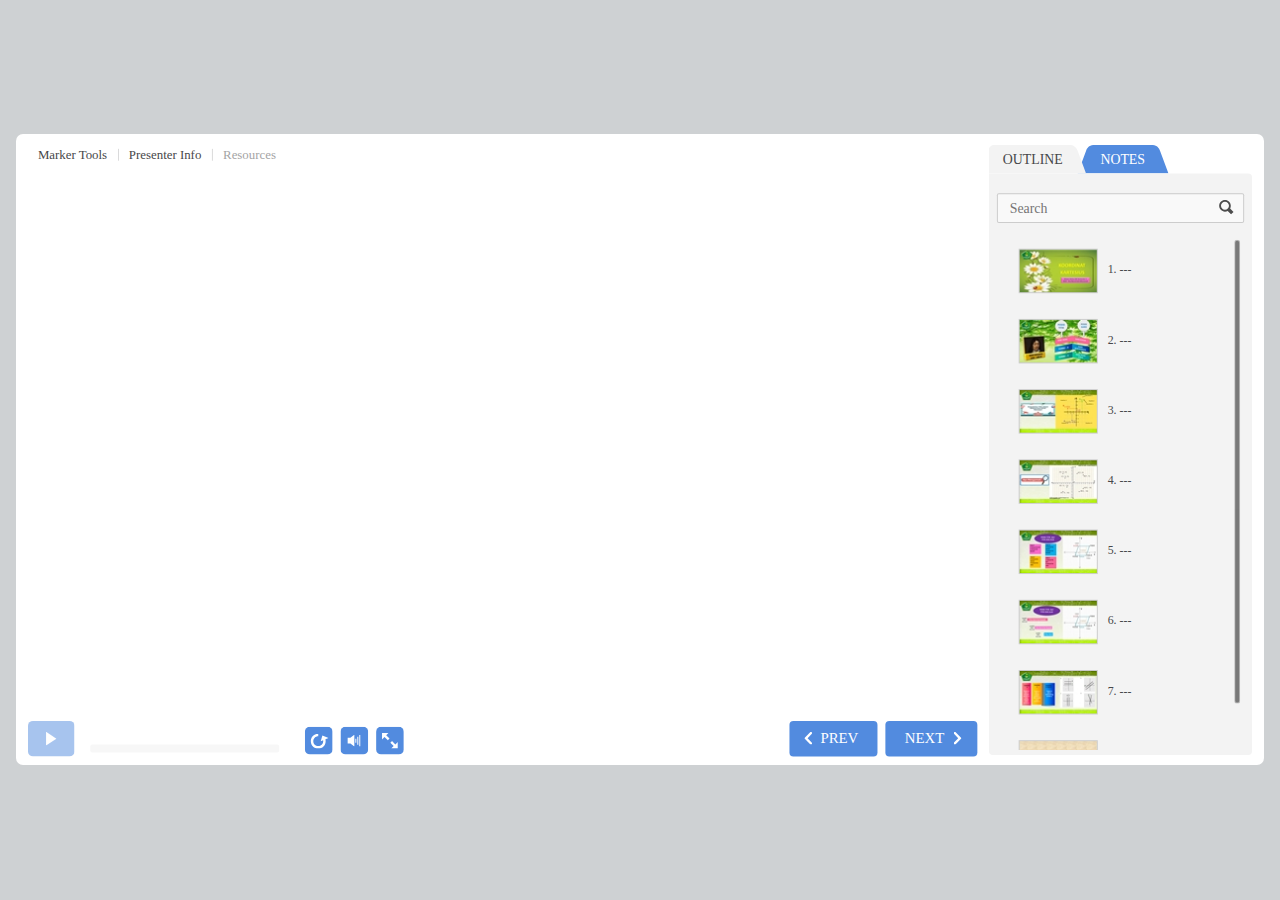
==== index.html @ f56e9943 "Add files via upload" ====
<!DOCTYPE html>
<!-- Created with iSpring --><!-- 1262 644 --><!--version 9.7.9.27013 --><!--type html --><!--mainFolder ./ -->
<html style=background-color:#ced1d3;>
<head>
    <meta http-equiv="Content-Type" content="text/html;charset=utf-8"/><meta name="viewport" content="width=device-width,initial-scale=1,minimum-scale=1,maximum-scale=1,user-scalable=no"/><meta name="format-detection" content="telephone=no"/><meta name="apple-mobile-web-app-capable" content="yes"/><meta name="apple-mobile-web-app-status-bar-style" content="black"/><meta http-equiv="X-UA-Compatible" content="IE=edge"/><meta name="msapplication-tap-highlight" content="no"/><title>PPT PJJ TIK (Uung Mlg)</title><link rel="apple-touch-icon-precomposed" href="data/apple-touch-icon.png"/><link rel="shortcut icon" type="image/ico" href="data/favicon.ico"/><style>body {background-color:#ced1d3;}#spr0_2385842f {display:none;}</style>
    <script>

(function() {
	var userAgent = navigator.userAgent.toLowerCase();

	var useMobilePlayer = userAgent.indexOf("iemobile") < 0 && (userAgent.match(/iPhone|iPad|iPod/i) || userAgent.indexOf("android") >= 0);
	
	if (useMobilePlayer) {
		var insideMobilePlayer = userAgent.indexOf("ismobile") >= 0 || location.hash.length > 0;
		if (!insideMobilePlayer) {
			location.replace("ismplayer.html" + location.search);
		}
	}
})();

</script>
    
    <style>
		#playerView {
			position:absolute;
			-webkit-tap-highlight-color:rgba(0,0,0,0);
			-webkit-user-select:none;
			-moz-user-select:none;
			-webkit-touch-callout:none;
			-webkit-user-drag:none;
		}
		#playerView * {
			position:absolute;
		}
		#preloader {
			width: 50px;
			height: 50px;
			position: absolute;
			top: 0;
			left: 0;
			bottom: 0;
			right: 0;
			margin: auto;
			border-radius: 10px;
			background-color: rgba(0, 0, 0, 0.5);
		}

		#preloader::after {
			content: '';
			position: absolute;
			background: url([data-uri]);
			background-size: cover;
			top: 0;
			left: 0;
			bottom: 0;
			right: 0;
			animation: preloader_spin 1s infinite linear;
			-webkit-animation: preloader_spin 1s infinite linear;
		}

		@keyframes preloader_spin { 0% {transform: rotate(0deg);} 100% {transform: rotate(360deg);} }
		@-webkit-keyframes preloader_spin { 0% {-webkit-transform: rotate(0deg);} 100% {-webkit-transform: rotate(360deg);}}
    </style>
</head>
<body>
	<div id="preloader"></div>
	<script src="data/browsersupport.js?E02A3D20"></script>
	<script src="data/player.js?E02A3D20"></script>
    <div id="content"></div>
    <div id="spr0_2385842f"></div>
    <script>
		(function(startup){
			function start(savedPresentationState)
			{
				var presInfo = "eNrUveuOXceRJvoqe2gYkAGytPKeqfG4IZVsQzZ9GUluzJlhwyiRJbEssoquKuoyDQPnHc4bnic58X2Ra62IXbvsnsb5YzfQqh3MvXauzMiIyLh88e9Prp589OTfxyefhl+l2p/9qv7y02e5fPzps09+NeKzUPt5KLW0ct7/9uTpk3sZ/Mc/fnn4429+c/jys98ePvjT++tvDr97883P5B9fHv3rB59ffnd1d4V/+v7JR6MuT5+8fvJRyfLflzLy5c3t5Rfvbv/cWx4jZhn17rsnH8UlpKdP3mNWV3d376/uL/88ztrZ+HNs8i//VUZdPvno359c4/99i/8nH+9v318+fXLx5KP/xX948u6dDLvjRxmSIn/v64s3d5ck86+//dvfnuro6zs3Ov/90e/86PQPnn1vR4d/MPrd3x+N19wHf+0nUjlYV+Lhk9/4weXvD/7ODu5/f853p6bx+OjLE/N4fPTXbvT4B6O/cqPb3x/93Xs3+h+85Xev7OjJwY+Ovnfzbsvp1ZbhT946Dsb5uXvyN6G/A/1ipb855oKnT27BLk/+Rq7/9ydfr0/92/q7eJRM4jP5TyxVp/Pk1cX9xYsP795cvboMZ3/Bxr08pr7kfn6Jh15t/3b/+u1X8oV33+hJbp0HOSf5tVfb1GSSy9N9zj/It3/7hz98/ulnv//4y8OL2xfXv/348y9/+cVnf/oCH353cX95e3X47eWbi7vDv3722WeHLy7fXt4J8RBe3P7hzeXrw0eHT28vDr9/f/v+zeFPb2Xs64u7i+uL1yoC5B1lkZazZQn81XwmYqTlEmLPpcUWL5+F8Ld/e4rX4FL+r3+by60L9Gp+edH/5fltFSO6OVf8S5aOj7h7ffHu8m6SvtDn/av+58f5n2/1v1/rf76/0cFHm9EebkY8uRnx8c2I/4nN+PyXv//l4dNffnHObXhxG8qoh//3//5/DqGW5fA7bMqXn0Gmf/zFx8/x6dcff/7ZF4cvfvmbj3/z8ecgfPGn333yp8Ozw//Y//WTX37+xz98+Yff//rj39sR/9c+4stf/vrj3x6e/+lz3fc//uGLz7747MBfMp859p98Y/vDjU0nNzY9vrHpP7Gxn2AdP97+32/fX7y6vbg+fPaZ/+Q/ug//yk83N7evrq4v7g8/+I8//pPvy3i4L/nkvuTH9yX/H+7LP/F61fhwvcrJ9SqPr1f5T/CxFQ2HVxeiHXZ5dPhgebr8jGrky6v7q28Pf3xxmw53F/fvhX+/vTx8e3V79eI2GspXF99fvMYXtq/89xe32X5FdMn1P/qOyL368Dv2MfLKd+4rEK0PZnbiG//cp6qmh1xST3JJfZxL6v/vXHLx9Cvlkt9c3F4Il8jfGPPi9vPDB4f6NP8M/zbWfTnUbdf37/z3U9+Rf41/91tfnPylvn7nn3yzl4eb3U5udnt8s9t/YrN/ffH2q4vbwwXW8sXtr2V97w5vZdevD9eHu8u/XPxF/vHu/duv3kNnfSrk+8tvZDPeiM14N//hR5oi+pyX5u+v+JhX//jJP5L68ME/nPrq28u3N/c3ciWe3/3n2/c7bPxfZd5//WTu4XbhmPvEG84TfvXf9aKCr1zjMvK1+YS7yF/v16/LlXxlhr++v/rf795c/Hh5qyzkOC07TsPQeVM5wVH9P8ZR//ENwBZ8hd8BV//8X354++bw3eXt3dXN9X978SScLS+eHC6vX96IWfSNEP705a+e9RdP/uUXL65/fvfdN4fvr17dvxa63Lfe/SBDX19effP6Xgh94efvri6//+TmByEsh+Ugow4dT7S/EOSz/Or1nXx6fX//7qMXH7748Pvvvz/7Pp3d3H7z4sMo2y9H7btv1oEf/fDm6vrbx4aHMcaLDznkxROZ50H+9/P/8uzZ4deX15e3F/c3tx8dvvj28v7l60Mphw9aX1r9mdjveNgdn3bHf7149+7s5c3bw7Nn60NeXd69/MX57aVc417Jm9+/ns85+/mLD/lv27iv7+bf/Hx7+fL+cPVKJvzu4v71M74wVkT+++P877aOudlVbFE+3WJwkneRn8Gj7KO/vnqD6yNGPItn9afzkc+a/r0+NizlLP3UPjmEfhZA0Sf86frqHhtw89Vf5Bc+uXl/jQ2XnZMRnLkOexa3Jd2ncPmHr7++u7w/vFpf6hWmgLe8wg5/cfP+9uXlx2/evb7Ay1zevX+DCchxfXXzvX71D+/l2UHfcH3cw5/59cX7u7uri+tPRCId7u5ffXr53dXFvbJRXH/t1GOPfxQP8D9pH/3wh89v3r67ubu6v7Q/YR8i9PjgTW/eKbdhVd/f/0dmsf3OqSm8ubn93cX97dUPh+8u3ry/vJtHSv/vcHjk7/nHWSwH7Mz9j+8u5Ytv+SC/ZKems/2mZTn5J/LCyu3g/Y3ff/6Nssvr+7dv/vzVxbWcuD+rQ/P65vbtxZs/V/nVu/vbm28xj+ub68vt87ONWZUr3+wD8OnZ7fs3+M7ld5fXN69eOT78R7/67AMxTeTt5eJ397VQZCj/fiMn+YN8phrm6WH962cPmXz+wOdyOC6uv3lz+WAER72/u1xn/tWbi5ffrlO/eXfx8ur+x/3dZPnkw/vbNx/8ZD1YmCCF1kevby+/ln/9ySossBvy5FM/SMmyLedPfrl88mkfp1d0kuQXLv9yo/v+1/cXt5f7Yv/kV+e/qp/Gx9ZbZdZZWaUW/9rlVnVyK/x9uTUZ55tjEl75gIX+XQ9nqffawngal7MaRshLPZz35ayF0kMlWdRZDSEe2jjrrY2U29MoCqXElFM/tC7UYinnrZ2Vviwt+IH1rOQUR494aEulhF4OrZy1mmvu+WkYZ2MRmuiL85bPRi9j9AbyUnsYMR+EWkatbQi1YV5xyHQttZ7VuITQIh+xkctZqDKHpeH3lpRrTfVpSPIbbdQlgjrCUnMuoC5j6XFJ8oh61nqtsQg5noWRal9kFu2sQ8Xn+DSEM+h6/[base64]/CHcUNf0goZz2NhPNPcpXXKMmSMd8U2ny3BG4Mg++WE1gPVPm5NvSNe+6BR1qMcjkorWQumQiknnD+5XshtRKxvMJpss2cVepFJAupvVGYWCr2TfZqFGy/[base64]/newp/C+/IS8iuyQyRvRBBblFUeW5HCzLClt3UdXBU9uZyFs91qf5G4wvW73IMYcZ0M5CbENeXTlA+LPiVInKQKC+cNa5DPn9AapMSI4jqUGsip51dmUZEOx4b1HySSUGVFklC+Uh7Jb4gjEmWXtlIREMQ5+wUsFCcvBk2+vR4KWV2lVAYU/[base64]/YVwllkcvUyQlhSjOR4NHhnMUgDsb3EyHVU4RExjGA6Pvf8CAY1ayZCMcAsAmdWaKZBg1Qs+dioCPASXbTGZH+xirMoUSFmsdgDtL7MMEANZFBp6UMNi8YT8cnjjhWB341UkeCiHAtWUg42lQMUZQ0JesQQRZKqTcQnGHIRW5HfH1kuFpWcJnOVM8MZCFur/[base64]//LH5OjqQVu1LGYmphXsO6uS9d0qrsZuMG7tuSzdGsBYSlhNIuWsBRwW+mIW5bfVAgZVDjCs8N0CtkRjAVvybgHj5xYxZEu1FjAn0SPvNMYCxozFXBBxby1gUGFwOjWGlWjrlWvTbVi1UkWq+qHCHLLWzZm/oFZ6A5z5C76ULUy1W/PXcutu/lqqMX9PszZlKlglU9AY81fJC2wyY/6CKudAvmrNX7ygSMY+krN/yS1iWOj9ejWAQY1iv8ZozRDy0CY8N5uFR2HpPQw/WLZyiGjI1gAGFZaljt0MYG7fQtmyW8A8ukO0ZrMWsB7ozJu/sYBPrxDFRcM1PkCHBiyxTKDFUPvxR1iOA3ZRn+RcW2uWLFssjIjNSuqiTHkRZQqqvFCp7hIpdohQRRBHf+CCKDwZW6sfHM/[base64]/fnQsgRrHpVlHcvowWODbjqJ3eqsCgppNz9EYSvetTS/BEUqtyEol5jc4EJPEiVCaWF4ku1lW6ozCjphJPcXOSduPuilcDE8s5LgjAZR1SRfnAF6CNWMoQKrlZNWbuGUYOa0WKipqaTEHGnbn35OtzF+h6iKqLacvy1EDh4wMno7N1A/1xbhle1cPENqCY/VrSGqKZIqtjpXbhUtyOK3lTNlZv8XNQdlTu6WMc0DqLY6jwIlivEVheuaIfTvAImSmCxhR58te2iGGNRzok6QkMUUzpH3KX0I7xAcVBLyFmQB8pEYhV2ifQtCRPBPQexCKocUxWseFUE9EnlASBvZfqL8dyKczqaI/PJUKfqL+4wpEvgMzpOOH9PNKhcXgqpIptk9Ti3NN3ZIQqjiTFV43wBEXfqudGPIro67JTt9UXutbibzjK+BTktXHtZFZwGTAy+WFH76gBMpeOSAKLwUkh6h5Gz0gqpXbYyq+0qS9aoCECmz9WS+eA+90OeAcfKfLIGc9RVX4Vlq1Lb1Am87GANssjauE+/[base64]/sHQjzLmeBZJDDJRvNFPWaiQSNG/3k51a2HJqUYxMdrBPjjC31ThrbCziPSgp6hPWGeM3RNt2vQ91rezO32KLSa/wAjv07pKvP4iQnL0ceW4bfgDwtTFCZc2uPO9M0HIWcShGlebMyF1va16/0Bq8Bqoy8k4E1I9gxNzSX5wnVLcORN2qnMmGLK9lye4g1LP/VHyfNn96w8I1p2QaG4sJXh3giHPr29r9ZDgJrJ/8RGydSc48uZOAFW2cqnOnSBUhH018rnJKqGKzkgpOHcCtgUKIDoXQYIWXRgutO4EIYuIGOoMsINLHikU509wLLP7E05yElgsi22whyTl9eQts/qu3UexdcQa750GlyGLEhaJy3ORkTKwtOHNsCyb2eTv5G22DN9L6aEfDxapnoMagyLYC/wVmeIia4yhy42LpqdQRR0njXOI2FC5kRHoWLo6pxtzNoujNtjxCUkCzw1Z31bWUexW+Cb9R2cxm2c9QpYllSkuXHiQmapgyef6SoXqO9O/kuSuy0VZxJAN7lIg67qGTewNQjZBtGXyZLOfXNcBVe6oYimNrLkTfvPBDUXENXzMRxpPyAl3US8HhSr7RoPeaDyhhiWP7hVeQaZMklucU3igTgPEKDxH3YW8IRuNYB5stMc+CatpzISNWjIvZ1SYWQmr74RMn3Q5Hjx4T/QPjjC2azmaBHJlxihe3Qk1UrT5l9upbiUseVN35sFG3e2TMNrOzNdoO/NufpcfsgR5RZ7cIT/1tMg4ipt4/HGK4334A8LKfOlsZmEw6MVTinEbeRqkMv8sIjrzmix25RLkCGINxQgXsa2Wa8VyL5nULGZlo1RWozvrI3AI+thMyKqDZTWgQ5lvJaZUB5vKrUpM0+xDGSBHWZAZxMcNvQcOLouc5xmIwEWjksqcIMp7XFREy+sjsHl64wsM/uL3cN/JvFzs6TagzsCkzc0JBZEPBMfcWLnVI9A9Excigk6k9khHLN5Z7pRiV+MJYjjIt9RuLjIyct87YhNljyBwiTei6JPWGRA8d1Q523Kd0e9HMfk10Jign6A519+iQzrwTqQPQCKCBhqHTCDrZHHBUm9pF/mfK6ly+wyDCqkmIVddA/pmSRUlVeUizrGyPzmSKqpC7jz6BFmYQE+Z/Hpk4gsWF67XwLFLHUxbATULF1ZeTAdueDyVsj09hcUF97iXcoVqkTK2ynEv0Ghghzo4VGbQUkik8eJNf58cSSg3fcASVidECPIwOEsLrn9yl9QLb5LbO670Qi1NEy/AWcg8VKZOcEHQcSkbJvzd9FyIaFVtLRMoZegTlqEuEzG7RLZwIaHC5WTSiJKr26BcgAMiqXO4yE+KUvREmD9qLu1UxJkD3LD6S6LEMKuEG5hYCIHUVTEiqVD0OB18fIUey1Qqck7mZGWOU2CVlPF/pK6XQ/jpeDjmuVxUAclJK+R8WQ6xwrpKV2GKrMQhl/[base64]/YyAmhfQRYQO1pLGljduoQRDq2RCDREH3lM2G+RQ9LEQZM8zW67DKNVUTK6UgGAxZNMS2QgLvMkLvBKGoyC7eLeaiMKdyhsR8RRKLoptjZUni2REnKqCAShGde5iZMUSa7tqiBIhH1CDcpuzK/k7Kk602O7JqQNkIfV2DkUrmqyjVTYzdyzZAN66SOrLY48vSY06t8qedefhdW8Ejkd5lNDjTQRc/[base64]/EI3lhJaoVq+azvCpFYkVwdZBvxJIQC7DxHZD165PysAqBto9n/goFJPLaxzSxvHJt1aQHYU3h6XA4zSAr58y9k1OaGGfwW4ogSJ0eekfGswNYtUYm46rvX2Q0LVjMo4raUO+TXOJFreqkZTuTZp0ssGeg0LD7shYpuYhQRcRsXjv26FHFnUjETfNjRWGJXKk+U6NCh8MktqkaXHokAahvf0H2HYRXRcKJ2gFI9hxyofRU2X/[base64]/Tq48QowOKCJGFfbyCFDVF2TKIyzRlEcYMn0GtU9j+fjjKg33pzwgmPIIkJFoEtMRWyALfrC4aa+PwMsFJDtlWx8Bah5rttpWHwEyMxGiqY/[base64]/yQG8gmwniLFqrglDVcL3knOPo4z9g+/AFh+u26LAiCNfOBqAvTWPDRRxr2TGuWVzFkpJnj/iGv0hHfEDXnM69QoCfmY6peRjfENOBe84PhjJJz1VwIocm1pYpd2F0IQahye83RhxCEmuWML1Q1FSIMSWGGur/Hc0PW5cNtLImaPv64Lt7+lAcEGzYAmSFNHzbAazTGvU3UQN64yp/eZmtwgca0HCX6yQInlCn6pEBUXMq1bebmNuQeCw/KvkaGmCkZk+aQgypHhdyGbHxRd7Dldh7AFbKIATO6o8LrVmeGkmMYctBA5dpMcdH35mR3ckTpT6Stz9oQUTvybbiB1WwMqEdDCkiz1HOQZfV557GDeV1AxRDsceRaw3PbE5wcLdB4rzPF6bklywGtYQZh+/QPkDyQnQVHE4oOA1ZdHqHhoKxzU0vZUOUJ2GMxSIYf3GEs9MLnwsEK75Mh7tWTzw2Z7mpazZPM3HxL5u+1UpNaqi2JaZLxe/[base64]/[base64]/ROBDF7mvDheMcdY/[base64]/u5CcuBLufWM4kJyED+iqNXRtLvnIKtkamoUbSE5smtLS3IhOSqONTC4h+RYbbyUWRS/huQGoQ5yiS4kB9ZOWhVvQ3IQ+7DQhwvKgVvFYCw+KIdzMAYPjQ3KDejqUVTyb0E5nIOBGh0blIsoFxVDeyQXlANZLgqxJhuUAzUGRR/ag3KeugXlLHkPyvHBWwLPGpQbcPGJETF8VA7vgQuaC8oJscBiTS4oh/XJcu2NPigHbZknWs4Wk+MxX6J6xreYHFQg8oOPYnLY6MicABuTY318YCzK3Kio1nj7d9ev/ZwfDa5FBPNwQbn9nLuoHM55ynUMF5bDsRH91YMNy0GY06/kw3LUgX0u5haWgw6E6I8uLMcicIasXVgOmqbBpHBhOWglGicmLHfSGBUrVayFM3BHUidTZAUdyx6OPtriCJDXyJIpjogL4pcLdBl+uEARC3tBG4bm40WgLmtK974xIhhQfwj4GDdYFE2JGt5FQaToZEME43deGzGzjcoLHh7YULnSTxDAXnDCV/[base64]/ALHs3S0CkiIOep8Y4+Tn7bhz8gTAake1ldvaY4I7JyUe5drjgjwhzJzC809Rag5iwGtS/OiKiSlfu4PmIfTDswNVecYai2OMOSTZVDxN6G9apykjxfdv/[base64]/Cnez3N9xNzwutprJBIPPUVrXgPkW5DJulavIcIT6nYS8pzK94DqOoLNHgPlmjwHix5x3vgc8XAjNniPWAStN2iw3sAuY6lJ4d4hrfLcDa5RB8uhVzQg6PqPi35KCsoEtwqLnrXWiEfsCGICKl7YoN8AFnuX0tyiGeWZ3fIB0s1kA+nGZycj50Ys/Bog3xQstwBk4V84KwD66YN5AOoYsgXdcBskA98cXirioV8wCq1HD2IA5duE6KbyxrrLFtC3Es7GEVatWoiyYr4wHPWKTQs4gM3MFPC7IgPIGakQBaL+MBTTTw2h/hweoGAp4lTx5zdVHaR0XAP7UwaMGSii8rFZ0kN5FVkNNZ0yV1NnlE3kdGQxEIHG6ibzADoaM5dLIunqW0yowEvrHZhV1BXMQBsWCiO5KgAWpU51CMygr4B3k598JQZgNmNCgqV6i4zLLntMoOB49JxgU1tkxn4vWWRi/JTlEyuALwQAvSCW6q+HhyPfjChA0S+c26ryGjY90pUM7zHKjIaaq8DjVss3BQZQq1aRJrKKjEMLe8Cw1DTJi/[base64]/[base64]/EFUASKyRnu1PybPiRhhp2+MjOyp2Cyzg4Y8JHdmIHDqQOGplogICtAJXXEP0ac0pusOGvuMNHGmoy8JGOGRUXdluwvMNHyrzgy0O+FKruV/hIcBVKG6H38gofuUIcL7QAVvhIcNqogB0HdYWPFKq8usi+DuoKHwn4XTE6AVcIG0LhIy2x7vCRnqzwkXhqFukUyGYrfGQnoEhHvQMO0RrtFfKQCQCSmzX4Ch/ZcbEpMF+sAdFhn0dWnltrY8wLCrihWfjmipef1saKH7kAsQj5xZjaBh8Z4BuTaRaQN/hIsxllh4901A0+8uTGYUeL+uHDFDAAjYcTIxx/[base64]/d3KaWHBRCc9/hB4S+YukR52TMTZeVaMylOv64KzRSC/GZjEIDdUHqVbAKDXB4ov0AfGd2FQh3RRH6LQsAzY5J6M0Pph0ts7AKjYCIiPJ0p9CAniiiNuvgVaGBOuHtjULz1E2hWfKu0PB7cs9HMYRRaHgRxtaTU2h23YxCs+RdoYEa5FaVqtVRxBHkn06hETKwMBHYDS6asdKtRuOU4bcNTqVZstFpfIZcoEK0Oo2/J2cyRaumMDlNnnM6jaiKRWTh0eCdxXadZqlGp3l+JIPua2Z0GmagMUWn08hYEdkVRqcRT7EiS9qoNPKaFjwZlQZqhdsvWpVGmE0FL9hVmiUalebJqtL4VAD8W41G6EZmJjiNxsmGNAXeqtG4DagDSF66TFTJY1GEXAHcf/3gBpdtDc1qNJ7aJixfnEoDOcttskWr0uxe7CrNU1eVdnrfCCiI7hoJ/n8c5w3ESN1OyCVNfQcxQj6A3K2GCooVlwgJBZH2ezcYRiEin77pE/axwuOBTQLgCVgxjAy1GgwjQ44GDCggyKuX/kfIKl3N148JcRgMI/jM0fylgrxjGO3k9ev7Uj0guInsX3yEXA2GkSNvGEZM/xhVvRIbhhGyP5ic50R9YMYtPMDk0YlhBLxLucRODbjCEsHRHgheYajcbvkFuFPd4EyX5TTnVgwjxzE7htFJRpqQlcCVRA7+MIUvBOwD7Lslgyo3ZMDpxbEXvqzAmw3UvfCF8EZAG+fGrYUvyN/QQMzYS18sca/52Kl9rw8xT+17LYmZQjeFJ2a+fa9SMe/W94oWsxDdlL8QCUnEfjwe3CuSYP2DCcUo4u1oFrh2l4y8ATtlJLoQotG93k51S2HJW/mLefDYy1/MLMZe/mJmPPbyF/N2fpsf8sRExJ0dQGjxMOuGRTnHH+cJ3Ic/IKjCigGVibxmWNsGDlqxBKBvjG0D73MUu40mZsdhJEAnUlFYeInDkSlB8L6dbbzoNkxyYUFKBVKU+/QaAhSKSJ4rLQsNgbyhX1ZiYuSOyV94YBerlcaEXBGrnnmkmwLoHRYGMz2zzl8OQZw+Q3QdwE+xSYXYI85nCLzLZfqJrHmAwgjg+jc/GLB8cnXgElcYwykQdTI21AVzFlqEP4ErA+w3zhilfMiaiajqUD9ygj9TlG12VJR65ikGDHkqc6gJoGqOqM4nuKxbmZNg2yzuA/[base64]/QESrKA7WBezu7zKaYg8GNcs8wplRIyxtiR5PhjNiV1hhz3krok99TB+5j9YaSRgCWOuBE120zWc4NRhh/QRAAvtFbUwdVALzzffq2oi6izW5Iy41ZRF9E9CtCrPK9rRZ2hZlNRZ8hdwWcbbzgPPoYVi3Yd/oAQTUVdRLY5wtWGeq5vgcQyfHurqMM6iGDO3QsuHjQ6M62UkwWGwdCdYw+bgXxRNe3Wijr+DbSXFPeCOl7Kaly9k7OgznBA2gvqDDWbgjrHLkR1xHWT1R1zUYBlCATgODkI4CVlW2NYgKqa53DKOebGrgQkiKovyXj2QRZ9g0C08eyTKuZ8sI59EHdv3ObYJ3nup/HskwwWDta5D6oILGqDzbkP4sSJtt59IiwiyLLZ5kdrwmWi95P3KRMsJbyl7IJGRfdmGiATtNEGS0GtSHdMNlgKZEWcghhcsBRkudws6nvcumlkhhPRuM9KvgxAddREeCmZcdkTeZ/9YBSGNl6j92CprAl0W9KQ7d5Pw5BNsBTkJS6LXhi3hhq5UYQXp9EwudUhYI0evh/wxf1gZGiXGXTYGmpkdDFcVt2wNdTI6JRTGKvco6XEwGy4tplwqSWaeKkl7wFTPlfMwVRswBSTmNAGNmAKssxxKTZeSrRMuPtdCJQrAZE2vFTAssHcPRqM4gSxtZKNl2LhNc3AhktB7docyMRLLcvuAVNLNRHT0/xNxge7FAbtTchUyTDHbcyUkxYWCM3GTEFl+nRwMVO+d8HV08ZMsUhid1IkGMWCpSsLZ2G1UIbjc9TR/WDgCcWuKmvrqCHUANOzu5gpsVGRY2NjpiAW4bFUbcxUTzUceS5menqFiFKJFs3oMktFssNwJWArdo1HbZAcJWnFMLd2Q9kQqqKnGyJRPVkkHP1YQMImNNyaP0dEDmB9oj2iqvoNkaOgsFoYXu2UFZGj0M/MoEvaEDkMMRtEDkOGYiiLlvCFBx9VpprhDwjRIHKAzKuJJet804zsbYAcwAUta3B8A+Qocc1ehqLeADkKsHBEk6lQn4Acsr5osKx3lBVjQ4iJNpqlct/kclNjPh7cUcJChbgBcpitDwaQ4yRHTFYhTmRRD3lBxaGOX8nVNF4AcNzAcaYIX7s0AIcLde/[base64]/WVIxSItvvsTQQIFILjnp9P6B45kCwsCEWGZjhZML60lH+G/[base64]/QjIk9Z1Z60sj7jI75GJALsL83wWFBNbH4ESUs2oEZOZMWpyKyv+KQ4gfHKcUMdAWYLomE77wrTmReWJXA6R4jYxoFvQzINSRZEWhepcc1ZgDbDl1UT1RBNClWoD3ZSG4lYC/[base64]/[base64]/YsUlTkROcmGXCpTvHDRtbg+7VKhBgB7ZsEvtm7vVhF0M1YZdDNmEXcxzTdjFTMKGXcyMTdjFvJ3d5FMcQWzEOju0q3BqhW2+8/EnG3XZqSboglKQ0tZo5gZNmDWf/ijFq8F1hCQ3Pzhpp/Thoi4NHriefNClRUAq1eFiLkIsWZNVTMzFUG3MxZD5MeD+jT6bxx9VJJvhDwg25gLydGHboEsjjG7VQMoOYwirOpejZLLGMzZzZHYJh0oXRDD8pa0RFARtJW3UhYUVWlJgwi4of4GrM7uwi2EAE3YxVBt2cdzyP188OVy9+m8vnpzfXl7cX776/ur+9dUX726vrr/54v3V/eXldxdv3l/cX91cf3d5eyf/kfFfX715I9/4SfoY/zcJz27fv7kU6vXN9f++vL158eQXP3/x4buL+9e/eHF9MP/7+bubNz9+c3Otv/pHGWCeKGaEWN1CeHdzdX1/JyR5O1w2lvn/xwGJ5vPh+qAHz5dHHvDs31FSA01CoboPzyGNgcs1hhLOE/PHelMEEZGbchk4JJgoATU0rIBEQrkc4DRwW45lYgAsSf4nXIHYDsBNU1Xc7wi0sENG0dCSJpSDGKZwJ5GKLLGhOB9yTgBp9dyQYwPnLVXuFefmGRHYkXJdENFgfo/dK0V6i8oxk4usIRWTv/H11jeBeZQ7sBEP5qURG5RnyTwOZm2YBBbBcrJk+xoa8jmvL6GxDZJ5BtgbdkJwvwc3VEASv58cIPGz9qY3b5KZmxdKd28N11IBXKNdoueGbBb03DzDrL75PbNTZnJuW/c3sTywv7VhlwdcdkQQCV0WQoLnQfTPKPdYAP88R5MqdMgDMEfhRKG3z7VR1mBHelTdypukA/tODd6WI+5ngMOpB3QMCwh6McNJDMWGC+xzRB1k6ZfOOKyoK9zqhaXYnb2iHQykawlorndAKAFXPB0sRmBv8uSc1Hzv9DI05DziPpjhYRPRp5Ec9ICCEZrpFBpqPkDkC4eCmLJwcFX3eY1opChzg1+pUc0j6wSRlExu7yOp/3Vhv6eBE0MsgoXdFMDiBLtBtz0xfiG2cSHpA0EHeS5WRTigE68UnkPK3AyrapF7cgMZ/lcgdmUUw4oSVnBTALN3zJg4IAOeK7S+jejZhJMIxPBU0Kgej5AfFxviUAAQ0YDe+pS5QQWb9Mg+nySDLxDwWcRayk811F2w9M/R/ItQceOprAB8ggkhQrSLgB9G7tcZ0NsR7u8DekCwBXh4mtFGVc5wATGDWVoDsQOWEBUEDDEgHhWfZigKucz1cGCwRrSZrD22tyIrLYG1OmJirXKsbFlDHAAxKjgFdRLb3BAWbYhvRZBjQbJZAxPJ06ocL7yfmI/YWFAT0EtlSzKAfWUkcpIz9CtSCYUzBhH7gKyPRowdntUMakAKrOwJZ7+wvTAaSjJHRY5eBui2mDAaDEasOyyFTy6ouFA7FByL6CwaP6KX1NDEemENuerwNCxAVtXk4doIi4/Iqvza0Oxh+K/EkEVkdVkAkE/XvlxREOXKlYUXy9DgwICDVLY0Ebmxa2r0NjNsaVjS0OzQht4WQmZrEYB10d0xYFn1cXicWU6QhbmMEAA7iNUAD+Y5AvRdmEAs0YJrAa59A7MG1B1crrLxxJKMpOYmdxOZtfBwJAx95zInxFnBnwkNiTMBq8BpOM5iWcifMYDhC85wQewlJ3AGQDThpcsoc2/YFY6NaMMjLwNFFgCgRnIDohuWP0E0d/RFJ4fCnyvcZVSWpjOgyTTUW+KqP0VEtiNLo1HqZMSLZJXkrblVAB/FOWILlv6UTcCqmB8BnBGz7HZ9yjZ8tQ2wBXydLQUdiM4hwwlas8aPkGVPEnAkOgIm7jHsDC1idwy3VUj+iZmd3BBmlVMu1uhBqImXysCtgr8NeBeExpBfbG6rEhoasrTKbRXDDoCQdlsFMQ17NzW7VbjbiMaVt/FbhQTFQAgRt1W8S7HXnbJJlUEHXrwqr60QIBGtjDuo8lh0RbdbhRtJhd1T3VZp52gkemGNRFNULB2yx0pKqGZkN52RAKv8yDKfJhM+FhVzFXET9GddRPtGQhHBa82m0hnuJxwKgPXQfkK8gJ1PAVh6IMyHzGRJXA1EqwlmhC6d0PEdqyESXdgCuA10/gJ1DoKsAjM1HZBr1xCDzxwLbu3ATBhw6vQ5iW1uCehcBYEjkNH/[base64]/LviCFueJ+eZLZHiETVeSsA/[base64]//g+u5UL5Zn6cf8p/7r775hdPnj55+frJR09+/i8/vH1zmA4AeZisqzz+8vrlzaur62+E8Kcvf/Wsv3jyL/iqfPHw/dWr+9dCFwH17gcZ+vry6pvX90LoCz9/d3X5/Sc3PwhhOSzCh/XQ8UT7C0E+y69ewwnw+v7+3UcvPnzx4ffff3/2fTq7uf3mxYei7BZOcx340Q9vrq6/fWw4mgy/+JBDZBHm2/6XZ88Ov768vry9uL+5/ejwxbeX9y9fi/l1+ECORas/Ozw74GF3fNod//Xi3buzlzdvD8+erQ95dXn38hfTfXKA/2Q+50xWkf+2jfv6zq767eXLe91B7MczvjBWRP774/zvto652VVsUT7dYnDSDcWj7KNl5+8vb/m4Z3K8fjof+Uzk+U/NY1GZN35qn8yigZ8q78gT/nR9RS/MzVd/kV/45Ob9NTZcdm7lPR32LG5Luk/h8g9ff313eX94tb7UK0wBM7/CDn9x8/725eXHb969vsDLXN69f4MJ3L2+eHXzvX71D+/l2UHfcH3cw5/59cX7u7uri+tP3ry/Pdzdv/r08rsrOqzwa2dl/b1TDz7+WTzC/6h9+MOfPr95++7m7ur+0v6EfYjQ44N3vXmn/IZ1fX//H5nF9junpvDm5vZ3F/e3Vz8c4Kq7vJuHSv/vcHjk7/nHWTpga+5/fAch8ZbP8St2ajbbT3ohosywSxLD8D//Rvnl9f3bN3/+6uJajtyf7+Bf/PPrGzn1f67yo3f3tzffTll1uX1+tjHrLuLmACvfLr+7vL559crx4eM/en1z+/bizbMP8s/w8rcX13dfC0WG8u83cpI/QHYc/vf0sP71s4dMPn/gczkcF9ffvLl8MIKj3t9drjP/6s3Fy2/Xqd+8u3h5df/j/m6yevLh/e2bD36yHixMkELro9e3l19DvK/CApshTz71g5Qs23L+5JfLJ5/2cXpFJ0l+4fIvN7rtf31/cev0yae/auefPLbeKrN4zn7c/trlVnVyK/x9uXWkjE64dHtYC0dtSxmANLVQ5KIxFN43V7GHiLoFWHtAAO7AeU20t8fHPScMEnIv/UBg2wEBIWrnGVgKhWhF7DQ12zzAkV4IdyWW7YD/CmCPcunBVaGh9rMqCHRjVRxyvS0V96JFwd4tmSj8acJzLei3mAhFLs9HqIBQXmj8mbVHsXbLIWQWM/[base64]/[base64]/hWTBXoHYhUqdxXUnMphWFuwV8EgJaAZ+MMCEFziXLdjrgMMrB9QOWLBXQ7Zgr3iG7FUc0YK9joXiF71MjXbpuO6z4YBTRXi/NI5amPXOfrpDn7uWIqGdkjBBaQ7qtaMqCWgJ3UK9ol0aYuGtGahXSzRQr5a8Q73iuQPp9slCvaJxmCxk0aYRWyVSZ8eHjvIiA/[base64]/Blk+siP5BLjBoAIjmvSE4DkrzUptQNyWmITSa20hy8IjmNpD1zQtWOHork5KkbkpMl9w3JaRDeqaGckwjZiuSE/jFAYtDelDs0oVm3aqAJDbns0IRo3iHHMzpmYpMxYlI7ZkI7DbF1lugwhtEPKoVBxOWyITlhytoOkGy+IjlZct6RnPAMRocVvn0iOeH3ZDVmU+Ht2KMhlhaJOxkBAB16ot3gncUgDVZ0QkOtBp3Q8SMY1KxZ25Gc2JmNeUe05Fckp8G2rGWy/0RyAoSdWOzMP+gblBN6yU2YU2QaTCgnNBUpyDYidYVyQlORlKgcoCgVyskSxw7l5MkK5YSnZoA/[base64]/CAKIFFE4j2HgaYMiylybgbkpOQ2Y/qeKzYSkObI2xATo5fdiCnk2xEbJ5Fq0GSs4GJnKawwtYGJlmMll6sDQxPLFIwcrY2MKhqrzsbmIBqRZSuNYGJxCfmRnMHFtRpuLu2nUtHVG54MlDtUqyz7+NajY+GJaLAkjOAd6q1f/[base64]/ZQ2Evx2dpJkwU3C5hHF6BFzVrAeqAzb/[base64]/8Kn6dtdwbQy91NkTp/w2ytHgCXBXXG9ssx+2CbbZvUfIYYc6NpzwCHk2mjdft/2xDdn2xzZkFNM15FpywhGpFdofGyk8K6YfAOfI/Pz9uRByBKteFeXdy2iBYwOu+q4VNtZSNgZZ9u4IsnFRLc0fQXTeRDmm9qMsMIEVe1EmhHIgNsiGKNQNBUC8TjjJzUXRvcR+6Q1MDES7xKbVR1SRfrMC3JC71ulz6/DgADhq2yIbk0Dj0uxbZGPGlU1abIvswCSL7u1dIj1q93mrauHiG1BNfiyqSxo8FkwymrAJfP+RVdnuGAvcu8BeZJD/A1jNB88VYqsLV7TDaV4hOBdYbKEHX227iC6ySD1QwYOchRxxl9KPxDIc1BKoqSYwQKwraBGYCO45goQJVY6pCla8KgL6pPIAkLcy/cWKhIXWf82R+WQWrZIHWHtK1LYKW6nr7y1A0VzKQcG0YtVGySlNdzYQ89AtpMb5AllhldbXQxoG7JTt9ZN2jdg+59nhmxeQ3nZotYaMFHUAJmRUKQxfZ/Yp7zDIOyyk9tkSz/RvJLkct3VUjMC5H8h2RbcrfbIGc9RVD4yFqtQ2dYLi1soaZJG1cZ8+2vCsVkTR/dSSSlrdBIKY0GF9GcA6oj0H8KtBWDSxbGsi90OMsqwEVIXhNt4YUCeEgjXRmcIo8957onMD+/Ry6qnCOlUFKqOvwU7tOSDJUg6Mf+krHLEsuRgO+jE7uu1FvIR4YKKeIQemCGV6rPb+iaDWKW5M/0SQUeAXXP/EoFmHJbr+iZ66V64a8t5g0D54b0ZoZ2E6F9op720O7evtLRHtWpj+iSCzmfmDwZmQ1f7B0I8y5ngWSGhHZZ+fcjqjRIr+9XaqWwtL3qp4zYP3/ol2Fnv/RDvjvX+ifTu706fYYvLL7BFIKcCCrtkJ1X1cOS75loL++3wgLm1w53tnApIiRRwurn8iqLytev8A69Kny8k4E1i9u+Dou8F1SnHnTNipzplgyPZeDsQDFF/0R8nzZfevPyBYd0KiuYG8UedOMOT59W2tHhLcRPYvPkK27gRH3twJhHiudHobdwKyPKN2SDOySqiiM1Jy/RO5LVAArn8iprxozwvnTmBOqCjlfjy4oJW165/oWWb3J5zkJMKcFaLDz5Akob4mGrP/CGhiURtd4cd2MhuhNZ4L1DjIVXl4Mww1FY2ghs5mQzazKJzQjwcv6JatxuBa0ZkpLrLGGLaSTiSuivWicY6tphP5yWjkTS3e0OmcGGg7tZ1pj+SsAIiTrG8L5GEAnBx/dBazedYj5GLqO0Ee2ky+mPpOvlKh+s57fSdTvMWQDe5SgNT2GTaxNwjktovm82Szn1zXAVXuqIDAyZo74TefcFwBqCJLOdJ4BZnlANB1clCosm806I3GQ5XYguRkp/AKMmUSsG+twgN1GiBG4TnqLuQN2WgE82CjPfZJWE1jJmzUknk5o8LMSlh9J2T6pMvx4MF7on9whLFdy9EkkCszRvHqTsvwgMXtXm6nupWw5E3dmQcbdbdPwmg7M1+j7cy7+V1+yBLkFRQJdlZlBsWvW7TJw9HHKY734Q8IK/Ols5mFYTqZPzfkaZASbUukJK/JY7ap6QRjiSK21XIlCN+SSc1iVq4NuYncr4/AIehjMyFrnuBe1KHMtyroyaaIXWKaZh/K2NDINIiPG3pXmDOkrq+BCFw0KqnMCaK8x0Ul9BVqptTpvQ8M/irmUqjsD2DSbYiXpIFJm5uj2FwIjrmxjdVieSYuRASdJrARHbF4Z+AmtQmsBd+42s2oqIrcd5Y2lT2CwCXeiEAj6AwInjtqQYVK1e9HMfk10JjYtV5hjfhbdEhrx7kJqSfz0kAj6swV944XLPWWdpH/WbGZUCg5qJAqKtvqCoaHqDwdisJTchGfiE8ZuEFsEIo7jz5BFibQUya/HidIorpeA8cudUyMQzgtWRIFsUkYaoWoCkT9scE9RV8DsCNlbA2otFHYoIL+efTh9JaCItPx4k1/[base64]/[base64]/H4WNtBW9XHXTMoFaF+DhkijvX8fUBK13wjHAxkcirAIMFxxVXYcAWHlVMaysLhqyXYD3pY8IZDwupRijqU2M4gjFQWqI5JJTtieRseLMtVXfOfo+wygFmXHLR8nQpCwOUHw2DZk8Rp4m8f71hwRAt7EP/[base64]/9r/EPNi2VW80a69MmbRsZ9Ksk62xJnYf9fnJRYQqImbz2mFwznAnYo8lN7agH1OtPlMDsGoNJrFN1eDSIwlAfftoOUWBTRw5tQOQ7DnkQumpBMrHQ1bQOSVXQpkM7j+wjXvWdD9gqCSomIp+A1PX7pjpmHEbqLyn/kTsrCpqXJSbh8s5JAeImKvRu6cqKnDFLi5+MFG5hoaZxASFiaf7gcCDhpNkLYhNwL3DIvI95A9gdxzsPrNrRxj1cJpVCLYGEzY3jZnuOr+hMjlOT9uGpN/gZliAtWEqHkDVg+yKI8Sc0b6i3Q9Ggk0Yu41BKH2hzg4QtjwCMIWy4owq7OURoKovyJRHWKIpjzBk+gwAcZe1Sa//uErD/SkPCKY8gqiK2hvcswWy4AeLm/b6CLwcMCRStvURoBKyIrn6CJCZiRBNfQRWWO4Zs7hhw8cHIhy9yK4+AmSxqEs6HjuIT2vLI+zmm/KI0zxBZkkrVKtz3rWkt9Hk3DoNciGOmpzzDoh62i3Xee8a0tyWMqLz3oEai3Pd7aTdW7XSjF/LPM/4wMyPW4eZmalxrpm3Mo44swTWa9cUZ7JHPxhHH/awf3DGlRxV+H4W1JdNXXz7lOEIZy8893o71S2EJW9uO/Ng47YzszB+OzNj47czb+c3+CE3kE2A7KqFKjhlLWn/sX78cZ6xffgDwvTbdbTUQNmdPgF1YRoLPvpIw37FhDTksoNCdsQ3RM35zCsU6In5mKqX0Q0xDbjX/GA4o+RcNRdCaECOFruwuxCCUOX2CqRwG0IQapYzvlDV7LCQO7VZWMiNrMuH2xhAZI4/[base64]/gAwaY8xL4SPg0WxYvMOT46SYgBoyjWD4aLvUc98FsCn9kQm6lntu8RssqI/Rw8IJjzwoO0f9Um7xmyTd4zZFzLKhDJ9HyJKNSC8ZBlkbgXYB750bxV9/QxeXjJM5rOXleJKzaq3A2CE8x9esC9EMfZAPigjwNjJ5Yw1JGdC8qbldFGgn2muXtMUJgnsWUa9rBDY6U1jDMObCSKniyG2jFRuw7MozypTB5HUEe5GnWbw2XuYQqh0DlsM/dYawxnl8vcQ2EyEKt95t7OT+7y1VFLVZtGiPbBDVBwTa9vC3tVFN2MiPgLZ4FWF3XofiLzW31ScCt27obliQZku3FMtal7A2jC7OTqonA7eYvCoRhI283YKBxKrURyzCysNQqHgqTQZxH6HoUbVNFL7C4KJ9QKFMnsonAof0Jmb/JROJYJZYQ9bRSOJVTEMbNRONadRXjPXRQOdXzyPU2O2KJwA/mHcDi6yNpoax9JF4UbTZt4DD+4a+uY6MJwA1wmxz37MByqw+BQqS4MN9DbA8abi8MZqg3EOfIWiRsMJdTpcVgjcevPZReJG4CbGl0vajMSh/[base64]/u5CcuBLNCsuLiQH8VOBnendc5BVMjU1iraQHNm1AbTThuSoONbA4B6SY7XxUmZR/BqSG4Q6yCW6kBxYO2lVvA3JQezDQh8uKAduFYOx+KAczsEYRaHp96DcgK4eRSX/FpTDORio0bFBuYhy0UiYURuUA1kuCuiXbYJyoMag6EN7UM5Tt6CcJe9BOT54S+BZg3IDLj50MvBRObwHLmguKCdEdmdNLiiH9cly7Y0+KAdtmSdazhaT4zFfonrGt5gcVCDyg49ictjoyJwAG5NjfXxgLMrcqKjWePt316/9nB8NrqUBGNoG5fZz7qJyOOcpowmyDcvh2KCTZbBhOQhz+pV8WI46sM/F3MJy0IEQ/dGF5VgEzpC1C8tB06ArfHVhOWglGicmLHfSGAVM6QIzrOekTqbICjqWPRx9tMURIK+RJVMcERfELxfoskgYW+jvyLrO0Hy8CNRlTeneN0YEA+oPAR/jBqNzR9TwLgoiRScbIhi/89qImW1UXvDwwIbKlX6CAPaCE77qD69ktKvXBngRZeUA2XdXCcx9toe19w6QUVqYgh9M2Vc0uXgNJnGlROqsuXQz8gTyyIghmCiV3QNg10Kz5iNqnGrYbdh8321/HxDUZySaa3XLWG83yOiRGVyqKqgZVoNLVQU1zRoa4+2OWkGai8tVJZUXCevw9tTN1WvJu1/YPnj3IdtZGIeznfLunbavt3uy7VoYtzfIq3VsBqNSlz123IMDPK+in49mESAaRWo5Tz2paBnqslUt1a6FI69ub/vg3e1tZ7G7ve2Md7e3fTu/0w/ZAvyCR7M0dIoIyHlqvKOPk9/24Q8IkwHpXlZXrynOiKxcbDW74owY2B8W+YWm3gLUnMWg9sUZEVWych/XR+yDaQem5oozDNUWZ1iyqXKI2NuwXlVOkufL7l9/QDDFGZipdjZ1xRmWPL9evB/[base64]/iH86V5P8/3EnPB6OrAL7PQVrXgPkW5DJulavIcITyn6xgWL9wCq+gIN3oMlGrwHS97xHvhcMTBjtngPmARtt+jwHkCuY+nJIZ7h7TKcTS7Rh0shF/[base64]/S2yQz83oLeprYLJmB51QvuWqby9eJs+7cPJnSAyHfObRUZ6GhIXa19IleR0VB7HWjcYuGmyBBq1SJSdKJQiWFoeRcYhpo2eYGHDqBrsTXnKi/Q8q8O7a0ad3kBuNiMcvWojeFVXgC/F9CxvlM7QuKLZirbboINuapVO3mawQOIY3La2GNwlRcNfVEHc9fRyn6VFwDfBaqOdjOf4sKwa9qkhSHmXVic5GzheDIKGz2zC/gqK0Cm+cVuClNUAOAWTTm1F/kqKhpba9agjTE3UdHo4R61zL7uKiqAnDtEsCyuRSVRnatOwjSubPBbwjHk2miCqdgTr+mDVVawB6MeacxilRXgNfh0tN/ZlBU4uD0UwBuzLbvKCh5nRX0zK/H89AIp9i7baecwm1QiEIZAwKJNLnvSZpyt6UeiRUZtKInR8Uw5LK4EIFwpChUER1xxdNEhTdgPj4FgA7pKPIDaoIwpT+S5vFp0xOO7dqJsbD8BcEE8eST4+CwVDx7AQkrMpJOzGQBsK1pbDhh7w8pJQ7siBIEVfoG9t+BvA24scplZv7lO/2g5FHI2I09yLgixNbVA9/hj3REk0f1JL3Q7lUCwwr3cxrYjSC5n6JRT0RWnW7jWnDSBzcoi4GciubI7EaWBvMHeeW1DkOwNLl/[base64]/pmFFxYbcFyzt8ZEd7GW44yBt8JLgKpY2DjW0nfOQKcbzQAljhI8FpA30oSV3hIzua30H2dbZJmvCRgN+N6J3Tth7WwRHrDh/pyQofiadmkU6BbLbCR3YCinTUO+AQrdFeIQ+ZACC5WYOv8JEdF5sC88UaEB32eWTlubU2xrygBNfkeSCtBp0Z1dpY8SMXIBYhvxhT2+AjA3xjMk22ltrgI81mlB0+0lE3+MiTG4cdLeqHD1PAADQeToxw/BEAOmvpufnSI+TZ5XuJK8QKexYv8Ogw3/L4YzWIMnBNghccmWiUshxNbZ3pNAVkpEh39p3eBRSc73SceGkGNzkLl1yLcvjD0T2xaN/56TW11LK7TS2ZEnz0mYcQThDK7je15Lr5TRkwQUy3uD7fCGyoz9c1BRdyAQBo84MhrYIStxx8rBWC6srhW8L+AgRvkSTUlmtyv9mFsrlNPXVzm1qyNpk2O/[base64]/HUNjQ+dyoN5Cy3yRatSrN7sas0T11V2ul9I6AgumukqF1ndxAjdTshlzT1HcQI+QDoT66CYsUlQkJBpP3eDYZRiMinb/qEfazweGCTAHgCVgwjQ60Gw8iQowEDCgjy6qX/EbJKV/P1YwIbmK8YRvCZo/kLO0vvGEY7ef36vlQPCG4i+xcfIVeDYeTIG4YR0z9GVa/EhmGE7A8m5zlRH5hxCw8weXRiGAHvUi6xUwOusERwtAeCVxgqt1t+Ae5UNzjTZTnNuRXDyHHMjmF0kpEmZCVwJRf2mN8LXwjYB9h3SwZVbsiA04tjL3xZgTfZNn4vfCG8EdDGuXFr4QvyNzQQM/bSF0vcaz52at/rQ8xT+15LYqbQTeGJmW/fq1TMu/W9osUsRDflL0RCQqPt48G9IgnWP5hQjCLejmaBa3eZrd/3KSPRhRCN7vV2qlsKS97KX8yDx17+YmYx9vIXM+Oxl7+Yt/Pb/JAnJiLu7ABCi4dZNyzKOf44T+A+/AFBFVZEZ/nOa4a1beCgRaP36mwbeJ+j2G00MTsOIwE6kYrCwkscjkwJgvftbONFt2GSCwtSKpCi3KfXEKBQRPJcaVloCOQN/bISEyN3TP7CA9EZlsaEXBGrnnmkmwLoHRYGMz2zzl8OQZw+Q3QdwE+xSYXYI85nCLzLZfqJrHmAwgjg+jc/[base64]/kUUxD4Ma5Z5pRKaDyuHUmOP2ZTUmfIcS+pS3JP/f96ux7etnFk/1UEL3p4D8hlJVF/g9s9OI7b+Na1c7Gz3d72YCi2kgh1LJ8tJ80uCrxP8z7Y+yRvfjOUTNrOpnvXuy22TUYUSZHD4XBm+JuUz2NmwwgjAUvscCPubHOwnlUY1/A9JBHAB9U36mBqYCs8f319ow6Z4SNXCTM2N+p8ZI8C9Cqv1/pGnUENjBt1BjkR8NmYTzh7v3o1Fm1dfI/gGzfqkN/eg7vaoHbkKxBYxpmf6xt1GAcSzEFiCy5eaGzMNKUcDTAUhsQy7GEyEC8qql19o45/BtqL8rcX6vhQFvm1dVJfqDM4QG0v1BnUwLhQZ7ELozriuMm3O/[base64]/lNEyYe63XKA8EhBpqS0VMGxQd3cK43IC6VrK9Jdi4CXMwHSXgppIciDDX2qy7NZhalINj+lh/[base64]/[base64]/1ZfhDN/HkOBE3QGwImBehhRvnIdJVcGH4SFxWfEMfONiCU8hwsiyIFKfW1kiHOl4NWjJCzEKNmUYLmWvA1cwoFRQ0Opiwn8n0QoDfaDeL5bSc0vT5voa61VFFtD2RtNkhipKn4XaTen/ilCkqNME3FYdqkxgWgDcXdjIlYpA1Pv0RqTgKSHLRSmfrHzieQ0DYMUGaWVrDyXn1Sof7zw10Ffq2Me/Jie9pWE5c0HJFzyY+iULBtAv4VicvVJE8GvoSx3stAmir11i5DIpoWynAbIrviljbOqPSBnbIFOPfpuIP9gB6l/LqQCCoHLE8MDlbp/smGbBRipHIBUKXVKFEG6JdmBs06B8+2toJwfEpdgd722SOj2PbkhAixRGuYItZBd5jgZKMcJ4XpxJuKAssdARw0VRbw5GIRcMOx0GY6iAoqAcCDBr5gZQMJAhbKqA9ghVLSEKSbErmyOXwCeEUuPoFcVSb+DgNRaQ0GDHukriJ7GzwsqepcApObCFv3S4uJyY7RE/VSVQsMh3u0khQOetqFV/+9VO7D9ioGexdYx/qDtOCYV+VDARtBIEEjMRsPPE0RCrAAXjN4T5dqCeD5EUQKbEjIE5axp3vyvISJ/mdBowAuxXmwbEnmNhSBa6QSkQNqczso2Zu5Rv/[base64]/pwxMhZjEP6ZFNj8DD70AVeY1evfULDQnA9jrpLLFxPKF8BV4wxYdznQ+oLIxt68J6nfmT7W4jsJnEsPpTGEB+5AHZFiLHpb4ncGp3K8rcQmc25keVvAdXF/TDL4WJRt24Gg2z4JIyKDf+F0QvT2WF02fCMGJ9neFGMsTBdLpEnx7Bot3Dkw+W2U28cwoKx0wncf/[base64]/[base64]/[base64]/fWg5xey7D63OKs+qfPZYVHfFaLkqFrejTVHl+UM232RVUS4e8tWa/qHyN8V8Tm98o9r4owl/XG3mOVEX5eKXfFV+aH3/pw/fLrPq7vsPC8f470/Lcv50Wy6k1QsqYNRIagRp3URYlsWiWhOJvg6HDVf/nToINNeVS0V79VOVDup+y5IaaBIC1e30IY2By5WmQugojh9LYkEQIblJhwFHQUXxcIeGb0AioJwWsEpxWvZDjQHgKvqPuAK+HYCbqkhwv32ghTkBLg25SkM5kGIKcxJTESWWCs4HrRNAWvUNsh+D89yIzhUdow4f2JF0XCDRYLTH2StJetOWY3TO5zukpPLH/Hn1l0A9ChJgIzrGR8M3SHVRPxxjbDgIzAfL0ZBtx9Agd/j44sWcBsmoA+wNPcGz2oMZykMQv905QOIHkpve+JKAY/[base64]/Iuh4tIjGgHYBBVchEgXATsMna8DQG/7MH87yAHBKcC9owBpVGkNhyAGYJY4BjEBLCFuELCLAf4o/yjARkGHucRz2FlDuxmNPaY3QlSaAmsl8InFEZelKYvhB4CPCkZB6UTTN7hFY/i3fJD9EMFmMZiIaotoeeH7SH3ExIKqgF5KUxIA2JdKIiY5wP6KUELijJQR+4Csj0SMCSyrAageQmBpTrj3LqcXRkJJjlGhpRcAdJtUGHEGw9ftuSHXHOLGheih4Fh4Z5H4EbmkUgmsJ9agow6vBhfIqhI8HMUMiw/PKrWWSvQw7FekyMKz6roAyGfTPh1R4OUKIr544abiHEhhIKUpVYzcmEhodNMzTKnnqlSiQ2PktiAypxYBWBebO1JoVknqPM8sB8jEXIYQADuQ1gALZgcO+oSYgDTREMcCHPtS9BpQdzC50sQzlqTP1CCmswn1mnjYZxj6hIdZwc8K/lRISBwwYBU4DcuZNAv60ffA8CHWcAjfS6DAGQDRhJUuwDX3GLPCZX2k4aGPwUbmAUCNyTEQ3TD8CqI5QV505lDYc4m7jC1LwhmQZBrbm+JRP4JHNkGURsxSJ4C/iEaJvpqnCuCjWEecgiU54iRgEakfHjjDD2i2oyNOwxfFKdgCts5YeVIQmUNSS9AaY/[base64]/YVEArIf1J/gLOPMpAEsdhvmgnriKRwPeagYzQpZO7PEJRoMkOrEFcBvY+AvUOQiyCJipykGsXQwffMBlwa0JMBNSGHUS3YmmbwroXCEcRyAj/6UL5kcIZorLzBAGcShndjABiXSYkgO85gNGm5kANmHAICP2KYkxfA67jlWoEA3DsDVxrJjqI24jYjtFEOJqdMgjmuKGhr7xoWCoCrlzifLlkgNw3pRCKANRgwSRvBLoCKWLdh/ojwCgZHkJbTVhjDDcwfWRA0ZkK2kXoQOTIukFcikRfjBgFAHAAodl7XQlNmOkHnh6Er0RNP0CHBsAERUbh6lKtqkjZhhfJpe02L/GYKFIjKhivqehfM/zBT6YTaCJ2JyTMApgeGIgnwB9P+KQM1otjNWIVGSA2sOwuwhhjnC+PMhsz5AZVeQ4AeAh8G1CDjYLGa5IwSmACYZSQd1LSa+mTwRjJyn82z4DWqZQ2H2EiwCXi9Ud3KoBegu8npylkakeUihikAAsB29nwAjv2OKpI6yJuri/xroRy4YUVJJzEXK6QAlyaeFD4YHPLYQHLzbV0g57tjyELUKb82i3iT2IF/iWkJ4L3AsTLA4NiJBwcemWT9sw5JCu0+eoQxpyOf8i9tyFYgvLIJhQDsCkMQN6lNmeOF30WvpQmjbFTAhVRm4pA9TVQxYqWH9p4pnrYQJFBvYUvElaQxzIle8QsLfAzYFlO04SHeWIaC8/4Amh8wpsPHyhFcFAOCrR9PkQ1zDtc9xaiPAWH3fMgihKoOJ7tNAZYPKZmT5Ibk7uo7tsmRuH6Nf83+84lhPlVv+qf6R/1g+337eOWpvWSeuuqpYnH7798O3j4+NxsWbjwLqcb2AVWB9Py3t6qfzw7Sq/Lx/yPz5mVb66z1Yf/7z8rlivYUT4w8N3pNAdA8OTpv8Pd9Tt05/yYRb8pb/5xzA+fwrz+f3wp26R/OXHcfuVOqOGH1snAIFt3bVOEveoVbVOPLgCSH2nKXeJMqee5Qsq+Yl++PWs/X702aEuZMWCukfkGZFn2dMR/b9GKSpGilrr01PrJEg+H7VuWic//9paUKmL16gG9Q2X+cIZZYu1fPnPVEGVffj2ZlG5x4/lzU3r70etNvVEw+tK/rjWWevE1VYpWnWtbK/AzC5wS79+Pmravn6xce8rN37Uum6dVKtNbvSieLEX/lfvRbHXi+uXu6H+XYNxqD/rvclxRvl9cV3OZ3sdC/[base64]/2+cHqr0Y+vk19YUf13gr7xev/P6h3vq5npezPJxcZ/Pi0VOXXyoR3RbDF92/TRCQUjksnVyk83X9GBZl1jVP6zrHx7qHx7rHz41r/1iNvFr63pTVeWCVIlFRfxzvChJgcAAfnPD/1GLOyVI0Vgden6TTXPj9dBPrme7j+t3g+t4NsX6IQ1mmS2e+uVteXydTT/ersrNAurDN68V/lCRu6dlvqLh+ahrPT17jTku1lWvyu/terte1+/6e4+Xq3y9zrna9KzttyOzxDy7zufbnsXE4u3950YVouTtF3ko1qRwcRH40uOAiiyz23znw6b5zJspfragt3a+uq5bHlb5p6rpVQbyPHvKVzsvNTOxLJeb5XPjuFyVt/iI3ecx/pjP52U2gx5HD89S/DEfogOowJoM5uLj63I1k0HMXfyhB1b/263PzL6/QrFslkDD5DssXDVsusYr/YZ/581PzUtl/cOyebZdSBVzOZY+NON8NS7L+Zo/KV8TP+er3uKmpN+zqsqmd/dEWkMmXG/bmR5ou66fGujxGj+dtDud7mjUO+13J+2rs95wMmhfXrbHveFg0m+fdukLWu3NrCidRbZasV+PWrXfu+i333cvJ6NOl95FDcPxZHR1cTG8HHdJJrXGd7mzLu43c37dKdbOoqyc9Wa5LFfEek6xcCoqkk2nNFfFdTEvqifnvpzley2NfugNJtQK91aTe/3e+P3k7fCsS011F9n1nFqbrnLSdlZ5RnP7clWD4eXbdr+u46xY/65KLi67o+5gTCNwcT4cD6F31ZPkLO/Kqtx/rd87o1Ynw9eTzvBqMIbkBzM6r/561R3x2A+u3p52L1855Y3zajwcU+/qR6NXe/X9SNUdmrgfqc7fmrh3ber12/blD/IhncsuEc4m73rjc+zM4uB14OF1tIvX2bp3He3flVpP250fJuPhpH1xMTm9Go+NXpxi4XGhzvDtRXvwftIfvhlOTntv0IiIUgey9MPiv/wo+kR71X8fKD+iKervvOHwC6HblB+ML4f9Cb3U7U8G3Z8wsvzPgcfDq3G/N8CE1z8dKERz+yMmFP/I46vLS5psPYW9ETM7+tnvCrO/LzfOXfaQO1XpPBT5I7M2MUOxIo7iSaYH2JWKxUYz1NnwbZuGn9hofNnrYAbBEOVq9XQkC2NT3ZUrqnXtzIQ3Z1w15gPPtUyQWSmxmGiJzUqcbI/rFt4N+sP2GU/PW5r+9ht8+LjpIr1g1cJz/gD2OaKaHheQrs4NrQenGI6cbLmcF1O9mjVjXJCI1Y1dtt/1Bm+IG4b9ES2xs5rC63PmnK2yRzlx7xe+bI+6lyi3ytYklZ8rMhFW4FJOez4/VPC89+a8T/+PucLz4vZuTv9Xh2u96GLML3LNzXo5t0ejd8PLM+43VnPmLLP1+pF2DGt2zZGT93uDzpD4pDM264AYbN6nAS8WU5rjfFrV71CbbZ5+zV3UP5q4yVj4GIx1v1lXDrSPeV7l3HaBjmVTnorr/KYkLpvn2YOwBjUim5y00G9fDTrnk9Pxdm32s81iemc9Jk48zCUmT2xo3M2Z1y3olyanw59oYWDxDfcfDH/Amvth/8H77gjfSX/zo0H7x94bEWi0zurV0SyyaQZmnz/pfQOz8FCUmzVR0F1aI/zt6+NDtY26JE4H4167/9ySlZfrvem2eKCtgFUFXR+JhE73DBz016ve3yav270+i869KcueeLvLZg/ZYprTJE0zjN4TPZsVM34GruBm/rEpfnGySguKV1rIDM66P7063KwlfZ5jGNIR8vtl9VIL+Hzdy+cbAz8/39KXfMhvNdOoEF9nOA2l4wsH1dJhftfAvtjWF3337xjif65Bral0acdhCUqbxHz34TnqOO0NWWzWWs/2cW/w2lZytCpqFRoM63KD0vntoqNz+kxpbkQbzD3JsN0irOBYbbJqs1vsXfd01BtDZr3Lr3GskQLMvF8uUpl3X5KlxmZtybBxb9xHBwb03m2j786Lez5k1a9eve3W3RaRZPfrXbmZz5il58VHFkv03Zv7fH+3v1mV90ydZ+uaCUT6/fnlxnRXL6Xui71drOHKLx87gylfGsFRt31J202nPejwVtQBo86tZ8RE6H9/PGo2LOKm+6ya3pFovuHDoFledLaz7us2vVN3dJRnq3qL0+V2KxWyo8knB8piV6S12d2+8/OgrPL1358pi7a3RUW5x7GyLn91yqM/oiPAa+yGfBCmB+P26U47/Nv2odZVm8eW7jru0VR/HTUyE6l2X+JoeVxXP8Zpjwe5PR63O+dviadGwkLlZjVlU89OwXo26KBzSYpbzXQdKk9ie1xUdNLqfsrAQ/sv42xC65p1NHrpLR+FnfosvFNYRgosUh3qiKHvbyptuNop8kUyDp0Z9y4m7bMzPpjgY0gb/ijidkZKojYPOXM6odjvdM7bAxIUu6/ls6I6/N5lt9ucSKDAixbdF1vH//3P/0oxOf/p9UmLRn43lsxDLS3lpE7KKUQCjZcIsK2627z0uxTew7XaSnBT82+qwYdr2up+9VmpWblf75T0YtO8uv7VhnfW1efP/w/AxBBy";
				PresentationPlayer.start(presInfo, "content", "playerView", onPlayerInit, savedPresentationState);
				function onPlayerInit(player)
				{
					(player);

					var preloader = document.getElementById("preloader");
					preloader.parentNode.removeChild(preloader);
				}
			}

			if (startup)
				startup(start);
			else
				start();
		})();
    </script>
</body>
</html>
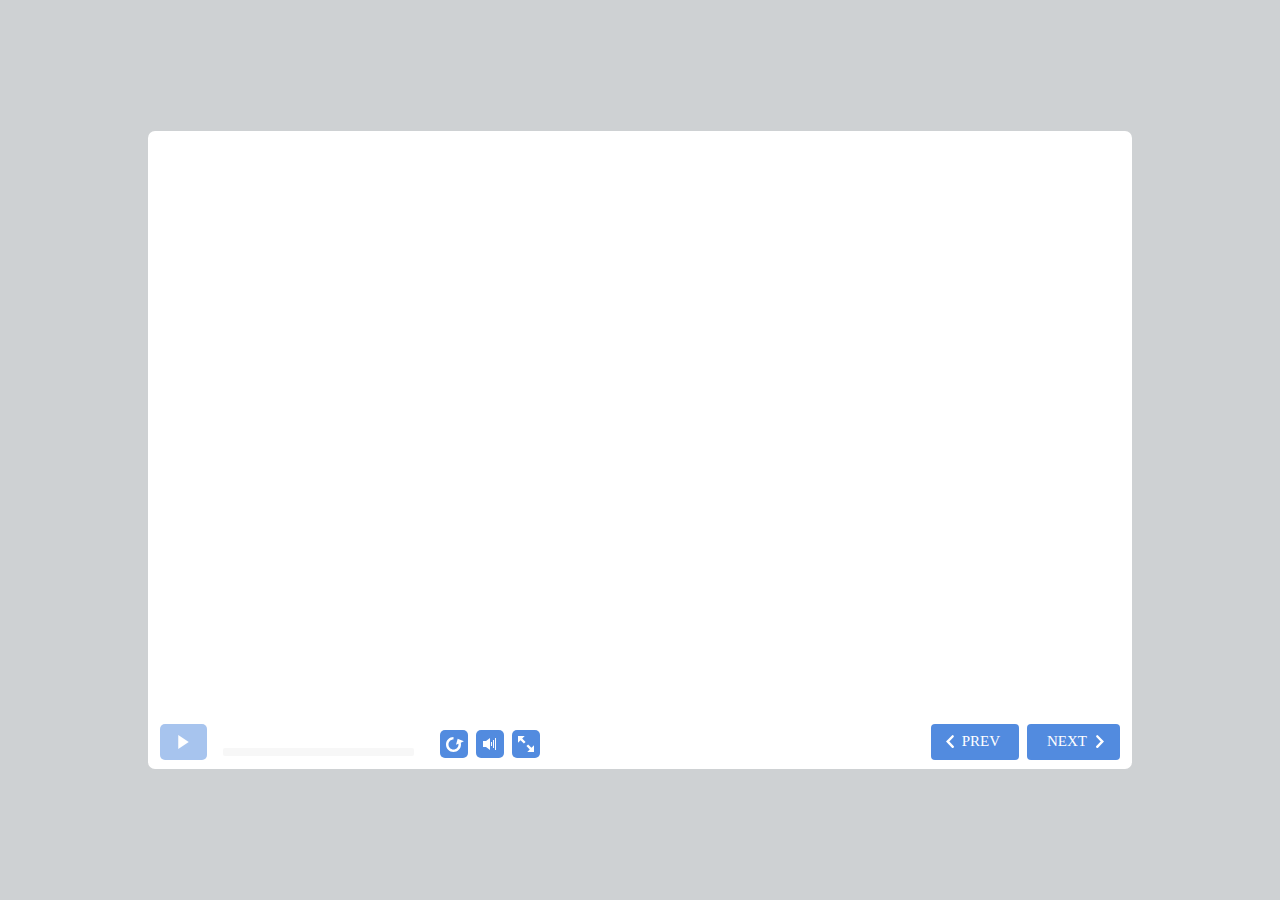
==== commit da4f6897: "Add files via upload" ====
--- a/index.html
+++ b/index.html
@@ -1,8 +1,8 @@
 <!DOCTYPE html>
-<!-- Created with iSpring --><!-- 1262 644 --><!--version 9.7.9.27013 --><!--type html --><!--mainFolder ./ -->
+<!-- Created with iSpring --><!-- 984 614 --><!--version 9.7.9.27013 --><!--type html --><!--mainFolder ./ -->
 <html style=background-color:#ced1d3;>
 <head>
-    <meta http-equiv="Content-Type" content="text/html;charset=utf-8"/><meta name="viewport" content="width=device-width,initial-scale=1,minimum-scale=1,maximum-scale=1,user-scalable=no"/><meta name="format-detection" content="telephone=no"/><meta name="apple-mobile-web-app-capable" content="yes"/><meta name="apple-mobile-web-app-status-bar-style" content="black"/><meta http-equiv="X-UA-Compatible" content="IE=edge"/><meta name="msapplication-tap-highlight" content="no"/><title>PPT PJJ TIK (Uung Mlg)</title><link rel="apple-touch-icon-precomposed" href="data/apple-touch-icon.png"/><link rel="shortcut icon" type="image/ico" href="data/favicon.ico"/><style>body {background-color:#ced1d3;}#spr0_2385842f {display:none;}</style>
+    <meta http-equiv="Content-Type" content="text/html;charset=utf-8"/><meta name="viewport" content="width=device-width,initial-scale=1,minimum-scale=1,maximum-scale=1,user-scalable=no"/><meta name="format-detection" content="telephone=no"/><meta name="apple-mobile-web-app-capable" content="yes"/><meta name="apple-mobile-web-app-status-bar-style" content="black"/><meta http-equiv="X-UA-Compatible" content="IE=edge"/><meta name="msapplication-tap-highlight" content="no"/><title>PPT PJJ TIK (Uung Mlg Oke)</title><link rel="apple-touch-icon-precomposed" href="data/apple-touch-icon.png"/><link rel="shortcut icon" type="image/ico" href="data/favicon.ico"/><style>body {background-color:#ced1d3;}#spr0_23b74118 {display:none;}</style>
     <script>
 
 (function() {
@@ -64,15 +64,15 @@
 </head>
 <body>
 	<div id="preloader"></div>
-	<script src="data/browsersupport.js?E02A3D20"></script>
-	<script src="data/player.js?E02A3D20"></script>
+	<script src="data/browsersupport.js?EF0DD166"></script>
+	<script src="data/player.js?EF0DD166"></script>
     <div id="content"></div>
-    <div id="spr0_2385842f"></div>
+    <div id="spr0_23b74118"></div>
     <script>
 		(function(startup){
 			function start(savedPresentationState)
 			{
-				var presInfo = "eNrUveuOXceRJvoqe2gYkAGytPKeqfG4IZVsQzZ9GUluzJlhwyiRJbEssoquKuoyDQPnHc4bnic58X2Ra62IXbvsnsb5YzfQqh3MvXauzMiIyLh88e9Prp589OTfxyefhl+l2p/9qv7y02e5fPzps09+NeKzUPt5KLW0ct7/9uTpk3sZ/Mc/fnn4429+c/jys98ePvjT++tvDr97883P5B9fHv3rB59ffnd1d4V/+v7JR6MuT5+8fvJRyfLflzLy5c3t5Rfvbv/cWx4jZhn17rsnH8UlpKdP3mNWV3d376/uL/88ztrZ+HNs8i//VUZdPvno359c4/99i/8nH+9v318+fXLx5KP/xX948u6dDLvjRxmSIn/v64s3d5ck86+//dvfnuro6zs3Ov/90e/86PQPnn1vR4d/MPrd3x+N19wHf+0nUjlYV+Lhk9/4weXvD/7ODu5/f853p6bx+OjLE/N4fPTXbvT4B6O/cqPb3x/93Xs3+h+85Xev7OjJwY+Ovnfzbsvp1ZbhT946Dsb5uXvyN6G/A/1ipb855oKnT27BLk/+Rq7/9ydfr0/92/q7eJRM4jP5TyxVp/Pk1cX9xYsP795cvboMZ3/Bxr08pr7kfn6Jh15t/3b/+u1X8oV33+hJbp0HOSf5tVfb1GSSy9N9zj/It3/7hz98/ulnv//4y8OL2xfXv/348y9/+cVnf/oCH353cX95e3X47eWbi7vDv3722WeHLy7fXt4J8RBe3P7hzeXrw0eHT28vDr9/f/v+zeFPb2Xs64u7i+uL1yoC5B1lkZazZQn81XwmYqTlEmLPpcUWL5+F8Ld/e4rX4FL+r3+by60L9Gp+edH/5fltFSO6OVf8S5aOj7h7ffHu8m6SvtDn/av+58f5n2/1v1/rf76/0cFHm9EebkY8uRnx8c2I/4nN+PyXv//l4dNffnHObXhxG8qoh//3//5/DqGW5fA7bMqXn0Gmf/zFx8/x6dcff/7ZF4cvfvmbj3/z8ecgfPGn333yp8Ozw//Y//WTX37+xz98+Yff//rj39sR/9c+4stf/vrj3x6e/+lz3fc//uGLz7747MBfMp859p98Y/vDjU0nNzY9vrHpP7Gxn2AdP97+32/fX7y6vbg+fPaZ/+Q/ug//yk83N7evrq4v7g8/+I8//pPvy3i4L/nkvuTH9yX/H+7LP/F61fhwvcrJ9SqPr1f5T/CxFQ2HVxeiHXZ5dPhgebr8jGrky6v7q28Pf3xxmw53F/fvhX+/vTx8e3V79eI2GspXF99fvMYXtq/89xe32X5FdMn1P/qOyL368Dv2MfLKd+4rEK0PZnbiG//cp6qmh1xST3JJfZxL6v/vXHLx9Cvlkt9c3F4Il8jfGPPi9vPDB4f6NP8M/zbWfTnUbdf37/z3U9+Rf41/91tfnPylvn7nn3yzl4eb3U5udnt8s9t/YrN/ffH2q4vbwwXW8sXtr2V97w5vZdevD9eHu8u/XPxF/vHu/duv3kNnfSrk+8tvZDPeiM14N//hR5oi+pyX5u+v+JhX//jJP5L68ME/nPrq28u3N/c3ciWe3/3n2/c7bPxfZd5//WTu4XbhmPvEG84TfvXf9aKCr1zjMvK1+YS7yF/v16/LlXxlhr++v/rf795c/Hh5qyzkOC07TsPQeVM5wVH9P8ZR//ENwBZ8hd8BV//8X354++bw3eXt3dXN9X978SScLS+eHC6vX96IWfSNEP705a+e9RdP/uUXL65/fvfdN4fvr17dvxa63Lfe/SBDX19effP6Xgh94efvri6//+TmByEsh+Ugow4dT7S/EOSz/Or1nXx6fX//7qMXH7748Pvvvz/7Pp3d3H7z4sMo2y9H7btv1oEf/fDm6vrbx4aHMcaLDznkxROZ50H+9/P/8uzZ4deX15e3F/c3tx8dvvj28v7l60Mphw9aX1r9mdjveNgdn3bHf7149+7s5c3bw7Nn60NeXd69/MX57aVc417Jm9+/ns85+/mLD/lv27iv7+bf/Hx7+fL+cPVKJvzu4v71M74wVkT+++P877aOudlVbFE+3WJwkneRn8Gj7KO/vnqD6yNGPItn9afzkc+a/r0+NizlLP3UPjmEfhZA0Sf86frqHhtw89Vf5Bc+uXl/jQ2XnZMRnLkOexa3Jd2ncPmHr7++u7w/vFpf6hWmgLe8wg5/cfP+9uXlx2/evb7Ay1zevX+DCchxfXXzvX71D+/l2UHfcH3cw5/59cX7u7uri+tPRCId7u5ffXr53dXFvbJRXH/t1GOPfxQP8D9pH/3wh89v3r67ubu6v7Q/YR8i9PjgTW/eKbdhVd/f/0dmsf3OqSm8ubn93cX97dUPh+8u3ry/vJtHSv/vcHjk7/nHWSwH7Mz9j+8u5Ytv+SC/ZKems/2mZTn5J/LCyu3g/Y3ff/6Nssvr+7dv/vzVxbWcuD+rQ/P65vbtxZs/V/nVu/vbm28xj+ub68vt87ONWZUr3+wD8OnZ7fs3+M7ld5fXN69eOT78R7/67AMxTeTt5eJ397VQZCj/fiMn+YN8phrm6WH962cPmXz+wOdyOC6uv3lz+WAER72/u1xn/tWbi5ffrlO/eXfx8ur+x/3dZPnkw/vbNx/8ZD1YmCCF1kevby+/ln/9ySossBvy5FM/SMmyLedPfrl88mkfp1d0kuQXLv9yo/v+1/cXt5f7Yv/kV+e/qp/Gx9ZbZdZZWaUW/9rlVnVyK/x9uTUZ55tjEl75gIX+XQ9nqffawngal7MaRshLPZz35ayF0kMlWdRZDSEe2jjrrY2U29MoCqXElFM/tC7UYinnrZ2Vviwt+IH1rOQUR494aEulhF4OrZy1mmvu+WkYZ2MRmuiL85bPRi9j9AbyUnsYMR+EWkatbQi1YV5xyHQttZ7VuITQIh+xkctZqDKHpeH3lpRrTfVpSPIbbdQlgjrCUnMuoC5j6XFJ8oh61nqtsQg5noWRal9kFu2sQ8Xn+DSEM+h6/[base64]/CHcUNf0goZz2NhPNPcpXXKMmSMd8U2ny3BG4Mg++WE1gPVPm5NvSNe+6BR1qMcjkorWQumQiknnD+5XshtRKxvMJpss2cVepFJAupvVGYWCr2TfZqFGy/[base64]/newp/C+/IS8iuyQyRvRBBblFUeW5HCzLClt3UdXBU9uZyFs91qf5G4wvW73IMYcZ0M5CbENeXTlA+LPiVInKQKC+cNa5DPn9AapMSI4jqUGsip51dmUZEOx4b1HySSUGVFklC+Uh7Jb4gjEmWXtlIREMQ5+wUsFCcvBk2+vR4KWV2lVAYU/[base64]/YVwllkcvUyQlhSjOR4NHhnMUgDsb3EyHVU4RExjGA6Pvf8CAY1ayZCMcAsAmdWaKZBg1Qs+dioCPASXbTGZH+xirMoUSFmsdgDtL7MMEANZFBp6UMNi8YT8cnjjhWB341UkeCiHAtWUg42lQMUZQ0JesQQRZKqTcQnGHIRW5HfH1kuFpWcJnOVM8MZCFur/[base64]//LH5OjqQVu1LGYmphXsO6uS9d0qrsZuMG7tuSzdGsBYSlhNIuWsBRwW+mIW5bfVAgZVDjCs8N0CtkRjAVvybgHj5xYxZEu1FjAn0SPvNMYCxozFXBBxby1gUGFwOjWGlWjrlWvTbVi1UkWq+qHCHLLWzZm/oFZ6A5z5C76ULUy1W/PXcutu/lqqMX9PszZlKlglU9AY81fJC2wyY/6CKudAvmrNX7ygSMY+krN/yS1iWOj9ejWAQY1iv8ZozRDy0CY8N5uFR2HpPQw/WLZyiGjI1gAGFZaljt0MYG7fQtmyW8A8ukO0ZrMWsB7ozJu/sYBPrxDFRcM1PkCHBiyxTKDFUPvxR1iOA3ZRn+RcW2uWLFssjIjNSuqiTHkRZQqqvFCp7hIpdohQRRBHf+CCKDwZW6sfHM/[base64]/fnQsgRrHpVlHcvowWODbjqJ3eqsCgppNz9EYSvetTS/BEUqtyEol5jc4EJPEiVCaWF4ku1lW6ozCjphJPcXOSduPuilcDE8s5LgjAZR1SRfnAF6CNWMoQKrlZNWbuGUYOa0WKipqaTEHGnbn35OtzF+h6iKqLacvy1EDh4wMno7N1A/1xbhle1cPENqCY/VrSGqKZIqtjpXbhUtyOK3lTNlZv8XNQdlTu6WMc0DqLY6jwIlivEVheuaIfTvAImSmCxhR58te2iGGNRzok6QkMUUzpH3KX0I7xAcVBLyFmQB8pEYhV2ifQtCRPBPQexCKocUxWseFUE9EnlASBvZfqL8dyKczqaI/PJUKfqL+4wpEvgMzpOOH9PNKhcXgqpIptk9Ti3NN3ZIQqjiTFV43wBEXfqudGPIro67JTt9UXutbibzjK+BTktXHtZFZwGTAy+WFH76gBMpeOSAKLwUkh6h5Gz0gqpXbYyq+0qS9aoCECmz9WS+eA+90OeAcfKfLIGc9RVX4Vlq1Lb1Am87GANssjauE+/[base64]/sHQjzLmeBZJDDJRvNFPWaiQSNG/3k51a2HJqUYxMdrBPjjC31ThrbCziPSgp6hPWGeM3RNt2vQ91rezO32KLSa/wAjv07pKvP4iQnL0ceW4bfgDwtTFCZc2uPO9M0HIWcShGlebMyF1va16/0Bq8Bqoy8k4E1I9gxNzSX5wnVLcORN2qnMmGLK9lye4g1LP/VHyfNn96w8I1p2QaG4sJXh3giHPr29r9ZDgJrJ/8RGydSc48uZOAFW2cqnOnSBUhH018rnJKqGKzkgpOHcCtgUKIDoXQYIWXRgutO4EIYuIGOoMsINLHikU509wLLP7E05yElgsi22whyTl9eQts/qu3UexdcQa750GlyGLEhaJy3ORkTKwtOHNsCyb2eTv5G22DN9L6aEfDxapnoMagyLYC/wVmeIia4yhy42LpqdQRR0njXOI2FC5kRHoWLo6pxtzNoujNtjxCUkCzw1Z31bWUexW+Cb9R2cxm2c9QpYllSkuXHiQmapgyef6SoXqO9O/kuSuy0VZxJAN7lIg67qGTewNQjZBtGXyZLOfXNcBVe6oYimNrLkTfvPBDUXENXzMRxpPyAl3US8HhSr7RoPeaDyhhiWP7hVeQaZMklucU3igTgPEKDxH3YW8IRuNYB5stMc+CatpzISNWjIvZ1SYWQmr74RMn3Q5Hjx4T/QPjjC2azmaBHJlxihe3Qk1UrT5l9upbiUseVN35sFG3e2TMNrOzNdoO/NufpcfsgR5RZ7cIT/1tMg4ipt4/HGK4334A8LKfOlsZmEw6MVTinEbeRqkMv8sIjrzmix25RLkCGINxQgXsa2Wa8VyL5nULGZlo1RWozvrI3AI+thMyKqDZTWgQ5lvJaZUB5vKrUpM0+xDGSBHWZAZxMcNvQcOLouc5xmIwEWjksqcIMp7XFREy+sjsHl64wsM/uL3cN/JvFzs6TagzsCkzc0JBZEPBMfcWLnVI9A9Excigk6k9khHLN5Z7pRiV+MJYjjIt9RuLjIyct87YhNljyBwiTei6JPWGRA8d1Q523Kd0e9HMfk10Jign6A519+iQzrwTqQPQCKCBhqHTCDrZHHBUm9pF/mfK6ly+wyDCqkmIVddA/pmSRUlVeUizrGyPzmSKqpC7jz6BFmYQE+Z/Hpk4gsWF67XwLFLHUxbATULF1ZeTAdueDyVsj09hcUF97iXcoVqkTK2ynEv0Ghghzo4VGbQUkik8eJNf58cSSg3fcASVidECPIwOEsLrn9yl9QLb5LbO670Qi1NEy/AWcg8VKZOcEHQcSkbJvzd9FyIaFVtLRMoZegTlqEuEzG7RLZwIaHC5WTSiJKr26BcgAMiqXO4yE+KUvREmD9qLu1UxJkD3LD6S6LEMKuEG5hYCIHUVTEiqVD0OB18fIUey1Qqck7mZGWOU2CVlPF/pK6XQ/jpeDjmuVxUAclJK+R8WQ6xwrpKV2GKrMQhl/[base64]/YyAmhfQRYQO1pLGljduoQRDq2RCDREH3lM2G+RQ9LEQZM8zW67DKNVUTK6UgGAxZNMS2QgLvMkLvBKGoyC7eLeaiMKdyhsR8RRKLoptjZUni2REnKqCAShGde5iZMUSa7tqiBIhH1CDcpuzK/k7Kk602O7JqQNkIfV2DkUrmqyjVTYzdyzZAN66SOrLY48vSY06t8qedefhdW8Ejkd5lNDjTQRc/[base64]/EI3lhJaoVq+azvCpFYkVwdZBvxJIQC7DxHZD165PysAqBto9n/goFJPLaxzSxvHJt1aQHYU3h6XA4zSAr58y9k1OaGGfwW4ogSJ0eekfGswNYtUYm46rvX2Q0LVjMo4raUO+TXOJFreqkZTuTZp0ssGeg0LD7shYpuYhQRcRsXjv26FHFnUjETfNjRWGJXKk+U6NCh8MktqkaXHokAahvf0H2HYRXRcKJ2gFI9hxyofRU2X/[base64]/Tq48QowOKCJGFfbyCFDVF2TKIyzRlEcYMn0GtU9j+fjjKg33pzwgmPIIkJFoEtMRWyALfrC4aa+PwMsFJDtlWx8Bah5rttpWHwEyMxGiqY/[base64]/yQG8gmwniLFqrglDVcL3knOPo4z9g+/AFh+u26LAiCNfOBqAvTWPDRRxr2TGuWVzFkpJnj/iGv0hHfEDXnM69QoCfmY6peRjfENOBe84PhjJJz1VwIocm1pYpd2F0IQahye83RhxCEmuWML1Q1FSIMSWGGur/Hc0PW5cNtLImaPv64Lt7+lAcEGzYAmSFNHzbAazTGvU3UQN64yp/eZmtwgca0HCX6yQInlCn6pEBUXMq1bebmNuQeCw/KvkaGmCkZk+aQgypHhdyGbHxRd7Dldh7AFbKIATO6o8LrVmeGkmMYctBA5dpMcdH35mR3ckTpT6Stz9oQUTvybbiB1WwMqEdDCkiz1HOQZfV557GDeV1AxRDsceRaw3PbE5wcLdB4rzPF6bklywGtYQZh+/QPkDyQnQVHE4oOA1ZdHqHhoKxzU0vZUOUJ2GMxSIYf3GEs9MLnwsEK75Mh7tWTzw2Z7mpazZPM3HxL5u+1UpNaqi2JaZLxe/[base64]/[base64]/ROBDF7mvDheMcdY/[base64]/u5CcuBLufWM4kJyED+iqNXRtLvnIKtkamoUbSE5smtLS3IhOSqONTC4h+RYbbyUWRS/huQGoQ5yiS4kB9ZOWhVvQ3IQ+7DQhwvKgVvFYCw+KIdzMAYPjQ3KDejqUVTyb0E5nIOBGh0blIsoFxVDeyQXlANZLgqxJhuUAzUGRR/ag3KeugXlLHkPyvHBWwLPGpQbcPGJETF8VA7vgQuaC8oJscBiTS4oh/XJcu2NPigHbZknWs4Wk+MxX6J6xreYHFQg8oOPYnLY6MicABuTY318YCzK3Kio1nj7d9ev/ZwfDa5FBPNwQbn9nLuoHM55ynUMF5bDsRH91YMNy0GY06/kw3LUgX0u5haWgw6E6I8uLMcicIasXVgOmqbBpHBhOWglGicmLHfSGBUrVayFM3BHUidTZAUdyx6OPtriCJDXyJIpjogL4pcLdBl+uEARC3tBG4bm40WgLmtK974xIhhQfwj4GDdYFE2JGt5FQaToZEME43deGzGzjcoLHh7YULnSTxDAXnDCV/[base64]/ALHs3S0CkiIOep8Y4+Tn7bhz8gTAake1ldvaY4I7JyUe5drjgjwhzJzC809Rag5iwGtS/OiKiSlfu4PmIfTDswNVecYai2OMOSTZVDxN6G9apykjxfdv/[base64]/Cnez3N9xNzwutprJBIPPUVrXgPkW5DJulavIcIT6nYS8pzK94DqOoLNHgPlmjwHix5x3vgc8XAjNniPWAStN2iw3sAuY6lJ4d4hrfLcDa5RB8uhVzQg6PqPi35KCsoEtwqLnrXWiEfsCGICKl7YoN8AFnuX0tyiGeWZ3fIB0s1kA+nGZycj50Ys/Bog3xQstwBk4V84KwD66YN5AOoYsgXdcBskA98cXirioV8wCq1HD2IA5duE6KbyxrrLFtC3Es7GEVatWoiyYr4wHPWKTQs4gM3MFPC7IgPIGakQBaL+MBTTTw2h/hweoGAp4lTx5zdVHaR0XAP7UwaMGSii8rFZ0kN5FVkNNZ0yV1NnlE3kdGQxEIHG6ibzADoaM5dLIunqW0yowEvrHZhV1BXMQBsWCiO5KgAWpU51CMygr4B3k598JQZgNmNCgqV6i4zLLntMoOB49JxgU1tkxn4vWWRi/JTlEyuALwQAvSCW6q+HhyPfjChA0S+c26ryGjY90pUM7zHKjIaaq8DjVss3BQZQq1aRJrKKjEMLe8Cw1DTJi/[base64]/[base64]/EFUASKyRnu1PybPiRhhp2+MjOyp2Cyzg4Y8JHdmIHDqQOGplogICtAJXXEP0ac0pusOGvuMNHGmoy8JGOGRUXdluwvMNHyrzgy0O+FKruV/hIcBVKG6H38gofuUIcL7QAVvhIcNqogB0HdYWPFKq8usi+DuoKHwn4XTE6AVcIG0LhIy2x7vCRnqzwkXhqFukUyGYrfGQnoEhHvQMO0RrtFfKQCQCSmzX4Ch/ZcbEpMF+sAdFhn0dWnltrY8wLCrihWfjmipef1saKH7kAsQj5xZjaBh8Z4BuTaRaQN/hIsxllh4901A0+8uTGYUeL+uHDFDAAjYcTIxx/[base64]/d3KaWHBRCc9/hB4S+YukR52TMTZeVaMylOv64KzRSC/GZjEIDdUHqVbAKDXB4ov0AfGd2FQh3RRH6LQsAzY5J6M0Pph0ts7AKjYCIiPJ0p9CAniiiNuvgVaGBOuHtjULz1E2hWfKu0PB7cs9HMYRRaHgRxtaTU2h23YxCs+RdoYEa5FaVqtVRxBHkn06hETKwMBHYDS6asdKtRuOU4bcNTqVZstFpfIZcoEK0Oo2/J2cyRaumMDlNnnM6jaiKRWTh0eCdxXadZqlGp3l+JIPua2Z0GmagMUWn08hYEdkVRqcRT7EiS9qoNPKaFjwZlQZqhdsvWpVGmE0FL9hVmiUalebJqtL4VAD8W41G6EZmJjiNxsmGNAXeqtG4DagDSF66TFTJY1GEXAHcf/3gBpdtDc1qNJ7aJixfnEoDOcttskWr0uxe7CrNU1eVdnrfCCiI7hoJ/n8c5w3ESN1OyCVNfQcxQj6A3K2GCooVlwgJBZH2ezcYRiEin77pE/axwuOBTQLgCVgxjAy1GgwjQ44GDCggyKuX/kfIKl3N148JcRgMI/jM0fylgrxjGO3k9ev7Uj0guInsX3yEXA2GkSNvGEZM/xhVvRIbhhGyP5ic50R9YMYtPMDk0YlhBLxLucRODbjCEsHRHgheYajcbvkFuFPd4EyX5TTnVgwjxzE7htFJRpqQlcCVRA7+MIUvBOwD7Lslgyo3ZMDpxbEXvqzAmw3UvfCF8EZAG+fGrYUvyN/QQMzYS18sca/52Kl9rw8xT+17LYmZQjeFJ2a+fa9SMe/W94oWsxDdlL8QCUnEfjwe3CuSYP2DCcUo4u1oFrh2l4y8ATtlJLoQotG93k51S2HJW/mLefDYy1/MLMZe/mJmPPbyF/N2fpsf8sRExJ0dQGjxMOuGRTnHH+cJ3Ic/IKjCigGVibxmWNsGDlqxBKBvjG0D73MUu40mZsdhJEAnUlFYeInDkSlB8L6dbbzoNkxyYUFKBVKU+/QaAhSKSJ4rLQsNgbyhX1ZiYuSOyV94YBerlcaEXBGrnnmkmwLoHRYGMz2zzl8OQZw+Q3QdwE+xSYXYI85nCLzLZfqJrHmAwgjg+jc/GLB8cnXgElcYwykQdTI21AVzFlqEP4ErA+w3zhilfMiaiajqUD9ygj9TlG12VJR65ikGDHkqc6gJoGqOqM4nuKxbmZNg2yzuA/[base64]/QESrKA7WBezu7zKaYg8GNcs8wplRIyxtiR5PhjNiV1hhz3krok99TB+5j9YaSRgCWOuBE120zWc4NRhh/QRAAvtFbUwdVALzzffq2oi6izW5Iy41ZRF9E9CtCrPK9rRZ2hZlNRZ8hdwWcbbzgPPoYVi3Yd/oAQTUVdRLY5wtWGeq5vgcQyfHurqMM6iGDO3QsuHjQ6M62UkwWGwdCdYw+bgXxRNe3Wijr+DbSXFPeCOl7Kaly9k7OgznBA2gvqDDWbgjrHLkR1xHWT1R1zUYBlCATgODkI4CVlW2NYgKqa53DKOebGrgQkiKovyXj2QRZ9g0C08eyTKuZ8sI59EHdv3ObYJ3nup/HskwwWDta5D6oILGqDzbkP4sSJtt59IiwiyLLZ5kdrwmWi95P3KRMsJbyl7IJGRfdmGiATtNEGS0GtSHdMNlgKZEWcghhcsBRkudws6nvcumlkhhPRuM9KvgxAddREeCmZcdkTeZ/9YBSGNl6j92CprAl0W9KQ7d5Pw5BNsBTkJS6LXhi3hhq5UYQXp9EwudUhYI0evh/wxf1gZGiXGXTYGmpkdDFcVt2wNdTI6JRTGKvco6XEwGy4tplwqSWaeKkl7wFTPlfMwVRswBSTmNAGNmAKssxxKTZeSrRMuPtdCJQrAZE2vFTAssHcPRqM4gSxtZKNl2LhNc3AhktB7docyMRLLcvuAVNLNRHT0/xNxge7FAbtTchUyTDHbcyUkxYWCM3GTEFl+nRwMVO+d8HV08ZMsUhid1IkGMWCpSsLZ2G1UIbjc9TR/WDgCcWuKmvrqCHUANOzu5gpsVGRY2NjpiAW4bFUbcxUTzUceS5menqFiFKJFs3oMktFssNwJWArdo1HbZAcJWnFMLd2Q9kQqqKnGyJRPVkkHP1YQMImNNyaP0dEDmB9oj2iqvoNkaOgsFoYXu2UFZGj0M/MoEvaEDkMMRtEDkOGYiiLlvCFBx9VpprhDwjRIHKAzKuJJet804zsbYAcwAUta3B8A+Qocc1ehqLeADkKsHBEk6lQn4Acsr5osKx3lBVjQ4iJNpqlct/kclNjPh7cUcJChbgBcpitDwaQ4yRHTFYhTmRRD3lBxaGOX8nVNF4AcNzAcaYIX7s0AIcLde/[base64]/WVIxSItvvsTQQIFILjnp9P6B45kCwsCEWGZjhZML60lH+G/[base64]/QjIk9Z1Z60sj7jI75GJALsL83wWFBNbH4ESUs2oEZOZMWpyKyv+KQ4gfHKcUMdAWYLomE77wrTmReWJXA6R4jYxoFvQzINSRZEWhepcc1ZgDbDl1UT1RBNClWoD3ZSG4lYC/[base64]/[base64]/YsUlTkROcmGXCpTvHDRtbg+7VKhBgB7ZsEvtm7vVhF0M1YZdDNmEXcxzTdjFTMKGXcyMTdjFvJ3d5FMcQWzEOju0q3BqhW2+8/EnG3XZqSboglKQ0tZo5gZNmDWf/ijFq8F1hCQ3Pzhpp/Thoi4NHriefNClRUAq1eFiLkIsWZNVTMzFUG3MxZD5MeD+jT6bxx9VJJvhDwg25gLydGHboEsjjG7VQMoOYwirOpejZLLGMzZzZHYJh0oXRDD8pa0RFARtJW3UhYUVWlJgwi4of4GrM7uwi2EAE3YxVBt2cdzyP188OVy9+m8vnpzfXl7cX776/ur+9dUX726vrr/54v3V/eXldxdv3l/cX91cf3d5eyf/kfFfX715I9/4SfoY/zcJz27fv7kU6vXN9f++vL158eQXP3/x4buL+9e/eHF9MP/7+bubNz9+c3Otv/pHGWCeKGaEWN1CeHdzdX1/JyR5O1w2lvn/xwGJ5vPh+qAHz5dHHvDs31FSA01CoboPzyGNgcs1hhLOE/PHelMEEZGbchk4JJgoATU0rIBEQrkc4DRwW45lYgAsSf4nXIHYDsBNU1Xc7wi0sENG0dCSJpSDGKZwJ5GKLLGhOB9yTgBp9dyQYwPnLVXuFefmGRHYkXJdENFgfo/dK0V6i8oxk4usIRWTv/H11jeBeZQ7sBEP5qURG5RnyTwOZm2YBBbBcrJk+xoa8jmvL6GxDZJ5BtgbdkJwvwc3VEASv58cIPGz9qY3b5KZmxdKd28N11IBXKNdoueGbBb03DzDrL75PbNTZnJuW/c3sTywv7VhlwdcdkQQCV0WQoLnQfTPKPdYAP88R5MqdMgDMEfhRKG3z7VR1mBHelTdypukA/tODd6WI+5ngMOpB3QMCwh6McNJDMWGC+xzRB1k6ZfOOKyoK9zqhaXYnb2iHQykawlorndAKAFXPB0sRmBv8uSc1Hzv9DI05DziPpjhYRPRp5Ec9ICCEZrpFBpqPkDkC4eCmLJwcFX3eY1opChzg1+pUc0j6wSRlExu7yOp/3Vhv6eBE0MsgoXdFMDiBLtBtz0xfiG2cSHpA0EHeS5WRTigE68UnkPK3AyrapF7cgMZ/lcgdmUUw4oSVnBTALN3zJg4IAOeK7S+jejZhJMIxPBU0Kgej5AfFxviUAAQ0YDe+pS5QQWb9Mg+nySDLxDwWcRayk811F2w9M/R/ItQceOprAB8ggkhQrSLgB9G7tcZ0NsR7u8DekCwBXh4mtFGVc5wATGDWVoDsQOWEBUEDDEgHhWfZigKucz1cGCwRrSZrD22tyIrLYG1OmJirXKsbFlDHAAxKjgFdRLb3BAWbYhvRZBjQbJZAxPJ06ocL7yfmI/YWFAT0EtlSzKAfWUkcpIz9CtSCYUzBhH7gKyPRowdntUMakAKrOwJZ7+wvTAaSjJHRY5eBui2mDAaDEasOyyFTy6ouFA7FByL6CwaP6KX1NDEemENuerwNCxAVtXk4doIi4/Iqvza0Oxh+K/EkEVkdVkAkE/XvlxREOXKlYUXy9DgwICDVLY0Ebmxa2r0NjNsaVjS0OzQht4WQmZrEYB10d0xYFn1cXicWU6QhbmMEAA7iNUAD+Y5AvRdmEAs0YJrAa59A7MG1B1crrLxxJKMpOYmdxOZtfBwJAx95zInxFnBnwkNiTMBq8BpOM5iWcifMYDhC85wQewlJ3AGQDThpcsoc2/YFY6NaMMjLwNFFgCgRnIDohuWP0E0d/RFJ4fCnyvcZVSWpjOgyTTUW+KqP0VEtiNLo1HqZMSLZJXkrblVAB/FOWILlv6UTcCqmB8BnBGz7HZ9yjZ8tQ2wBXydLQUdiM4hwwlas8aPkGVPEnAkOgIm7jHsDC1idwy3VUj+iZmd3BBmlVMu1uhBqImXysCtgr8NeBeExpBfbG6rEhoasrTKbRXDDoCQdlsFMQ17NzW7VbjbiMaVt/FbhQTFQAgRt1W8S7HXnbJJlUEHXrwqr60QIBGtjDuo8lh0RbdbhRtJhd1T3VZp52gkemGNRFNULB2yx0pKqGZkN52RAKv8yDKfJhM+FhVzFXET9GddRPtGQhHBa82m0hnuJxwKgPXQfkK8gJ1PAVh6IMyHzGRJXA1EqwlmhC6d0PEdqyESXdgCuA10/gJ1DoKsAjM1HZBr1xCDzxwLbu3ATBhw6vQ5iW1uCehcBYEjkNH/[base64]/LviCFueJ+eZLZHiETVeSsA/[base64]//g+u5UL5Zn6cf8p/7r775hdPnj55+frJR09+/i8/vH1zmA4AeZisqzz+8vrlzaur62+E8Kcvf/Wsv3jyL/iqfPHw/dWr+9dCFwH17gcZ+vry6pvX90LoCz9/d3X5/Sc3PwhhOSzCh/XQ8UT7C0E+y69ewwnw+v7+3UcvPnzx4ffff3/2fTq7uf3mxYei7BZOcx340Q9vrq6/fWw4mgy/+JBDZBHm2/6XZ88Ov768vry9uL+5/ejwxbeX9y9fi/l1+ECORas/Ozw74GF3fNod//Xi3buzlzdvD8+erQ95dXn38hfTfXKA/2Q+50xWkf+2jfv6zq767eXLe91B7MczvjBWRP774/zvto652VVsUT7dYnDSDcWj7KNl5+8vb/m4Z3K8fjof+Uzk+U/NY1GZN35qn8yigZ8q78gT/nR9RS/MzVd/kV/45Ob9NTZcdm7lPR32LG5Luk/h8g9ff313eX94tb7UK0wBM7/CDn9x8/725eXHb969vsDLXN69f4MJ3L2+eHXzvX71D+/l2UHfcH3cw5/59cX7u7uri+tP3ry/Pdzdv/r08rsrOqzwa2dl/b1TDz7+WTzC/6h9+MOfPr95++7m7ur+0v6EfYjQ44N3vXmn/IZ1fX//H5nF9junpvDm5vZ3F/e3Vz8c4Kq7vJuHSv/vcHjk7/nHWTpga+5/fAch8ZbP8St2ajbbT3ohosywSxLD8D//Rvnl9f3bN3/+6uJajtyf7+Bf/PPrGzn1f67yo3f3tzffTll1uX1+tjHrLuLmACvfLr+7vL559crx4eM/en1z+/bizbMP8s/w8rcX13dfC0WG8u83cpI/QHYc/vf0sP71s4dMPn/gczkcF9ffvLl8MIKj3t9drjP/6s3Fy2/Xqd+8u3h5df/j/m6yevLh/e2bD36yHixMkELro9e3l19DvK/CApshTz71g5Qs23L+5JfLJ5/2cXpFJ0l+4fIvN7rtf31/cev0yae/auefPLbeKrN4zn7c/trlVnVyK/x9uXWkjE64dHtYC0dtSxmANLVQ5KIxFN43V7GHiLoFWHtAAO7AeU20t8fHPScMEnIv/UBg2wEBIWrnGVgKhWhF7DQ12zzAkV4IdyWW7YD/CmCPcunBVaGh9rMqCHRjVRxyvS0V96JFwd4tmSj8acJzLei3mAhFLs9HqIBQXmj8mbVHsXbLIWQWM/[base64]/[base64]/hWTBXoHYhUqdxXUnMphWFuwV8EgJaAZ+MMCEFziXLdjrgMMrB9QOWLBXQ7Zgr3iG7FUc0YK9joXiF71MjXbpuO6z4YBTRXi/NI5amPXOfrpDn7uWIqGdkjBBaQ7qtaMqCWgJ3UK9ol0aYuGtGahXSzRQr5a8Q73iuQPp9slCvaJxmCxk0aYRWyVSZ8eHjvIiA/[base64]/Blk+siP5BLjBoAIjmvSE4DkrzUptQNyWmITSa20hy8IjmNpD1zQtWOHork5KkbkpMl9w3JaRDeqaGckwjZiuSE/jFAYtDelDs0oVm3aqAJDbns0IRo3iHHMzpmYpMxYlI7ZkI7DbF1lugwhtEPKoVBxOWyITlhytoOkGy+IjlZct6RnPAMRocVvn0iOeH3ZDVmU+Ht2KMhlhaJOxkBAB16ot3gncUgDVZ0QkOtBp3Q8SMY1KxZ25Gc2JmNeUe05Fckp8G2rGWy/0RyAoSdWOzMP+gblBN6yU2YU2QaTCgnNBUpyDYidYVyQlORlKgcoCgVyskSxw7l5MkK5YSnZoA/[base64]/CAKIFFE4j2HgaYMiylybgbkpOQ2Y/qeKzYSkObI2xATo5fdiCnk2xEbJ5Fq0GSs4GJnKawwtYGJlmMll6sDQxPLFIwcrY2MKhqrzsbmIBqRZSuNYGJxCfmRnMHFtRpuLu2nUtHVG54MlDtUqyz7+NajY+GJaLAkjOAd6q1f/[base64]/ZQ2Evx2dpJkwU3C5hHF6BFzVrAeqAzb/[base64]/8Kn6dtdwbQy91NkTp/w2ytHgCXBXXG9ssx+2CbbZvUfIYYc6NpzwCHk2mjdft/2xDdn2xzZkFNM15FpywhGpFdofGyk8K6YfAOfI/Pz9uRByBKteFeXdy2iBYwOu+q4VNtZSNgZZ9u4IsnFRLc0fQXTeRDmm9qMsMIEVe1EmhHIgNsiGKNQNBUC8TjjJzUXRvcR+6Q1MDES7xKbVR1SRfrMC3JC71ulz6/DgADhq2yIbk0Dj0uxbZGPGlU1abIvswCSL7u1dIj1q93mrauHiG1BNfiyqSxo8FkwymrAJfP+RVdnuGAvcu8BeZJD/A1jNB88VYqsLV7TDaV4hOBdYbKEHX227iC6ySD1QwYOchRxxl9KPxDIc1BKoqSYwQKwraBGYCO45goQJVY6pCla8KgL6pPIAkLcy/cWKhIXWf82R+WQWrZIHWHtK1LYKW6nr7y1A0VzKQcG0YtVGySlNdzYQ89AtpMb5AllhldbXQxoG7JTt9ZN2jdg+59nhmxeQ3nZotYaMFHUAJmRUKQxfZ/Yp7zDIOyyk9tkSz/RvJLkct3VUjMC5H8h2RbcrfbIGc9RVD4yFqtQ2dYLi1soaZJG1cZ8+2vCsVkTR/dSSSlrdBIKY0GF9GcA6oj0H8KtBWDSxbGsi90OMsqwEVIXhNt4YUCeEgjXRmcIo8957onMD+/Ry6qnCOlUFKqOvwU7tOSDJUg6Mf+krHLEsuRgO+jE7uu1FvIR4YKKeIQemCGV6rPb+iaDWKW5M/0SQUeAXXP/EoFmHJbr+iZ66V64a8t5g0D54b0ZoZ2E6F9op720O7evtLRHtWpj+iSCzmfmDwZmQ1f7B0I8y5ngWSGhHZZ+fcjqjRIr+9XaqWwtL3qp4zYP3/ol2Fnv/RDvjvX+ifTu706fYYvLL7BFIKcCCrtkJ1X1cOS75loL++3wgLm1w53tnApIiRRwurn8iqLytev8A69Kny8k4E1i9u+Dou8F1SnHnTNipzplgyPZeDsQDFF/0R8nzZfevPyBYd0KiuYG8UedOMOT59W2tHhLcRPYvPkK27gRH3twJhHiudHobdwKyPKN2SDOySqiiM1Jy/RO5LVAArn8iprxozwvnTmBOqCjlfjy4oJW165/oWWb3J5zkJMKcFaLDz5Akob4mGrP/CGhiURtd4cd2MhuhNZ4L1DjIVXl4Mww1FY2ghs5mQzazKJzQjwcv6JatxuBa0ZkpLrLGGLaSTiSuivWicY6tphP5yWjkTS3e0OmcGGg7tZ1pj+SsAIiTrG8L5GEAnBx/dBazedYj5GLqO0Ee2ky+mPpOvlKh+s57fSdTvMWQDe5SgNT2GTaxNwjktovm82Szn1zXAVXuqIDAyZo74TefcFwBqCJLOdJ4BZnlANB1clCosm806I3GQ5XYguRkp/AKMmUSsG+twgN1GiBG4TnqLuQN2WgE82CjPfZJWE1jJmzUknk5o8LMSlh9J2T6pMvx4MF7on9whLFdy9EkkCszRvHqTsvwgMXtXm6nupWw5E3dmQcbdbdPwmg7M1+j7cy7+V1+yBLkFRQJdlZlBsWvW7TJw9HHKY734Q8IK/Ols5mFYTqZPzfkaZASbUukJK/JY7ap6QRjiSK21XIlCN+SSc1iVq4NuYncr4/AIehjMyFrnuBe1KHMtyroyaaIXWKaZh/K2NDINIiPG3pXmDOkrq+BCFw0KqnMCaK8x0Ul9BVqptTpvQ8M/irmUqjsD2DSbYiXpIFJm5uj2FwIjrmxjdVieSYuRASdJrARHbF4Z+AmtQmsBd+42s2oqIrcd5Y2lT2CwCXeiEAj6AwInjtqQYVK1e9HMfk10JjYtV5hjfhbdEhrx7kJqSfz0kAj6swV944XLPWWdpH/WbGZUCg5qJAqKtvqCoaHqDwdisJTchGfiE8ZuEFsEIo7jz5BFibQUya/HidIorpeA8cudUyMQzgtWRIFsUkYaoWoCkT9scE9RV8DsCNlbA2otFHYoIL+efTh9JaCItPx4k1/[base64]/[base64]/H4WNtBW9XHXTMoFaF+DhkijvX8fUBK13wjHAxkcirAIMFxxVXYcAWHlVMaysLhqyXYD3pY8IZDwupRijqU2M4gjFQWqI5JJTtieRseLMtVXfOfo+wygFmXHLR8nQpCwOUHw2DZk8Rp4m8f71hwRAt7EP/[base64]/9r/EPNi2VW80a69MmbRsZ9Ksk62xJnYf9fnJRYQqImbz2mFwznAnYo8lN7agH1OtPlMDsGoNJrFN1eDSIwlAfftoOUWBTRw5tQOQ7DnkQumpBMrHQ1bQOSVXQpkM7j+wjXvWdD9gqCSomIp+A1PX7pjpmHEbqLyn/kTsrCpqXJSbh8s5JAeImKvRu6cqKnDFLi5+MFG5hoaZxASFiaf7gcCDhpNkLYhNwL3DIvI95A9gdxzsPrNrRxj1cJpVCLYGEzY3jZnuOr+hMjlOT9uGpN/gZliAtWEqHkDVg+yKI8Sc0b6i3Q9Ggk0Yu41BKH2hzg4QtjwCMIWy4owq7OURoKovyJRHWKIpjzBk+gwAcZe1Sa//uErD/SkPCKY8gqiK2hvcswWy4AeLm/b6CLwcMCRStvURoBKyIrn6CJCZiRBNfQRWWO4Zs7hhw8cHIhy9yK4+AmSxqEs6HjuIT2vLI+zmm/KI0zxBZkkrVKtz3rWkt9Hk3DoNciGOmpzzDoh62i3Xee8a0tyWMqLz3oEai3Pd7aTdW7XSjF/LPM/4wMyPW4eZmalxrpm3Mo44swTWa9cUZ7JHPxhHH/awf3DGlRxV+H4W1JdNXXz7lOEIZy8893o71S2EJW9uO/Ng47YzszB+OzNj47czb+c3+CE3kE2A7KqFKjhlLWn/sX78cZ6xffgDwvTbdbTUQNmdPgF1YRoLPvpIw37FhDTksoNCdsQ3RM35zCsU6In5mKqX0Q0xDbjX/GA4o+RcNRdCaECOFruwuxCCUOX2CqRwG0IQapYzvlDV7LCQO7VZWMiNrMuH2xhAZI4/[base64]/gAwaY8xL4SPg0WxYvMOT46SYgBoyjWD4aLvUc98FsCn9kQm6lntu8RssqI/Rw8IJjzwoO0f9Um7xmyTd4zZFzLKhDJ9HyJKNSC8ZBlkbgXYB750bxV9/QxeXjJM5rOXleJKzaq3A2CE8x9esC9EMfZAPigjwNjJ5Yw1JGdC8qbldFGgn2muXtMUJgnsWUa9rBDY6U1jDMObCSKniyG2jFRuw7MozypTB5HUEe5GnWbw2XuYQqh0DlsM/dYawxnl8vcQ2EyEKt95t7OT+7y1VFLVZtGiPbBDVBwTa9vC3tVFN2MiPgLZ4FWF3XofiLzW31ScCt27obliQZku3FMtal7A2jC7OTqonA7eYvCoRhI283YKBxKrURyzCysNQqHgqTQZxH6HoUbVNFL7C4KJ9QKFMnsonAof0Jmb/JROJYJZYQ9bRSOJVTEMbNRONadRXjPXRQOdXzyPU2O2KJwA/mHcDi6yNpoax9JF4UbTZt4DD+4a+uY6MJwA1wmxz37MByqw+BQqS4MN9DbA8abi8MZqg3EOfIWiRsMJdTpcVgjcevPZReJG4CbGl0vajMSh/[base64]/u5CcuBLNCsuLiQH8VOBnendc5BVMjU1iraQHNm1AbTThuSoONbA4B6SY7XxUmZR/BqSG4Q6yCW6kBxYO2lVvA3JQezDQh8uKAduFYOx+KAczsEYRaHp96DcgK4eRSX/FpTDORio0bFBuYhy0UiYURuUA1kuCuiXbYJyoMag6EN7UM5Tt6CcJe9BOT54S+BZg3IDLj50MvBRObwHLmguKCdEdmdNLiiH9cly7Y0+KAdtmSdazhaT4zFfonrGt5gcVCDyg49ictjoyJwAG5NjfXxgLMrcqKjWePt316/9nB8NrqUBGNoG5fZz7qJyOOcpowmyDcvh2KCTZbBhOQhz+pV8WI46sM/F3MJy0IEQ/dGF5VgEzpC1C8tB06ArfHVhOWglGicmLHfSGAVM6QIzrOekTqbICjqWPRx9tMURIK+RJVMcERfELxfoskgYW+jvyLrO0Hy8CNRlTeneN0YEA+oPAR/jBqNzR9TwLgoiRScbIhi/89qImW1UXvDwwIbKlX6CAPaCE77qD69ktKvXBngRZeUA2XdXCcx9toe19w6QUVqYgh9M2Vc0uXgNJnGlROqsuXQz8gTyyIghmCiV3QNg10Kz5iNqnGrYbdh8321/HxDUZySaa3XLWG83yOiRGVyqKqgZVoNLVQU1zRoa4+2OWkGai8tVJZUXCevw9tTN1WvJu1/YPnj3IdtZGIeznfLunbavt3uy7VoYtzfIq3VsBqNSlz123IMDPK+in49mESAaRWo5Tz2paBnqslUt1a6FI69ub/vg3e1tZ7G7ve2Md7e3fTu/0w/ZAvyCR7M0dIoIyHlqvKOPk9/24Q8IkwHpXlZXrynOiKxcbDW74owY2B8W+YWm3gLUnMWg9sUZEVWych/XR+yDaQem5oozDNUWZ1iyqXKI2NuwXlVOkufL7l9/QDDFGZipdjZ1xRmWPL9evB/[base64]/iH86V5P8/3EnPB6OrAL7PQVrXgPkW5DJulavIcITyn6xgWL9wCq+gIN3oMlGrwHS97xHvhcMTBjtngPmARtt+jwHkCuY+nJIZ7h7TKcTS7Rh0shF/[base64]/S2yQz83oLeprYLJmB51QvuWqby9eJs+7cPJnSAyHfObRUZ6GhIXa19IleR0VB7HWjcYuGmyBBq1SJSdKJQiWFoeRcYhpo2eYGHDqBrsTXnKi/Q8q8O7a0ad3kBuNiMcvWojeFVXgC/F9CxvlM7QuKLZirbboINuapVO3mawQOIY3La2GNwlRcNfVEHc9fRyn6VFwDfBaqOdjOf4sKwa9qkhSHmXVic5GzheDIKGz2zC/gqK0Cm+cVuClNUAOAWTTm1F/kqKhpba9agjTE3UdHo4R61zL7uKiqAnDtEsCyuRSVRnatOwjSubPBbwjHk2miCqdgTr+mDVVawB6MeacxilRXgNfh0tN/ZlBU4uD0UwBuzLbvKCh5nRX0zK/H89AIp9i7baecwm1QiEIZAwKJNLnvSZpyt6UeiRUZtKInR8Uw5LK4EIFwpChUER1xxdNEhTdgPj4FgA7pKPIDaoIwpT+S5vFp0xOO7dqJsbD8BcEE8eST4+CwVDx7AQkrMpJOzGQBsK1pbDhh7w8pJQ7siBIEVfoG9t+BvA24scplZv7lO/2g5FHI2I09yLgixNbVA9/hj3REk0f1JL3Q7lUCwwr3cxrYjSC5n6JRT0RWnW7jWnDSBzcoi4GciubI7EaWBvMHeeW1DkOwNLl/[base64]/pmFFxYbcFyzt8ZEd7GW44yBt8JLgKpY2DjW0nfOQKcbzQAljhI8FpA30oSV3hIzua30H2dbZJmvCRgN+N6J3Tth7WwRHrDh/pyQofiadmkU6BbLbCR3YCinTUO+AQrdFeIQ+ZACC5WYOv8JEdF5sC88UaEB32eWTlubU2xrygBNfkeSCtBp0Z1dpY8SMXIBYhvxhT2+AjA3xjMk22ltrgI81mlB0+0lE3+MiTG4cdLeqHD1PAADQeToxw/BEAOmvpufnSI+TZ5XuJK8QKexYv8Ogw3/L4YzWIMnBNghccmWiUshxNbZ3pNAVkpEh39p3eBRSc73SceGkGNzkLl1yLcvjD0T2xaN/56TW11LK7TS2ZEnz0mYcQThDK7je15Lr5TRkwQUy3uD7fCGyoz9c1BRdyAQBo84MhrYIStxx8rBWC6srhW8L+AgRvkSTUlmtyv9mFsrlNPXVzm1qyNpk2O/[base64]/HUNjQ+dyoN5Cy3yRatSrN7sas0T11V2ul9I6AgumukqF1ndxAjdTshlzT1HcQI+QDoT66CYsUlQkJBpP3eDYZRiMinb/qEfazweGCTAHgCVgwjQ60Gw8iQowEDCgjy6qX/EbJKV/P1YwIbmK8YRvCZo/kLO0vvGEY7ef36vlQPCG4i+xcfIVeDYeTIG4YR0z9GVa/EhmGE7A8m5zlRH5hxCw8weXRiGAHvUi6xUwOusERwtAeCVxgqt1t+Ae5UNzjTZTnNuRXDyHHMjmF0kpEmZCVwJRf2mN8LXwjYB9h3SwZVbsiA04tjL3xZgTfZNn4vfCG8EdDGuXFr4QvyNzQQM/bSF0vcaz52at/rQ8xT+15LYqbQTeGJmW/fq1TMu/W9osUsRDflL0RCQqPt48G9IgnWP5hQjCLejmaBa3eZrd/3KSPRhRCN7vV2qlsKS97KX8yDx17+YmYx9vIXM+Oxl7+Yt/Pb/JAnJiLu7ABCi4dZNyzKOf44T+A+/AFBFVZEZ/nOa4a1beCgRaP36mwbeJ+j2G00MTsOIwE6kYrCwkscjkwJgvftbONFt2GSCwtSKpCi3KfXEKBQRPJcaVloCOQN/bISEyN3TP7CA9EZlsaEXBGrnnmkmwLoHRYGMz2zzl8OQZw+Q3QdwE+xSYXYI85nCLzLZfqJrHmAwgjg+jc/[base64]/kUUxD4Ma5Z5pRKaDyuHUmOP2ZTUmfIcS+pS3JP/f96ux7etnFk/1UEL3p4D8hlJVF/g9s9OI7b+Na1c7Gz3d72YCi2kgh1LJ8tJ80uCrxP8z7Y+yRvfjOUTNrOpnvXuy22TUYUSZHD4XBm+JuUz2NmwwgjAUvscCPubHOwnlUY1/A9JBHAB9U36mBqYCs8f319ow6Z4SNXCTM2N+p8ZI8C9Cqv1/pGnUENjBt1BjkR8NmYTzh7v3o1Fm1dfI/gGzfqkN/eg7vaoHbkKxBYxpmf6xt1GAcSzEFiCy5eaGzMNKUcDTAUhsQy7GEyEC8qql19o45/BtqL8rcX6vhQFvm1dVJfqDM4QG0v1BnUwLhQZ7ELozriuMm3O/[base64]/lNEyYe63XKA8EhBpqS0VMGxQd3cK43IC6VrK9Jdi4CXMwHSXgppIciDDX2qy7NZhalINj+lh/[base64]/[base64]/1ZfhDN/HkOBE3QGwImBehhRvnIdJVcGH4SFxWfEMfONiCU8hwsiyIFKfW1kiHOl4NWjJCzEKNmUYLmWvA1cwoFRQ0Opiwn8n0QoDfaDeL5bSc0vT5voa61VFFtD2RtNkhipKn4XaTen/ilCkqNME3FYdqkxgWgDcXdjIlYpA1Pv0RqTgKSHLRSmfrHzieQ0DYMUGaWVrDyXn1Sof7zw10Ffq2Me/Jie9pWE5c0HJFzyY+iULBtAv4VicvVJE8GvoSx3stAmir11i5DIpoWynAbIrviljbOqPSBnbIFOPfpuIP9gB6l/LqQCCoHLE8MDlbp/smGbBRipHIBUKXVKFEG6JdmBs06B8+2toJwfEpdgd722SOj2PbkhAixRGuYItZBd5jgZKMcJ4XpxJuKAssdARw0VRbw5GIRcMOx0GY6iAoqAcCDBr5gZQMJAhbKqA9ghVLSEKSbErmyOXwCeEUuPoFcVSb+DgNRaQ0GDHukriJ7GzwsqepcApObCFv3S4uJyY7RE/VSVQsMh3u0khQOetqFV/+9VO7D9ioGexdYx/qDtOCYV+VDARtBIEEjMRsPPE0RCrAAXjN4T5dqCeD5EUQKbEjIE5axp3vyvISJ/mdBowAuxXmwbEnmNhSBa6QSkQNqczso2Zu5Rv/[base64]/pwxMhZjEP6ZFNj8DD70AVeY1evfULDQnA9jrpLLFxPKF8BV4wxYdznQ+oLIxt68J6nfmT7W4jsJnEsPpTGEB+5AHZFiLHpb4ncGp3K8rcQmc25keVvAdXF/TDL4WJRt24Gg2z4JIyKDf+F0QvT2WF02fCMGJ9neFGMsTBdLpEnx7Bot3Dkw+W2U28cwoKx0wncf/[base64]/[base64]/[base64]/fWg5xey7D63OKs+qfPZYVHfFaLkqFrejTVHl+UM232RVUS4e8tWa/qHyN8V8Tm98o9r4owl/XG3mOVEX5eKXfFV+aH3/pw/fLrPq7vsPC8f470/Lcv50Wy6k1QsqYNRIagRp3URYlsWiWhOJvg6HDVf/nToINNeVS0V79VOVDup+y5IaaBIC1e30IY2By5WmQugojh9LYkEQIblJhwFHQUXxcIeGb0AioJwWsEpxWvZDjQHgKvqPuAK+HYCbqkhwv32ghTkBLg25SkM5kGIKcxJTESWWCs4HrRNAWvUNsh+D89yIzhUdow4f2JF0XCDRYLTH2StJetOWY3TO5zukpPLH/Hn1l0A9ChJgIzrGR8M3SHVRPxxjbDgIzAfL0ZBtx9Agd/j44sWcBsmoA+wNPcGz2oMZykMQv905QOIHkpve+JKAY/[base64]/Iuh4tIjGgHYBBVchEgXATsMna8DQG/7MH87yAHBKcC9owBpVGkNhyAGYJY4BjEBLCFuELCLAf4o/yjARkGHucRz2FlDuxmNPaY3QlSaAmsl8InFEZelKYvhB4CPCkZB6UTTN7hFY/i3fJD9EMFmMZiIaotoeeH7SH3ExIKqgF5KUxIA2JdKIiY5wP6KUELijJQR+4Csj0SMCSyrAageQmBpTrj3LqcXRkJJjlGhpRcAdJtUGHEGw9ftuSHXHOLGheih4Fh4Z5H4EbmkUgmsJ9agow6vBhfIqhI8HMUMiw/PKrWWSvQw7FekyMKz6roAyGfTPh1R4OUKIr544abiHEhhIKUpVYzcmEhodNMzTKnnqlSiQ2PktiAypxYBWBebO1JoVknqPM8sB8jEXIYQADuQ1gALZgcO+oSYgDTREMcCHPtS9BpQdzC50sQzlqTP1CCmswn1mnjYZxj6hIdZwc8K/lRISBwwYBU4DcuZNAv60ffA8CHWcAjfS6DAGQDRhJUuwDX3GLPCZX2k4aGPwUbmAUCNyTEQ3TD8CqI5QV505lDYc4m7jC1LwhmQZBrbm+JRP4JHNkGURsxSJ4C/iEaJvpqnCuCjWEecgiU54iRgEakfHjjDD2i2oyNOwxfFKdgCts5YeVIQmUNSS9AaY/[base64]/YVEArIf1J/gLOPMpAEsdhvmgnriKRwPeagYzQpZO7PEJRoMkOrEFcBvY+AvUOQiyCJipykGsXQwffMBlwa0JMBNSGHUS3YmmbwroXCEcRyAj/6UL5kcIZorLzBAGcShndjABiXSYkgO85gNGm5kANmHAICP2KYkxfA67jlWoEA3DsDVxrJjqI24jYjtFEOJqdMgjmuKGhr7xoWCoCrlzifLlkgNw3pRCKANRgwSRvBLoCKWLdh/ojwCgZHkJbTVhjDDcwfWRA0ZkK2kXoQOTIukFcikRfjBgFAHAAodl7XQlNmOkHnh6Er0RNP0CHBsAERUbh6lKtqkjZhhfJpe02L/GYKFIjKhivqehfM/zBT6YTaCJ2JyTMApgeGIgnwB9P+KQM1otjNWIVGSA2sOwuwhhjnC+PMhsz5AZVeQ4AeAh8G1CDjYLGa5IwSmACYZSQd1LSa+mTwRjJyn82z4DWqZQ2H2EiwCXi9Ud3KoBegu8npylkakeUihikAAsB29nwAjv2OKpI6yJuri/xroRy4YUVJJzEXK6QAlyaeFD4YHPLYQHLzbV0g57tjyELUKb82i3iT2IF/iWkJ4L3AsTLA4NiJBwcemWT9sw5JCu0+eoQxpyOf8i9tyFYgvLIJhQDsCkMQN6lNmeOF30WvpQmjbFTAhVRm4pA9TVQxYqWH9p4pnrYQJFBvYUvElaQxzIle8QsLfAzYFlO04SHeWIaC8/4Amh8wpsPHyhFcFAOCrR9PkQ1zDtc9xaiPAWH3fMgihKoOJ7tNAZYPKZmT5Ibk7uo7tsmRuH6Nf83+84lhPlVv+qf6R/1g+337eOWpvWSeuuqpYnH7798O3j4+NxsWbjwLqcb2AVWB9Py3t6qfzw7Sq/Lx/yPz5mVb66z1Yf/7z8rlivYUT4w8N3pNAdA8OTpv8Pd9Tt05/yYRb8pb/5xzA+fwrz+f3wp26R/OXHcfuVOqOGH1snAIFt3bVOEveoVbVOPLgCSH2nKXeJMqee5Qsq+Yl++PWs/X702aEuZMWCukfkGZFn2dMR/b9GKSpGilrr01PrJEg+H7VuWic//9paUKmL16gG9Q2X+cIZZYu1fPnPVEGVffj2ZlG5x4/lzU3r70etNvVEw+tK/rjWWevE1VYpWnWtbK/AzC5wS79+Pmravn6xce8rN37Uum6dVKtNbvSieLEX/lfvRbHXi+uXu6H+XYNxqD/rvclxRvl9cV3OZ3sdC/[base64]/2+cHqr0Y+vk19YUf13gr7xev/P6h3vq5npezPJxcZ/Pi0VOXXyoR3RbDF92/TRCQUjksnVyk83X9GBZl1jVP6zrHx7qHx7rHz41r/1iNvFr63pTVeWCVIlFRfxzvChJgcAAfnPD/1GLOyVI0Vgden6TTXPj9dBPrme7j+t3g+t4NsX6IQ1mmS2e+uVteXydTT/ersrNAurDN68V/lCRu6dlvqLh+ahrPT17jTku1lWvyu/terte1+/6e4+Xq3y9zrna9KzttyOzxDy7zufbnsXE4u3950YVouTtF3ko1qRwcRH40uOAiiyz23znw6b5zJspfragt3a+uq5bHlb5p6rpVQbyPHvKVzsvNTOxLJeb5XPjuFyVt/iI3ecx/pjP52U2gx5HD89S/DEfogOowJoM5uLj63I1k0HMXfyhB1b/263PzL6/QrFslkDD5DssXDVsusYr/YZ/581PzUtl/cOyebZdSBVzOZY+NON8NS7L+Zo/KV8TP+er3uKmpN+zqsqmd/dEWkMmXG/bmR5ou66fGujxGj+dtDud7mjUO+13J+2rs95wMmhfXrbHveFg0m+fdukLWu3NrCidRbZasV+PWrXfu+i333cvJ6NOl95FDcPxZHR1cTG8HHdJJrXGd7mzLu43c37dKdbOoqyc9Wa5LFfEek6xcCoqkk2nNFfFdTEvqifnvpzley2NfugNJtQK91aTe/3e+P3k7fCsS011F9n1nFqbrnLSdlZ5RnP7clWD4eXbdr+u46xY/65KLi67o+5gTCNwcT4cD6F31ZPkLO/Kqtx/rd87o1Ynw9eTzvBqMIbkBzM6r/561R3x2A+u3p52L1855Y3zajwcU+/qR6NXe/X9SNUdmrgfqc7fmrh3ber12/blD/IhncsuEc4m73rjc+zM4uB14OF1tIvX2bp3He3flVpP250fJuPhpH1xMTm9Go+NXpxi4XGhzvDtRXvwftIfvhlOTntv0IiIUgey9MPiv/wo+kR71X8fKD+iKervvOHwC6HblB+ML4f9Cb3U7U8G3Z8wsvzPgcfDq3G/N8CE1z8dKERz+yMmFP/I46vLS5psPYW9ETM7+tnvCrO/LzfOXfaQO1XpPBT5I7M2MUOxIo7iSaYH2JWKxUYz1NnwbZuGn9hofNnrYAbBEOVq9XQkC2NT3ZUrqnXtzIQ3Z1w15gPPtUyQWSmxmGiJzUqcbI/rFt4N+sP2GU/PW5r+9ht8+LjpIr1g1cJz/gD2OaKaHheQrs4NrQenGI6cbLmcF1O9mjVjXJCI1Y1dtt/1Bm+IG4b9ES2xs5rC63PmnK2yRzlx7xe+bI+6lyi3ytYklZ8rMhFW4FJOez4/VPC89+a8T/+PucLz4vZuTv9Xh2u96GLML3LNzXo5t0ejd8PLM+43VnPmLLP1+pF2DGt2zZGT93uDzpD4pDM264AYbN6nAS8WU5rjfFrV71CbbZ5+zV3UP5q4yVj4GIx1v1lXDrSPeV7l3HaBjmVTnorr/KYkLpvn2YOwBjUim5y00G9fDTrnk9Pxdm32s81iemc9Jk48zCUmT2xo3M2Z1y3olyanw59oYWDxDfcfDH/Amvth/8H77gjfSX/zo0H7x94bEWi0zurV0SyyaQZmnz/pfQOz8FCUmzVR0F1aI/zt6+NDtY26JE4H4167/9ySlZfrvem2eKCtgFUFXR+JhE73DBz016ve3yav270+i869KcueeLvLZg/ZYprTJE0zjN4TPZsVM34GruBm/rEpfnGySguKV1rIDM66P7063KwlfZ5jGNIR8vtl9VIL+Hzdy+cbAz8/39KXfMhvNdOoEF9nOA2l4wsH1dJhftfAvtjWF3337xjif65Bral0acdhCUqbxHz34TnqOO0NWWzWWs/2cW/w2lZytCpqFRoM63KD0vntoqNz+kxpbkQbzD3JsN0irOBYbbJqs1vsXfd01BtDZr3Lr3GskQLMvF8uUpl3X5KlxmZtybBxb9xHBwb03m2j786Lez5k1a9eve3W3RaRZPfrXbmZz5il58VHFkv03Zv7fH+3v1mV90ydZ+uaCUT6/fnlxnRXL6Xui71drOHKLx87gylfGsFRt31J202nPejwVtQBo86tZ8RE6H9/PGo2LOKm+6ya3pFovuHDoFledLaz7us2vVN3dJRnq3qL0+V2KxWyo8knB8piV6S12d2+8/OgrPL1358pi7a3RUW5x7GyLn91yqM/oiPAa+yGfBCmB+P26U47/Nv2odZVm8eW7jru0VR/HTUyE6l2X+JoeVxXP8Zpjwe5PR63O+dviadGwkLlZjVlU89OwXo26KBzSYpbzXQdKk9ie1xUdNLqfsrAQ/sv42xC65p1NHrpLR+FnfosvFNYRgosUh3qiKHvbyptuNop8kUyDp0Z9y4m7bMzPpjgY0gb/ijidkZKojYPOXM6odjvdM7bAxIUu6/ls6I6/N5lt9ucSKDAixbdF1vH//3P/0oxOf/p9UmLRn43lsxDLS3lpE7KKUQCjZcIsK2627z0uxTew7XaSnBT82+qwYdr2up+9VmpWblf75T0YtO8uv7VhnfW1efP/w/AxBBy";
+				var presInfo = "eNrUve1uZceRJfoqZ8owIANV1M7vTF2PGxJlG7LLlkeyGvfOVEOgqigVrRJZJln6mIaBeYd5w3mSG2tF7r0jDg9tX9xfdgMtnqg8++TOjIyIjI8V//nk6skHT/7z49LOYyz12a/7x795ln9zXp99GM9/8+z8o5RDTSN+HMvfnjx9ci+D//SnPx/+9LvfHf78ye8P733x7vqbwx/efHP49NvLX8iAl0cj3vvs8vuruyv80w9PPhh1efrk9ZMPSpb/vpSRL29uLz9/e/tliMsyak4y7O33Tz6IS0hPn7zD1K7u7t5d3V9+Oc7a2fgyNvmX/0tGXT754D+fXOP/fYv/Jx/vb99dPn1y8eSD/8F/ePL2rQy740cZkiJ/8OuLN3eXJPOvv/3H357q6Os7Nzr//dFv/ej0D559b0eHfzD67d8fjdfcB3/tJ1I5WFfi4ZPf+MHl7w/+3g7uf3/Od6em8fjoyxPzeHz01270+Aejv3Kj298f/f07N/ofvOX3r+zoycKPjr53827L6dWW4U++cxyMA3T35G9Cfwv6xUp/c8wFT5/cgl2e/I1c/59Pvl6f+rf1d/EomcQn8h852zqdJ68u7i9evH/35urVZTj7Czbu5TH1Jffz1faD8tPL030mP8r433/66Wcff/LHD/98eHH74vr3H372519//skXn+PDHy7uL2+vDr+/fHNxd/j3Tz755PD55XeXd0I8hBe3n765fH344PDx7cXhj+9u3705fPGdjH19cXdxffFaD7bMXF59OVuWwF/NZy2PlkuIPZcWW7x8FsLf/uMpRBcX6H/8x1xEfe1X88uL/i/Pb6tw0CW/4l+yIHzE3euLt5d3k/S5Pu/f9T8/zf98q//9Wv/zw40OPlri9nCJ48kljv/MEn/26z/++vDxrz8/5+K+uA1l1MP/+V//+xBqWQ5/wFL/+RMI4Q8///A5Pv32w88++fzw+a9/9+HvPvwMhM+/+MNHXxyeHf7v/V8/+vVnf/r0z5/+8bcf/tGO+H/2EX/+9W8//P3h+Ref6W7+6dPPP/n8kwN/yXzm2H/x7eoPtyud3K70z2zXR1idD7f/9/t3F69uL64Pn3ziP/mP7sO/89PNze2rq+uL+8OP/uNP/+KrPR6udj652vkfrfa/8CrU+HAVyslVKP8Mz9nDeXh1IVJ3lwiH95anyy8onv98dX/17eFPL27T4e7i/p3w2reXh2+vbq9e3EZD+erih4vX+ML2lf/24jbbr4iMvv5H3xHJUx9+xz5GXvLOfQXC7cHMTnzjX/sE1PRw7+vJva////f+4ulXuve/u7i9kL2XvzHmxe1nh/cO9Wn+Bf5trKt9qNte7t/5b6e+I/8a/+63Pj/5S339zr/4Fi4Pt7Cd3ML2z2zhby++++ri9nCBFXpx+1tZtbvDd7KX14frw93lXy7+Iv949+67r95BF3ws5PvLb2SJ34jddDf/4Scqbn3OS/P3V3zMq3/85J9IffjgH0999bvL727ub+TGN7/7r7ebd9jOv8q8//oRnnRlTOm5T7Tdn/Cr/6kmOL5yDTP7a/MJVvZf79evy2Vz3f6/vrv6n2/fXPx0eauM4fgnO/7B0GmDH/PJP7+sWNivMDFw4C//7cfv3hy+v7y9u7q5/q8vnoSz5cWTw+X1yxsxIr4Rwhd//s2z/uLJv/3qxfUv777/5vDD1av710KX+8HbH2Xo68urb17fC6Ev/Pz91eUPH938KITlsBxk1KHjifYXgnyWX72+k0+v7+/ffvDi/Rfv//DDD2c/pLOb229evC93+0WOxfffrAM/+PHN1fW3jw0PY4wX73PIiycyz4P875f/5dmzw28vry9vL+5vbj84fP7t5f3L14dSDu+1vrT6C7Fh8bA7Pu2O/3rx9u3Zy5vvDs+erQ95dXn38lfnt5dyQXklb37/ej7n7Jcv3ue/beO+vpt/8/Pt5cv7w9UrmfDbi/vXz/jCWBH570/zv9s65mZXsUX5dIvBSd5FfgaPso/++uoNLkYY8Sye1Z/PRz5r+vf62LCUs/Rz++QQ+lkARZ/wxfXVPTbg5qu/yC98dPPuGhsuOycjOHMd9ixuS7pP4fLTr7++u7w/vFpf6hWmgLe8wg5/fvPu9uXlh2/evr7Ay1zevXuDCcghfHXzg37103fy7KBvuD7u4c/89uLd3d3VxfVHImcOd/evPr78/uriXtkorr926rHHP4oH+J+0j374w+c33729ubu6v7Q/YR8i9PjgTW/eKrdhVd/d/zOz2H7n1BTe3NzKzfj26sfD9xdv3l3ezSOl/3c4PPL3/OMslgN25v6nt5fyxe/4IL9kp6az/aZlOfkn8sLK7eD9jd9/+Y2yy+v77958+dXFtZy4L9UBd31z+93Fmy+r/Ord/e3Nt5jH9c315fb52casypVv9gH49Ewu+/jO5feX1zevXjk+/Ee/+uw9MSPk7eWadPe1UGQo/34jJ/m9fKZ64+lh/esXD5l8/sBncjgurr95c/lgBEe9u7tcZ/7Vm4uX365Tv3l78fLq/qf93WT55MO72zfv/Ww9WJgghdYHr28vv5Z//dkqLLAb8uRTP0jJsi3nz369fPRxH6dXdJLkFy7/cqP7/td3F7eX+2L/7Dfnv6kfx8fWW2XWWVmlFv/a5VZ1civ8fbk1GeebYxJe+YCF/kMPZ6n32sJ4GpezGkbISz2c9+WshdJDJVnUWQ0hHto4662NlNvTKAqlxJRTP7Qu1GIp562dlb4sLfiB9azkFEePeGhLpYReDq2ctZpr7vlpGGdjEZroi/OWz0YvY/QG8lJ7GDEfhFpGrW0ItWFecch0LbWe1biE0CIfsZHLWagyh6Xh95aUa031aUjyG23UJYI6wlJzLqAuY+lxSfKIetZ6rbEIOZ6FkWpfZBbtrEPF5/g0hDPoevyerE7MSX4mWCqWkg8e1ZKF2mOQVW2g9jpGSULddwM/F0aNfRyeW3ISGVNkYbJuUqqjFY7uQ1aoJDx5Ca3I00Fty5D3G5xcWnLt3VLPZe9kvTERN7idpdR6iLoYZSwNGyVL23tMMYPaSpO/IpdoSb0WkPNZls2Tl+GuBiG3iLXH7Gt1ROGFUiuZzZJFodaS2hLwc/IeeSRZoS6M01tOOglR3gXvLK+01NZbIMPJxIR3QO3CTGkhYy5RPixkYtm8nlvDSixB+c1Qz4U8ojxLdtqQscRiF2XlwiELIT/utmkIp+csdp7bJnOW/[base64]/[base64]/GHOIIfDolNiEbQ/PDVkGl7SALk+WZ8heyStQDcn7i5TDNCB+hYGtdpEpDyqd7lQR3i/Jagw3tgsXiUbR58oGBmiG3s6g3Erja9SK+5s8QERLFcGQKVtqqyXo2GWpogm5T122VeZrifKsJntEZWrIok9qkt9NGByHiORGBh9p9AoNIKpFFlJUIxl8kY3shRudMSKS5WSpl6GvHKBDg/JnbjzTA3fRmEWeWCp2SYTKIgrKDQ5yBEQsFA6uMcpSVFAH/53sKfwvvyEvIrskMkb0QQW5RVHluRwsywpbd1HVwVPbmchbPdan+RuML1u9yDGHGdDOQmxDXl05QPiz4lSJykBguXDWuQz5/QGqTEiOI6lBrIqedXZlGRDseG9R8kklBlRZJQvlIeyW+IIxJll7ZSERDEOfsFLBQnLwZNvr0eClldpVQGFP8+ApE70ogpZ6rxVRHZTTHT/NnxPhIXpN9AUOr2yuLBhfTd6+jgrqMqbU2tfh+enlwbr11WaivB3gHw48/gj91bNIO6WmKU026rlQRaDW3KgBhU0X6LohHCvmQZEXMgdoQCQXOfXe7hNy6KI4RXfZwcJYXV5ZtgCnuIvohCSAJC+1KbWmLkIIPCY2mdhKc3AcJS89H4QKAbMECq+elyz8eUSFyNAXMWRZzSIyQ06W/J5oA3ktMqTIvhjAvLD7oghfXVfRurD73LpV4R9RiiFwiTZywQHvEFNClcOWRnTMNMCuIjWyZyb5QXllMTmHGwyjNIwlk23yEKEeuERZmGbaS0tMc/sMWazkIqI+RD55yYuQOxWbGAsNhwLzFFnWizv2FcJZZHL1MkJYUozkeDR4ZzFIA7G9xMh1VOERMYxgOj73/AgGNWsmQjHALAJnVmimQYNULPnYqAjwEl20xmR/sYqzKFEhZrHYA7S+zDBADWRQaelDDYvGE/HJ444Vgd+NVJHgohwLVlIONpUDFGUNCXrEEEWSqk3EJxhyEVuR3x9ZLhaVnCZzlTPDGQhbq/01cBsRYVD4DiIOFnlnmpLCJaIRuRHLUtQ43JSkbGuDbjnSqMI7oolEGLvBokdkli1RQckpkhXvoKaCOw8Psxy9mmMlq9YRxXLjjIV9u6iEg90M2SgxfuTPI6qea38G9o2THRXGEbuoi9XA85zUEDwHWZhZlgGHXy5/IpX7AdS0wAahSEgDlrdQ4xmM6eio8gi5IQlLTLGyDZa/h+hwvjdFqjC2oeLwpwJuPjy35LLa4yDLivVY4mNU2qL2yw8IEeslVhi/J/[base64]//yx+To6kFbtSxmJqYV7DurkvXdKq7GbjBu7bks3RrAWEpYTSLlrAUcFvpiFuW31QIGVQ4wrPDdArZEYwFb8m4B4+cWMWRLtRYwJ9Ej7zTGAsaMxVwQcW8tYFBhcDo1hpVo65Vr021YtVJFqvqhwhyy1s2Zv6BWegOc+Qu+lC1MtVvz13Lrbv5aqjF/T7M2ZSpYJVPQGPNXyQtsMmP+girnQL5qzV+8oEjGPpKzf8ktYljo/Xo1gEGNYr/GaM0Q8tAmPDebhUdh6T0MP1i2cohoyNYABhWWpY7dDGBu30LZslvAPLpDtGazFrAe6Mybv7GAT68QxUXDNT5AhwYssUygxVD78UdYjgN2UZ/kXFtrlixbLIyIzUrqokx5EWUKqrxQqe4SKXaIUEUQR3/ggig8GVurHxzP4K2MeuOsokpjJjWWHKbUEI0e8AAowZJUkFccR6yKUEuEg46aexFegEAzVBFMyzaHnSwHJMpluesjZMPkI89brSkEnVmSF9VLXaL9DraBS7EJ3/MUVTjoEn4vqU/VnS2shIimRX06+4lTfhvlaDAcXDJ/ffDowrPtYPejrOat371HyEGMG1GLiXu9ccIjZDVJ7dflFNISPnpqW91WeI2dLFwqUxx1cMIiAGQpyNCygHKHJqcMWTS9IPP350LIEax6VZR3L6MFjg246id3qrAoKaTc/RGEr3rU0vwRFKrchKJeY3OBCTxIlQmlheJLtZVuqMwo6YST3Fzknbj7opXAxPLOS4IwGUdUkX5wBegjVjKECq5WTVm7hlGDmtFioqamkxBxp259+Trcxfoeoiqi2nL8tRA4eMDJ6OzdQP9cW4ZXtXDxDagmP1a0hqimSKrY6V24VLcjit5UzZWb/FzUHZU7uljHNA6i2Oo8CJYrxFYXrmiH07wCJkpgsYUefLXtohhjUc6JOkJDFFM6R9yl9CO8QHFQS8hZkAfKRGIVdon0LQkTwT0HsQiqHFMVrHhVBPRJ5QEgb2X6i/HcinM6miPzyVCn6i/uMKRL4DM6Tjh/TzSoXF4KqSKbZPU4tzTd2SEKo4kxVeN8ARF36rnRjyK6OuyU7fVF7rW4m84yvgU5LVx7WRWcBkwMvlhR++oATKXjkgCi8FJIeoeRs9IKqV22MqvtKkvWqAhAps/VkvngPvdDngHHynyyBnPUVV+FZatS29QJvOxgDbLI2rhPv2E3pxVRdD+bTEvFchbuUNNGyH0RrVvVnhNZDekAKkoyyP0Qo1GuzKRWkfPJemNAFROvzFvkaqKDGmXeqrfCSIkb2KeXU08V1gmvI7cD+hrs1J7LbUU4LTD+pa9wxLLkYjjo6ciBwM+D/unzkOS2Ax9EtWRQxS6jxyoiMAaxR2qd4kb+EuNZ90PIYjPKEeQdKcUY5eoEaqapD6pcS3OUm5OnBl1mfcRKDrIyEXfeg31wEOUGX0l3swiiVuTcxqCPWKcsOlHuyQM3EvN6ARK0FOhHsxY79RzkOES9PRgs9x/ZbP9g6EcZczyLJAaZKN7opyxUSKToX2+nurWw5FSjmBjtYB8c4W+q8FbYWUR60FPUJ6wzxu6JNm36Huvb2Z0+xRaTX2CE92ldJV5/ESE5+rhy3Db8AWHq4oRLG9z53pkg5CziUI2rzZmQut5WvX8gNXgN1OVknAmpnsGJuSQ/uE4p7pwJO9U5EwzZ3ssT3EGp5/4oeb7s/vUHBOtOSDQ3lhK8O8GQ59e3tXpIcBPZv/gI2boTHHlzJ4AqW7lU504QKsK+GvncZJVQRWekFJw7AdsCBRCdiyBBiy4MF1p3gpBFRAx1BtjBJY8UivMnOJbZ/QknOQkslsU22EOS8nrylll91+6j2DpijfdOg8uQRQmLxOW5yEgZWNrwZliWzWzyd/I2W4bvpfTQjweLVM9BjUER7AX+ikxxkTXG0OXGRdNTqKKOk8Y5RGyo3MgIdCxdndONmZjFURvs+IQkgeeGrG8r6yh2K3yT/qOzmM2zHiHLksoUFy48yExVsORzfaVC9Z3pX0ly1+WiLGLIBncpkHVdwyb2BiGbINoyebLZT67rgCp3VLGURtbcCb/54IYi4ho+5iONJ+SEu6iXg0KVfaNBbzSeUMOSR/cKryBTJsktzik8UKcBYhSeo+5C3pCNRjAPNtpjn4TVNGbCRi2ZlzMqzKyE1XdCpk+6HA8evCf6B0cY27UcTQK5MmMUr+6EGina/MvtVLcSlrypO/Ngo+72SRhtZ+ZrtJ15N7/LD1mCvCJP7pCfelpkHMVNPP44xfE+/AFhZb50NrMwGPTiKcW4jTwNUpl/FhGdeU0Wu3IJcgSxhmKEi9hWy7ViuZdMahazslEqq9Gd9RE4BH1sJmTVwbIa0KHMtxJTqoNN5VYlpmn2oQyQoyzIDOLjht4DB5dFzvMMROCiUUllThDlPS4qouX1Edg8vfEFBn/xe7jvZF4u9nQbUGdg0ubmhILIB4Jjbqzc6hHonokLEUEnUnukIxbvLHdKsavxBDEc5FtqNxcZGbnvHbGJskcQuMQbUfRJ6wwInjuqnG25zuj3o5j8GmhM0E/QnOtv0SEdeCfSByARQQONQyaQdbK4YKm3tIv8z5VUuX2GQYVUk5CrrgF9s6SKkqpyEedY2Z8cSRVVIXcefYIsTKCnTH49MvEFiwvXa+DYpQ6mrYCahQsrL6YDNzyeStmensLignvcS7lCtUgZW+W4F2g0sEMdHCozaCkk0njxpr9PjiSUmz5gCasTIgR5GJylBdc/uUvqhTfJ7R1XeqGWpokX4CxkHipTJ7gg6LiUDRP+bnouRLSqtpYJlDL0CctQl4mYXSJbuJBQ4XIyaUTJ1W1QLsABkdQ5XOQnRSl6IswfNZd2KuLMAW5Y/SVRYphVwg1MLIRA6qoYkVQoepwOPr5Cj2UqFTknc7IyxymwSsr4P1LXyyH8dDwc81wuqoDkpBVyviyHWGFdpaswRVbikEt+VNVBz3NSVkDqiV5TZF1lNoGbXofczF2mIpkJKW7JpTWCLMtYQ/KDu3AsPZr4PQQyKpgBSUal63yXqi7G55ackGSDJDA9KSJdsuYkysU6FD3tjPIMm6iIGWuiistqJKeLIR7y8WDmuugjUo4jKadHnHLdC9Ez8wEys6LXKjkHuGlzMXuSlZrBwGWAIUCdqTKyx3S6Bt0gscsiDCt445Dn1zhWRCXvR/[base64]/pjcrbs+AqHTrCmtacGqcWpwqmjSTUC0cr6GLLbm6skESp+6tMnDEoOownQZflKuj9zDBpV0XZYZk4KKLBlXToRZZKUq3xlnHJccvcAJLxWlis2sFxg5YDGq6xT7LK8/[base64]/loXkZBn4pG8sBLVilXzWV6VIrEiuDrIN2JJiAXY+A7I+vVJeViFQNvHM3+FAhJ57WOaWF65tmrSg7Cm8HQ4nGaQlXPm3skpTYwz+C1FEKROD70j49kBrFojk3HV9y8ymhYs5lFFbaj3SS7xolZ10rKdSbNOFtgzUGjYfVmLlFxEqCJiNq8de/So4k4k4qb5saKwRK5Un6lRocNhEttUDS49kgDUt78g+w7CqyLhRO0AJHsOuVB6quw/dXFSDlrJ2HNZW+5/QcZ61nS/[base64]/SkPCKY8AmQkmsR0xBbIgh8sbtrrI/ByAclO2dZHgJrHmq221UeAzEyEaOojsMJyz5jFDWvJA6jqRXb1ESCLRV3S8dgxlpmHupZH2M035RGneYLMgiiIulys864lvY0m59ZpkAtx1OScdw2uxsBMA+u9a0hzW8qIznsHaizOdbeTdm/VSjN+LfM84wMzP24dZmamxrlm3so44swSWK9dg9YVKzj6wTj6sIf9gzOu5Dkfz4L6sqmLb58yHOEpje5fb6e6hbDkzW1nHmzcdmYWxm9nZmz8dubt/AY/5AayiTDeooUqOGUN10veCY4+zjO2D39AmH67LguCYM18IOrCNBZ89JGGPdOa5VUMGWnmuH/Iq3TEN0TN+cwrFOiJ+Ziql9ENMQ241/xgOKPkXDUXQmhybaliF3YXQhCq3F5z9CEEoWY54wtVTYUIQ1KYoe7v8dyQdflwG0uipo8/[base64]/[base64]/eAmlkJoen1bxLwPsFGwGRHxF86iiAKrQ/cTmd/qk4JbsXM3LE/IiZu8fopTwEIjI8JStepmj8Lt5C0Kh2KgnEv1UTiUWonkmFlYaxQOBUmiZrQIfY/CDaroJXYXhROq3ORryC4Kh/InZPYmH4VjmVBG2NNG4VhChbwMF4Vj3VmE99xF4VDHJ9/T5IgtCjeQfwiHo4usjXbG/Ovgo3CDjshchh+MamPqShuGG+AyOe7Zh+FQHQaHSnVhuCHXaProXRzOUG0gzpG3SNxgKKFOj8MaiVt/LrtInFB7HF0vajMSh/[base64]/JQUcEYf7uQnLgS7n1jOJCchA/[base64]/2cHw2uRQTzcEG5/Zy7qBzOecp1DBeWw7ER/[base64]/HxDUZySaa3XLWG83yEXEbXCpqqBmWA0uVRXUNGtojLc7agVpLi5XlVReJKzD21M3V68l735h++Ddh2xnYRzOdsq7d9q+3u7Jtmth3N4gr9axGYxK3VSWxSWrgiomTQpHswgQjSK1nKeeVLEJq8tWtVS7Fo68ur3tg3e3t53F7va2M97d3vbt/E4/ZAvwCx7N0tApIiDnqfGOPk5+24c/IEwGpHtZXb2mOCOyclHuXa44I8IcycwvNPUWoOYsBrUvzoiokpX7uD5iH0w7MDVXnGGotjjDkk2VQ8TehvWqcpI8X3b/+gOCKc7ATFnI7oszLHl+vXg/[base64]/[base64]/[base64]/KwC/lei8Cr+AaSG8g2RdRB4r6zfX6R8th0LOZuRJzgUhtqYW6B5/[base64]/IKH7lCHC+0AFb4SHDaqIAdB3WFjxSqvLrIvg7qCh8J+F0xOgFXCBtC4SMtse7wkZ6s8JF4ahbpFMhmK3xkJ6BIR70DDtEa7RXykAkAkps1+Aof2XGxKTBfrAHRYZ9HVp5ba2PMCwq4oVn45oqXn9bGih+5ALEI+cWY2gYfGeAbk2kWkDf4SLMZZYePdNQNPvLkxmFHi/rhwxQwAI2HEyMcfwSAzlp6br70CFnZhRiGCrGCpwG/[base64]/YVZolGpXmyarS+FQA/FuNRuhGZiY4jcbJhjQF3qrRuA2oA0heukxUyWNRhFwB3H/94AaXbQ3NajSe2iYsX5xKAznLbbJFq9LsXuwqzVNXlXZ63wgoiO4aCf5/HOcNxEjdTsglTX0HMUI+gNythgqKFZcICQWR9ns3GEYhIp++6RP2scLjgU0C4AlYMYwMtRoMI0OOBgwoIMirl/5HyCpdzdePCXEYDCP4zNH8pYK8Yxjt5PXr+1I9ILiJ7F98hFwNhpEjbxhGTP8YVb0SG4YRsj+YnOdEfWDGLTzA5NGJYQS8S7nETg24whLB0R4IXmGo3G75BbhT3eBMl+U051YMI8cxO4bRSUaakJXAlUQO/jCFLwTsA+y7JYMqN2TA6cWxF76swJsN1L3whfBGQBvnxq2FL8jf0EDM2EtfLHGv+dipfa8PMU/tey2JmUI3hSdmvn2vUjHv1veKFrMQ3ZS/EAlJxH48HtwrkmD9gwnFKOLtaBa4dpeMvAE7ZSS6EKLRvd5OdUthyVv5i3nw2MtfzCzGXv5iZjz28hfzdn6bH/LERMSdHUBo8TDrhkU5xx/[base64]/coI/[base64]/WGkkYAljrgRNdtM1nODUYYf0EQAL7RW1MHVQC88336tqIuos1uSMuNWURfRPQrQqzyva0WdoWZTUWfIXcFnG284Dz6GFYt2Hf6AEE1FXUS2OcLVhnqub4HEMnx7q6jDOohgzt0LLh40OjOtlJMFhsHQnWMPm4F8UTXt1oo6/[base64]/WAUhjZeo/[base64]/J1TReAHDcwHGmCF+7NACHC3Xv3oIGiJ8WWjndAMg2uRN7PVJYfNeWLYBDe9RRUcKyrPiCOznwAjsfIVumkWCRKC1PJM1BDUXvIFMMJpocioO7RjBkZVJV7NGGai8qT7Ta6EUhOoVd0ZYHVF3FFc8TRhVN9gU/p49AOkLgg+V4jGUMUoMIKs1sSnms4KzAOQYIGt29IgzGum4DDVvoGpaxtSu2Y+ngSXUY9xXTDoW6oeiU2TigKAwreh5n3jJlgQpLfQl/uPSg14m2AbEhYV6FFirOC9pVcDBiJAsN3xKBg604hYSTpSBKbK09kQ5nvhqsZKSYlYmZJgeZT0BpZh2KgiYXE8aZbBQC/CbarOltecj2xTihbmdWkagnkTZHRDXyJtxuX/UTW6akYsE3E1O1RQwrwNsCP1lSMUiLb77E0ECBSC456fT+geOZAsLAhFhmY4WTC+tJR/hvyfMRs9qYOrnHMGE5UaC1qJ0tfFKLYtplVnXyoKrkmdCXuN5PESCqfmLlEhTReynAbIm1Ik6tE5U2+5Qp4t8OjQcHgN4Nng4kguoVK4DJ6Z1+bsmAjUpEIlcIXTGF+nREL3A3TNA/vLTThOD4Ae3g1SY5vjXvSShocYQSbHWrIHqsUJIV93kNKqFCWWGhK8BFx/SGoxHLhB1uuYyZBAXzQIFBa8w6MmsStj5AdAQNS0hCkWxJ92hh+oRyCkL9ijg6XXxsQ1HTBCNGLcnSVbMhyj6GcgpubIWqe0FxYj8ihrQ2UXFkudyNqqic62MTi3/j8HOAoibY+8Q+nBOWA8NYlS6EKIKsCSONzpMwIVIBDsAzh3q6MjdD5EWuSf0IyJPWdWetLI+4yO+RiQC7C/N8FhQTWx+BElLNqBGTmTFqcisr/ikOIHxynFDHQFmC6JhO+8K05kXliVwOkeI2MaBb0MyDUkWRFoXqXHNWYA2w5dVE9UQTQpVqA92UhuJWAv6OITfIMSJ19snkFJZtO7Vd6+I1cI12QkFRoMV+i2rNa6r9RMJl1QylPi/rCskJ03K677jUE32ThXPUPaNT1Flq1ebvcQKD7uQi0qdMVM8FmDe8aIi2FxlW5tTkgjGjZn09XMi9AkQOyAlFeEkPfhmNtiMuUnImuz4iVc0kBdiZorkprqfcNTRKJ7Z8yWHieorZGjVDFelnaeJ3i9mx0LmIpPdNL0YEYvQuxpQ+VWoED/OXLvAaQ73+hoaDsARm3XWH6wnjK/[base64]/[base64]/4oxavBdYQkNz84aaf04aIuDR64nnzQpUVAKtXhYi5CLFmTVUzMxVBtzMWQ+THg/o0+m8cfVSSb4Q8INuYC8nRh26BLI4xu1UDKDmMIqzqXo2SyxjM2c2R2CYdKF0Qw/KWtERQEbSVt1IWFFVpSYMIuKH+BqzO7sIthABN2MVQbdnHc8t9fPDlcvfqvL56c315e3F+++uHq/vXV529vr66/+fzd1f3l5fcXb95d3F/dXH9/eXsn/5HxX1+9eSPf+Fn6EP83Cc9u3725FOr1zfX/vLy9efHkV7988f7bi/vXv3pxfTD/++Xbmzc/fXNzrb/6JxlgnihmhFjdQnh7c3V9fyckeTtcNpb5/8cBiebz4fqgB8+XRx7w7D9QUgNNQqG6D88hjYHLNYYSzhPzx3pTBBGRm3IZOCSYKAE1NKyAREK5HOA0cFuOZWIALEn+J1yB2A7ATVNV3O8ItLBDRtHQkiaUgximcCeRiiyxoTgfck4AafXckGMD5y1V7hXn5hkR2JFyXRDRYH6P3StFeovKMZOLrCEVk7/x9dY3gXmUO7ARD+alERuUZ8k8DmZtmAQWwXKyZPsaGvI5ry+hsQ2SeQbYG3ZCcL8HN1RAEr+fHCDxs/amN2+SmZsXSndvDddSAVyjXaLnhmwW9Nw8w6y++T2zU2Zyblv3N7E8sL+1YZcHXHZEEAldFkKC50H0zyj3WAD/PEeTKnTIAzBH4USht8+1UdZgR3pU3cqbpAP7Tg3eliPuZ4DDqQd0DAsIejHDSQzFhgvsc0QdZOmXzjisqCvc6oWl2J29oh0MpGsJaK53QCgBVzwdLEZgb/LknNR87/[base64]/[base64]/QrUgmFMwYR+4Csj0aMHZ7VDGpACqzsCWe/sL0wGkoyR0WOXgbotpgwGgxGrDsshU8uqLhQOxQci+gsGj+il9TQxHphDbnq8DQsQFbV5OHaCIuPyKr82tDsYfivxJBFZHVZAJBP175cURDlypWFF8vQ4MCAg1S2NBG5sWtq9DYzbGlY0tDs0IbeFkJmaxGAddHdMWBZ9XF4nFlOkIW5jBAAO4jVAA/[base64]/omZndwQZpVTLtboQaiJl8rArYK/DXgXhMaQX2xuqxIaGrK0ym0Vww6AkHZbBTENezc1u1W424jGlbfxW4UExUAIEbdVvEux152ySZVBB168Kq+tECARrYw7qPJYdEW3W4UbSYXdU91WaedoJHphjURTVCwdssdKSqhmZDedkQCr/MgynyYTPhYVcxVxE/RnXUT7RkIRwWvNptIZ7iccCoD10H5CvICdTwFYeiDMh8xkSVwNRKsJZoQundDxHashEl3YArgNdP4CdQ6CrAIzNR2Qa9cQg88cC27twEwYcOr0OYltbgnoXAWBI5DR/[base64]/E1goWiMWJqrNNIMYSo8MF0gXb1OfdSMxxPBPLJmPtTppzJaSFWI1qRAWoPy74ghbnifnmS2R4hE1XkrAPwEPg2hclmhXBFCUEBbDCMCpneELtaXhGM3Qfi25GAlgMGe0S6CHC5aO6gqgboLYh6sksjqQEtFLFIAJZDtDMT4R0qXiZCS3RB/RptI8qGAarIuYqeLjCCFjn4MHgQcyuI4DVrlp4zshWQtghrLoi2aQHiBbEltOcC98IFi0sDMiQWFN3ytg1Hjtg6z5l1KEuu91/kni8wbOEZBBPqBVgsZkCPku2F09WulReVbUtkQpgyWqUMUNeALlTw/srGk+vhAkUH9gHeFKuhZS35LoC9BW4OPNut95nliGyvmLkhcl+Bj4cFrUgGwlVJti9CXMO1z7y1gvSWiBqzXGuHiR/koBNg8pGdPknebu6fv754e2ku0b/h//4/XMuF8s38OP+U/9x9/82vnjx98vL1kw+e/PLffvzuzWE6AORhsq7y+Mvrlzevrq6/EcIXf/7Ns/7iyb/hq/LFww9Xr+5fC10E1NsfZejry6tvXt8LoS/8/P3V5Q8f3fwohOWwCB/WQ8cT7S8E+Sy/eg0nwOv7+7cfvHj/xfs//PDD2Q/p7Ob2mxfvi7JbOM114Ac/vrm6/vax4Wgy/OJ9DpFFmG/7X549O/z28vry9uL+5vaDw+ffXt6/fC3m1+E9ORat/uLw7ICH3fFpd/zXi7dvz17efHd49mx9yKvLu5e/mu6TA/wn8zlnsor8t23c13d21W8vX97rDmI/nvGFsSLy35/mf7d1zM2uYovy6RaDk24oHmUfLTt/f3nLxz2T4/Xz+chnIs9/bh6Lyrzxc/tkFg38XHlHnvDF9RW9MDdf/UV+4aObd9fYcNm5lfd02LO4Lek+hctPv/767vL+8Gp9qVeYAmZ+hR3+/Obd7cvLD9+8fX2Bl7m8e/cGE7h7ffHq5gf96qfv5NlB33B93MOf+e3Fu7u7q4vrj968uz3c3b/6+PL7Kzqs8GtnZf29Uw8+/lk8wv+offjDnz6/+e7tzd3V/aX9CfsQoccH73rzVvkN6/ru/p+ZxfY7p6bw5ub2Dxf3t1c/HuCqu7ybh0r/73B45O/5x1k6YGvuf3oLIfEdn+NX7NRstp/0QkSZYZckhuF/+Y3yy+v77958+dXFtRy5L+/gX/zy9Y2c+i+r/Ojd/e3Nt1NWXW6fn23Muou4OcDKt8vvL69vXr1yfPj4j17f3H538ebZe/kXePnbi+u7r4UiQ/n3GznJ7yE7Dv97elj/+sVDJp8/8Jkcjovrb95cPhjBUe/uLteZf/Xm4uW369Rv3l68vLr/aX83WT358O72zXs/Ww8WJkih9cHr28uvId5XYYHNkCef+kFKlm05f/br5aOP+zi9opMkv3D5lxvd9r++u7h1+uTj37Tzjx5bb5VZPGc/bX/tcqs6uRX+vtw6UkYnXLo9rIWjtqUMQJpaKHLRGArvm6vYQ0TdAqw9IAB34Lwm2tvj454TBgm5l34gsO2AgBC18wwshUK0Inaamm0e4EgvhLsSy3bAfwWwR7n04KrQUPtZFQS6sSoOud6WinvRomDvlkwU/jThuRb0W0yEIpfnI1RAKC80/szao1i75RAyixl4CgKLrtxykSeAmfw2kDkNijzwlTJRtx3kfAfCnjx4uJbRAFECDHRgfzG5j4npLNR9N/[base64]/kQ1nFu3Gsw1FnufIqCMx3RvRx2a2trXdGzvDfwiY2u6NQMpC8UBupnujJZrujYYcFaJrdhY6/qiQr/[base64]/YqjmjBXsdC8Ytepka7dFz32XDAqSK8XxpHLcx6Zz/doc9dS5HQTkmYoDQH9dpRlQS0hG6hXtEuDbHw1gzUqyUaqFdL3qFe8dyBdPtkoV7ROEwWsmjTiK0SqbPjQ0d5kYF67fDfi/xWuGqDPLbM0nQL9YpVgzvNt3oeKJcIW0/7WYok1NG0mbeFegXyWBYOGA7q1bLsDvVqqQbq9TR/K4hZBZStdnnbapFIzgEZewbqlcBZIzLuvEO9CnW2GbBIr2PRpjrdAr0O9HUNABa14K1gIVb9u97AREwT1Yrscj94AdCJCqi1EgmAZQnJYdEhvYLhENQtBuiVDQw7ktUt0Cubd02pZYBeTy8P1q2vNhPlLdpL6MDjjzveNalpSpMdBRutZlDgpcjiGzQhO/GEsjhkZbZoUZBKe9jQ6AH4ssl1kR/[base64]/0DcoJveQmzCkyDSaUE5qKFGQbkbpCOaGpSEpUDlCUCuVkiWOHcvJkhXLCUzPAHxRNfmI5sa/JtL9ML7pRNGWrJ4WTVywnNsVaihqHm5JEbFMBi51GRcYDfLiuGwe6PgXkwDftZjfBCcHMuPNoK80NnRDY4HDZV+3UN9EJzWb0HZ3QUTd0wpMbR2yuxJKM0F3LA5CFmUfLtuUBqEnrV00XAwDSseGqoxILrwlLtOIHy99bn/oNy2mn2pYHlmx6BxC+j+gmj1C1o6b58gOCaXiA6UdNV7YNDyx5fn1bqYcEN4/[base64]/GLd2wHBbA5ggdgvhSawFHNgEqSzKb1st/oK4M0SmsYAt0VjAlrxbwMRyFEO2VGsBcxI98k5jLGAC5BXk11sLGFQYnL6PNSDv1iuXQyksdfj+vVhgRm+d+Us0QnoDnPkLvgyIOXZr/lpu3c1fSzXm72nWnoCcKbLi1pq/SkbfWmv+Bu0gNHtYbqX4gGHsrKK19i+5RQwLvV9vpfgLMkBaib7FOnhoE54GfbJpw+fhB08YwmwNYEIW5jF7KOyl+GztpMmCmwXMowvQomYtYD3QmTd/[base64]/hUfbtruDaGXursiVN+G+Vo8AS4K643ttkP2wTb7N4j5LBDHRtOeIQ8G82br9v+2IZs+2MbMorpGnItOeGI1Artj40UnhXTD4BzZH7+/lwIOYJVr4ry7mW0wLEBV33XChtrKRuDLHt3BNm4qJbmjyA6b6IcU/tRFpjAir0oE0I5EBtkQxTqhgIgXiec5Oai6F5iv/QGJgaiXWLT6iOqSL9ZAW7IXev0uXV4cAActW2RjUmgcWn2LbIx48omLbZFdmCSRff2LpEetfu8VbVw8Q2oJj8W1SUNHgsmGU3YBL7/yKpsd4wF7l1gLzLI/wGs5oPnCrHVhSva4TSvEJwLLLbQg6+2XUQXWaQeqOBBzkKOuEvpR2IZDmoJ1FQTGCDWFbQITAT3HEHChCrHVAUrXhUBfVJ5AMhbmf5iRcJC67/myHwyi1bJA6w9JWpbha3U9fcWoGgu5aBgWrFqo+SUpjsbiHnoFlLjfIGssErr6yENA3bK9vpJu0Zsn/Ps8M0LSG87tFpDRoo6ABMyqhSGrzP7lHcY5B0WUvtsiWf6N5Jcjts6Kkbg3A9ku6LblT5ZgznqqgfGQlVqmzpBcWtlDbLI2rhPH214Viui6H5qSSWtbgJBTOiwvgxgHdGeA/jVICyaWLY1kfshRllWAqrCcBtvDKgTQsGa6ExhlHnvPdG5gX16OfVUYZ2qApXR12Cn9hyQZCkHxr/0FY5YllwMB/2YHd32Il5CPDBRz5ADU4QyPVZ7/0RQ6xQ3pn8iyCjwC65/YtCswxJd/0RP3StXDXlvMGgfvDcjtLMwnQvtlPc2h/b19paIdi1M/0SQ2cz8weBMyGr/YOhHGXM8CyS0o7LPTzmdUSJF/3o71a2FJW9VvObBe/9EO4u9f6Kd8d4/0b6d3elTbDH5ZfYIpBRgQdfshOo+rhyXfEtB/30+EJc2uPO9MwFJkSIOF9c/EVTeVr1/gHXp0+VknAms3l1w9N3gOqW4cybsVOdMMGR7LwfiAYov+qPk+bL71x8QrDsh0dxA3qhzJxjy/Pq2Vg8JbiL7Fx8hW3eCI2/uBEI8Vzq9jTsBWZ5RO6QZWSVU0Rkpuf6J3BYoANc/EVNetOeFcycwJ1SUcj8eXNDK2vVP9Cyz+xNOchJhzgrR4WdIklBfE43ZfwQ0saiNrvBjO5mN0BrPBWoc5Ko8vBmGmopGUENnsyGbWRRO6MeDF3TLVmNwrejMFBdZYwxbSScSV8V60TjHVtOJ/GQ08qYWb+h0Tgy0ndrOtEdyVgDESda3BfIwAE6OPzqL2TzrEXIx9Z0gD20mX0x9J1+pUH3nvb6TKd5iyAZ3KUBq+wyb2BsEcttF83my2U+u64Aqd1RA4GTNnfCbTziuAFSRpRxpvILMcgDoOjkoVNk3GvRG46FKbEFyslN4BZkyCdi3VuGBOg0Qo/AcdRfyhmw0gnmw0R77JKymMRM2asm8nFFhZiWsvhMyfdLlePDgPdE/OMLYruVoEsiVGaN4dadleMDidi+3U91KWPKm7syDjbrbJ2G0nZmv0Xbm3fwuP2QJ8gqKBDurMoPi1y3a5OHo4xTH+/[base64]/6zYTCiUHFRIFZVtdQXDQ1SeDkXhKbmIT8SnDNwgNgjFnUefIAsT6CmTX48TJFFdr4FjlzomxiGcliyJgtgkDLVCVAWi/tjgnqKvAdiRMrYGVNoobFBB/[base64]/XvvkCaTz+OALtRlzSV2kZj/lbjB0XJs94/OCM2EOOYiBYdZ5yJGZwpkJF5Sq34/CRtqKXq66aZlArQvwcEmU969jaoLWO+EYYOMjEVYBhguOqq5DAKy8qhhWVhcN2S7A+9JHBDIel1KM0dQmRnGE4iA1RHLJKduTyFhx5tqq7xx9n2GUgsy45aNkaFIWByg+m4ZMHiNPk3j/+kMCoNvYB36SdVKGfA5yhdKmzY0MJxR1Em8tLUdt7IGhlbXXm7tUVsi0mZG8j8UlvzVNpRSjq3Ri3AH1FE51vWkKtwyFDOtARaXckcsNUCMAMcWbG02jgktP9dQGWAUkaylK1UoGdEpDPjF/rQc049bEI3lhJaoVq+azvCpFIoDgkIgJXhDRmYlyhSyyMnxSHlYh0PbxzF+hgArqfN3giFjN0KQHoHsGwo6dYpCVc+beoeGjYly6LUUQpE4PvSPj2YGgaJHJuOr7X/tfYh5s26o3mrVXpkxatjNp1snWWBO7j/r85CJCFRGzee0wOGe4E7HHkhtb0I+pVp+pAVi1BpPYpmpw6ZEEoL59tJyiwCaOnNoBSPYccqH0VALl4yEr6JySK6FMBvcf2MY9a7ofMFQSVExFv4Gpa3fMdMy4DVTeU38idlYVNS7KzcPlHJIDRMzV6N1TFRW4YhcXP5ioXEPDTGKCwsTT/UDgQcNJshbEJuDeYRH5HvIHsDsOdp/[base64]/C+rLpi6+fcpwhLMXnnu9neoWwpI3t515sHHbmVkYv52ZsfHbmbfzG/yQG8gmQHbVQhWcspa0/1g//jjP2D78AWH67TpaaqDsTp+AujCNBR99pGG/YkIactlBITviG6LmfOYVCvTEfEzVy+iGmAbca34wnFFyrpoLITQgR4td2F0IQahyewVSuA0hCDXLGV+oanZYyJ3aLCzkRtblw20MIDLHH9fF25/ygGDDBiAzpOnDBniNxri3iRo0tDEE2Ke12RpcoDEtR4l+HRhYKWafFIiKSyB3q2BdQSE7YFgQKqJkXEEhO/COF3Jb2UEhdx7AFXIFhTTUZkAhHcOQg4DQ0WaKi743J7uTgemGu528LmtDRO0Q32yZZmNAPRpSQJqlnoMsq887jx3M6wIqhmCPI9cantue4ORoQcFMZorTc0uO2qqGDuQ+/QMkD2RnwdGEosOAVSdAB25mWeemlrKhyhOwx2KQDD+4w1gArlWEASFXneCIe/[base64]/cM2SbvGTKuZRWIZHq+RBRqwXjIskjcCzCP/[base64]/[base64]/[base64]/J5S1/u5HSwaMCzdBeSwDrWnMlxEThYNUeoQXEQOhyCukdQtIjfqjKL5kBzkZV1jtFtIboD3RYL7kByODKW9D8nhyDCT2YXkWA2N66INyRmiDck58haSA7WlkaMLyQ3i2NeRXEhuECBkwlpsITm8hsiWCYGxhuTAgNrA14XkoCOCMH93ITnwJZoVFxeSg/[base64]/[base64]/[base64]/AHhMmAdC+rq9cUZ0RWLraaXXFGDOwPi/[base64]/nSvp/l+Yk54PR3YBXb6ila8h0i3IZN0Ld5DhKcUfeOCxXsAVX2BBu/[base64]/ZWjbu8AFxsRrl61MbwKi+A3wvoWN+pHSHxRTOVbTfBhlzVqp08zeABxDE5bewxuMqLhr6og7nraGW/yguA7wJVR7uZT3Fh2DVt0sIQ8y4sTnK2cDwZhY2e2QV8lRUg0/[base64]/[base64]/[base64]/jIjotNgfliDYgO+zyy8txaG2NeUIJr8jyQVoPOjGptrPiRCxCLkF+MqW3wkQG+MZkmW0tt8JFmM8oOH+moG3zkyY3Djhb1w4cpYAAaDydGOP4IAJ219Nx86RHy7PK9xBVihT2LF3h0mG95/LEaRBm4JsELjkw0SlmOprbOdJoCMlKkO/tO7wIKznc6Trw0g5uchUuuRTn84eieWLTv/PSaWmrZ3aaWTAk++sxDCCcIZfebWnLd/KYMmCCmW1yfbwQ21OfrmoILuQAAtPnBkFZBiVsOPtYKQXXl8C1hfwGCt0gSass1ud/sQtncpp66uU0tWZtMmx1+QOgrlh5xTsbcdFmJxlyq44+7QiO1EJ/JKDRQF6ReBavQAIcn2g/Ad7bx/FIpNbtjDMJTMgm9+cG0o2UWVqEREBFRnu4UGtATRdRmHbwqNFAnvL1RaJ66KTRL3hUafk/u+SiGMAoNL6Id2Z1Cs+tmFJol7woN1CC3qlRdM3PgCPJP3/kckIGFicBucNGMlW41GqcMv21wKs2SjU7jM+QCFaLVafw9OZPJtxhf2kye8y3GgapYRBYeDd5ZbNdplmp0mudHMui+ZkanYQYaU3Q6jYwVkV1hdBrxFCuypI1KI69pwZNRaaBWuP2iVWmE2VTwgl2lWaJRaZ6sKo1PBcC/1WiEbmRmgtNonGxIU+CtGo3bgDqA5KXLRJU8FkXIFWBTXje4wWVbtSvhqtF4ahsanzuVBnKW22SLVqXZvdhVmqeuKu30vhFQEN01UtSuszuIkbqdkEua+g5ihHwA9CdXQbHiEiGhINJ+7wbDKETk0zd9wj5WeDywSQA8ASuGkaFWg2FkyNGAAQUEefXS/whZpav5+jGBDcxXDCP4zNH8hZ2ldwyjnbx+fV+qBwQ3kf2Lj5CrwTBy5A3DiOkfo6pXYsMwQvYHk/OcqA/MuIUHmDw6MYyAdymX2KkBV1giONoDwSsMldstvwB3qhuc6bKc5tyKYeQ4ZscwOslIE7ISuJILe8zvhS8E7APsuyWDKjdkwOnFsRe+rMCbbBu/F74Q3gho49y4tfAF+RsaiBl76Ysl7jUfO7Xv9SHmqX2vJTFT6KbwxMy371Uq5t36XtFiFqKb8hciIaHR9vHgXpEE6x9MKEYRb0ezwLW7zNbv+5SR6EKIRvd6O9UthSVv5S/mwWMvfzGzGHv5i5nx2MtfzNv5bX7IExMRd3YAocXDrBsW5Rx/nCdwH/6AoAororN85zXD2jZw0KLRe3W2DbzPUew2mpgdh5EAnUhFYeElDkemBMH7drbxotswyYUFKRVIUe7TawhQKCJ5rrQsNATyhn5ZiYmROyZ/4YHoDEtjQq6IVc880k0B9A4Lg5meWecvhyBOnyG6DuCn2KRC7BHnMwTe5TL9RNY8QGEEcP2bHwxYPrk6cIkrjOEUiDoZG+qCOQstwp/AlehSTFuCpXzImkEz2elHTvBnirLNjopSzzzFgCFPZQ41AVRN9K7VCwCwLOck2DaL+8A8RMJNQv0wC4WbBs9j50uLSV+9oXuSGSaXaNaqN+8QWikV5RDWvENAA4njHCwWw9J7JBWtxwaV1ViAMcuNBjp6p3hHr3s5xgQjBrQmHMigIo2nIcfGUFldT/10bsnIY8NtKHDwKAsg2mHwVLEVuUbLLBclWzLJISm7MPWVjC0327hwS4JWk/kblVkLa8agvIYA625sUhOu63M7mvOSmpFBxEspHLoq6CJSDDtKh7UzeJ07vV8BZZkaawkMFQWecUdgXckJbx9YRWKeC02YOuWcmQROE7dGJ7HOGD2BkixgO5iXs/t8iikI/BjXLHNKJTQe144kxx+zKakz5LiX1CW5pw7ex+wPI40ELHHEjajZZrKeG4wy/IAmAnihtaIOrgZ64fn2a0UdOsPXJSkzbhV1Ed2jAL3K87pW1BlqNhV1hvz/9nY1um3kSPpVGjpkcQd4Pf3H/jF2ZiFLSqwdRfJa8mSyk4XQttp2I7JaK7XseIIA+zT3YPckV18Vu0VK8jhzl90JJrGr2SSbLBaLVcWvEgGfjfmEs/erV2PR1sX3CL5xow757T24qw1qR74CgWWc+bm+UYdxIMEcJrbg4oXGxkxTytEAQ2FILMMeJgPxoqLa1Tfq+GegvQT+9kIdH8oiv7ZO6gt1BgcE2wt1BjU0LtRZ7MKojjhu8u0OPSjAMgQCsK85COAlqhljaICyNeviLOc4NrYmIEBUbEmGZR9k2m/giDYs+0wldd4zDfsgbq1xjWGfyXo+Dcs+k8HCnmncB5UEFu8GjXEfRI0TbVr3GWERTpZGN98ZEx4mtn7yecpwljK8Jc2CeEW3yTRAZtBG01kKaoRwx8B0lgJZEavA9yxnKch0uHHF9thk0wjZnYjEfabkCwGojjsRtpQMcdgjeR/ahXExNOZj9NZZSmOCvS0Ql+02n4ZBNpylILu+68qBsUmoEcYswpW1o6FztUHAVHr4+4AvbhdGhLbSTocmoUaILIZuvTc0CTVCZMpR7KvceksZAzPGsc1wl5pEw19qkrcOU66X1MFAmQ5TdEJDG5gOU5Cpj64y/aWMlglzv+UC5ZGASEttqYBhg7q7UxiXE0jXCkx/[base64]/Soy1Si+R/ANRA6Q+WhikqW/gfbsNYAcwAVVtXO8AeRQfh29jI26AeRQwMKhnUyEugbkoPFFgmU5o9QYG0QMWEczqTxvdLiJ/HC3cIIrLLwhNoAcxtR7BiDHQY7QrMI4kUos5Ao3DqV8TY6MxAsAjkuxnFmE11kagMOFe++2Bg0QP7loZe0NgGyjM7G9jyi+fBe7jQOH9VGLiissbo0vuCV7fIDVVdCUiSeYJEocaiTNlHcotg5yiIFGk8Pl4EQ8GDQyQSTYozFue/[base64]/ilCmBMsE3Aw7VJjEsAG8u7GSBiEHW+PRHpOIoIMlFK52tf+B4DgFhxwRpZmkNJ+fVKx3uPzfUVejbxrwnJ76nYTlxQcsVPZv4JFKCaRfyrU5eqCJ5NPQljvdaBNBWr7FyGRTRtlKA2QK+K2Jt64xKG9ohU4x/m4o/2APoXcqrA4GgcsTywORsnR6YZMBGBYxELhC6pAol2hDtwtygQf/w0dZOCI5PsTvY2yZzfBzblgSFFEe4gi1mFXiPBUoywnlenEq4oSyw0BHARVNtDUciFg07HIcq1UFQUA8EGDTyQykZShC2VEB7BCuWkIQk2QKZI5fDJ4RT4OoXxFFt4uM0FFGgwYhxl8RNZGeDlz1NhVNwYlO8dbu4nJjsEL2gTqJikelwl0aCyllXG/DlXz+1+4CNmsHeNfah7jAtGPZVyUDQRhBKwEjMxhNPQ6QCHIDXHO7TKT0ZJC/CKBA7AuKkZdz5riwvcZLfacgIsFthHh57goktVeAKqUTUkMrMPmrmVr7xz+IAwif0NdQxUJYgOrTRXnFYsyvyhA6HCHHTGNCxJ5EHKqKNVAlUZx2zAm2AU15pVE8kIRSpliKbUiq4lYC/[base64]/pwxMhZjEP6ZFNj8DD70AVeY1evfULDQnA9jrpLLFxPKF8hV4wxYdznQ+oLIxt68J6nfmT7W4jsJnEsPpTGEB+5AHZFiLHpb4ncGp3K8rcQmc25keVvAdXF/TDL4WJRt24Gg2z4JIyKDf+F0QvT2WF02fCMGJ9neFGMsTBdLpEnx7Bot3Dkw+W2U2+sYMHY6QTuv/uJH9g99gQIJ7C/bku1hsIkNx4Xo2LD42L0wvC4bDtsOFyMbzPn+RBTaG6JE48XMONf0phLgtbdX+UEYRTfI4hxK4LdGVBONmdHgEJVgW2PjxB8DYeO5W+JAGEWprJut/6WCK4SXFC2PC5A0AwlptrwuRhU0+tikA2/CyrGBVzP8rugF9AbQtvxEoXi3IwsxwswTeEVsfQRDAXtN4BgtLSUiPFhgmSnMPCYcanecrxEiHqiShLb8RLBUQ2Pv+V4AbJiKC5Yw/FiUE3Hi0E2HC+oGCmqlOV5ob6lfCPC9rxEiGdLcEvF9LzQ59GLaaTsqT7EFjW/QF1MbX2JcUbpQGErV8A1TUIJ+W48LwCPxdpQtucFiKISEm84XiKAFHhieWj8Llui6XbZUg2vC1dKnxxZXhdAmjIqqu11iZSYZVPL64Iv83FJyToHGsNgnhkjnKrCNLHtiREOcSRyAsvtEgHlO/QkbG7rdomwDQL0yHS7REljbjXcLgbVdLsYZMPtYtRruF2MTphuF6PHhtvF+Dpzkg9xBGMjRjpDuwinWHGa73D3N9PrsqUaThdcBVFx7c1soAlDiaffCfGKYTpCkJtdOJBM6anldYlhgUsC2+kS+4BUilLL50JEFUqwiuFzMaimz8Ug868ezt/Is7n7q4hko/gewfS5gKxN2KbTJWYY3UgcKVsYQ2jVodoJJot5jekYma2Ew00XeDDsQ1vMoCBIK2l6XfhihVwpMNwuuP4CU2douV0MBjDcLgbVdLtY3PK3Dy2nmH3/odVZ5VmVzx6L6q4YL1fF4na8Kao8f8jmm6wqysVDvlrTP1T+ppjP6Y3/CNr4owl/XG3mOVEX5eLXfFV+aP3wpw/fLbPq7ocPC8f470/Lcv50Wy6k1XMqYNRIagRp3URYlsWiWhOJvg6HDVf/nToINNeVS0V79VOVDup+y5IaaBIC1e0MII2By5WmQugEHD+WxIIgQnKTDgNOABXFwx0avgGJgHJawEGK07KvNAaAG9B/xBXw7QDcNIgE99sHWpgT4tKQG2goB1JMYU5iKqLEUsH5oHUCSKuBQfZjcJ4b0bmiY9ThAzuSjgskGoz2OHslSW/acozO+XyHlFT+mD+v/[base64]/zGeBwIgcZwzw4vTjCiRTFGAfYAbwONPRuwn5Y2q5wqieW4uzsEdLBQLoqD8n1HLgScMSTwqQEJjHVHAaividsZYgR84jzYAgLG4k+8eQgBxSU0JCNQqmoDxD5xKEgBiFxcCTm88hHIkXqG+xKMW/ziDqBJyVkbk/SQOyvLud7SrFiGIvA5WwKYHEGu0G2PVJ+IbZxIElSOB2oXowKcUDCeKWwHLLMDaFVuXROjkGG/RWIXSEuw9ImLOCmAGZP0GPGAUlhuULqWx85m7ASgRgeKCSqRxXUOOkQjgJARAz01iOODVKYpGfm+SAZfAGHj0vaUngkrm6FoR8g+RdDxaVHNAKwCQZwESJdBOwwdL4OAb3tw/ztIAcEpwD3jkKkUaU1rEAMwSxxDGICWELcIGAXA/xR/[base64]/[base64]/WRhoc+BhuZBwA1JsdAdMPwBxDNCfKiM4fCnkvcZWxZEs6AJNPY3gIe9SN4ZBNEacQsdUL4i2iU6Kt5qgA+inXEKViSI04CFpH64YEz/JBmOzriNHxRnIItYOuMA08KInNIaglaY4yfIdOcBMCRSOAwsarhzNAkdtPUmioE//ghZ3KDm5VWOWmjDlEDPlR6PFWwtwHvgqExqMXYmqoACQ35apU1Vex2AIS0NVUQ09B3g9icKpxtaMelr7GnCgGKHkOIWFPFZynOdSdsElEhhw9eER9bIUB8pDJOQKVqkRXdnCqcSCLoPZE1VZI5GoFeGCPaKSIMHaLHVBDgNiNn00kDwCo/M8yHyQwfixtzEfwmyM/q0u7rMxQRrNacVDqE+QmLAmA9rD/BX8CZTwFY6jDMB/XEDXg04K1mMCNk6cQen2A0SKITWwC3gY2/QJ2DIIuAmRo4iLWL4YMPuSy4NQFmQgqjTqI70fQtADqXguMIZOS/dMH8CMFMcZkZwiBWcmYHE5BIhyk5xGs+YLSZCWATBgwyYp+SGMPnsOs4UAGiYRi2Jo4DpvqI24jYThEqXI1WPKIpbmjoGx8BDFWKO5cEvlxyAM5bECCUgahhgkheCXSE0kW7D/RHAFCyvIS2mjBGGO7g+sgBI7KVtAvlwKRIeoFcSoQfDBhFALDAYVk7XYnNGKkHnp5EbwRNvwDHBkDEgI3DVCXb1BEzjC+TS1rsX2OwUCRGDGK+pxH4nucLfDCbQBOxOScqCmF4YiCfEH0/[base64]/7HcdyotzqX/WP9M/64faH1lFr0zpp3VXV8uTDdx++e3x8PC7WbBxYl/MNrALr4+vynl4qP3y3yu/Lh/yPj1mVr+6z1cc/L78v1msYEf7w8D0pdMfA8KTp/8Mddfv053yUhX8ZbP4xis+eVD6/H/3cK5K//DRpvwq61PBj6wQgsK271kniHrWq1okHVwCp7zTlLlHm1LN8QSU/0Q+fu+334y8OdSErFtQ9Is+IPMuejuj/NUpRMVLUWp+eWidh8uWoddM6+eVza0Glzl+jGtQ3WuYLZ5wt1vLlv1AFVfbhu5tF5R4/ljc3rb8ftdrUEw2vK/njWt3WiautUrTqWtlegZld4JZ+/XLUtH31YuPeN278qHXVOqlWm9zoRfFiL/xv3otirxdXL3cj+FcNxqH+rPcmxxnn98VVOZ/tdSz8N8zSen+Anu+Q+reNFDUW6X51snlxtSr2OhOZnXF17DOH5+i+MDJ10xsoL3UndPOITGXXsNobGao/fqH9+Bu2bzSbvNBs8k0/e3/YU93+OL8tc+eyv9eBdIcJYoky2fKApKBmQrZbYrZb4iBfQkK59Tjki2qzenLelNVdcb0vydyd8UglpFT3RW7ayfBIZzi2LtgOilni2c54Lw2K533zUTHb93faf36Jev6/cHqo0o+tk8+ta/x1jr/yev3O6x/uqZvreTHLJ8V9Pi8WOXXxoR7RbTF82dXTGAUhkcvWyU02X9ODZV1iVf+wrn94qH94rH/41Lz2q9nE59bVpqrKBakSi4r453hRkgKBAdS6DLW4U4IUjdWh5zfZdW68rvzktLv7uH43PI27Hawf0mCW2eJpUN6Wx1fZ9cfbVblZzLj6AH+oyN3TMl/R8Hy0ap0X66pf5fd2vT2v5/f8vcfLVb5e51xt2m377cgsMc+u8vm2ZzGxeHv/uVFF8+E7RR6KNSlcXAS+9DikIsvsNt/5sE6v63UDfragt3a+uq5bHlb5p8rq1XKePeWrZ18ql5vlc+O4XJW3+Ijd5zH+mM/nZTaDHkcPuyn+mA/RAVRgTQZz8fFVuZrpaXDxhx7s9P8Ls+9nKJbNEmiYfIeFq4ZN13hl0PDvvPmpeamsf1g2zx70T1+4ps9YmL+0oBrnq0lZzrGSsqrKru/uiafXEAJX24qvDzTWVEg19nlVn07bnU5vPO6fDnrT9mW3P5oO2xcX7Ul/NJwO2qc96nOrvZkVpbPIViv25FGz9nvng/b73sV03OnRu6hhNJmOL8/PRxeTHkmh1uQud9bF/WbOrzvF2lmUlbPeLJflipjNKRZORUWy62uaneKqmBfVk3NfzvK9lsY/9odTaoV7q8n9QX/yfvp21O1RU71FdjWn1q5XOek3qzyj2Xy5quHo4m17UNfRLda/q5Lzi964N5zQCJyfjSYjaFrEZjQl9NbyrqzK/dcG/S61Oh29nnZGl8MJZD3Yz3n118vemMd+ePn2tHfxyilvnFeT0YR6Vz8av9qr7yeq7tDE/UR1/tbEvWtTr9+2L36UD+lc9IjQnb7rT86wF4tL14FP19FOXWfr0HW0R1dqPW13fpxORtP2+fn09HIyMXpxiqXGhTqjt+ft4fvpYPRmND3tv0EjIjwdSM//9KPoE+1N/3Wg9JgmaLBT3uEXlNuUH04uRoMpvdQbTIe9nzGu/M+Bx6PLyaA/xHTXPx0oRDP7E6YT/8jjy4sLmmo9gf0xszr6OegJq78vN85d9pA7Vek8FPkjMzaxQrEifuIppgfYhYrFRrNTd/S2TYNPTDS56Hcwf2CHcrV6OpJlsanuyhXVunZmwpkzrhqzgedLYTaZkxJLiRbYrMRJ9rhu4d1wMGp3eXLe0uS33+DDJ00X6QWrFp7xBzDPEdX0uIA0dW5oNTjFaOxky+W8uNZrWbPFOYlU3dhF+11/+IZ4YTQY0wLr1hRenTOnu8oe5YS9X/iiPe5doNwqW5MUfq7IVFiBSznt+fxQwbP+m7MB/T/hCs+K27s5/V8drvW8hzE/zzUv68XcHo/fjS663G+s5cxZZuv1I+0Q1uyaIyfv94edEfFJZ2LWASHYvE8DXiyuaY7z66p+h9ps8/Rr7qL+0cRNJ8LHYKz7zbpyoG3M8yrntgt0LLvmqbjKb0risnmePQhrUCOyqUkLg/blsHM2PZ1sV+Yg2yyu76zHxImHucTkiQ2NuznzugX90vR09DMtDCy+0f6D0Y9Ycz/uP3jfG+M76W9+NGz/1H8j4ozWWb06mkV2nYHZ509618AsPBTlZk0UdJfWCH/7+vhQbeMeCdPhpN8ePLdk5eV6Z7otHmgjYNVA10cigXQgcNBfL/t/m75u9wcsOPemLHvizS6bPWSL65wm6TrD6D3Rs1kx42fgCm7mH5viVyertKB4pYXMsNv7+dXhZi3p8xzDkIqQ3y+rl1rA5+tePt8Y+Pn5lr7mQ36rmUaB+DbDaagcXzmolgbzuwb2xba+6rt/xxD/3xrUekqPdhyWoLRJzHcfnqGO0/6IxWat82wf94evbRWnv7gpdwsNR3W5Yen8dtHxGX2mNDemDeaeZNhuEVZvrDZZsdkt9q53Ou5PILPe5Vc4xkgBZt6vF6nMuy/JUmOztmTYpD8ZoANDeu+20XbnxT0fqupXL9/26m6LSLL79a7czGfM0vPiI4sl+u7Nfb6/29+synumzrN1zQQi/f78cmO6qxdS9/neLtZw5dePncGUL43guNe+oO2m0x52eCvqgFHn1jNiIvR/MBk3GxZx031WXd+RaL7hw59ZXnS2bu91m96pOzrOs1W9xelyu5UK2dHkkwNlsSvS2uxt3/llWFb5+u/PlEXb26Ki2uMYWZe/POXRH9MB4DV2w5sbeTBpn+60w79tH2pdtXls6a6TPk31t1EjM5Fq9yVOlsd19ROc9XiQ25NJu3P2lnhqLCxUblbXbNrZKVjPBh1zLkhxq5muQ+VJbE+Kis5ZvU8ZeGj/ZZxMaF2zjkYvveWTr1MffXcKy0iBRapDHTH0/U2lDVU7Rb5KxqEzk/75tN3t8sEEH0Pa8EcRtzNSErU5yJnTCcV+p3PWHpKg2H0tnxXV4fcuer3mRAIFXrTogdg2/uef/y3F5PSn1yctGvndWDIPtbSUczoppxAJNF4iwLbqbvPS71J4D9dqK8FNzb+pBh+uaav71WelZuV+u1PSi03z6vr/Nryzrr58+V++qarJ";
 				PresentationPlayer.start(presInfo, "content", "playerView", onPlayerInit, savedPresentationState);
 				function onPlayerInit(player)
 				{
